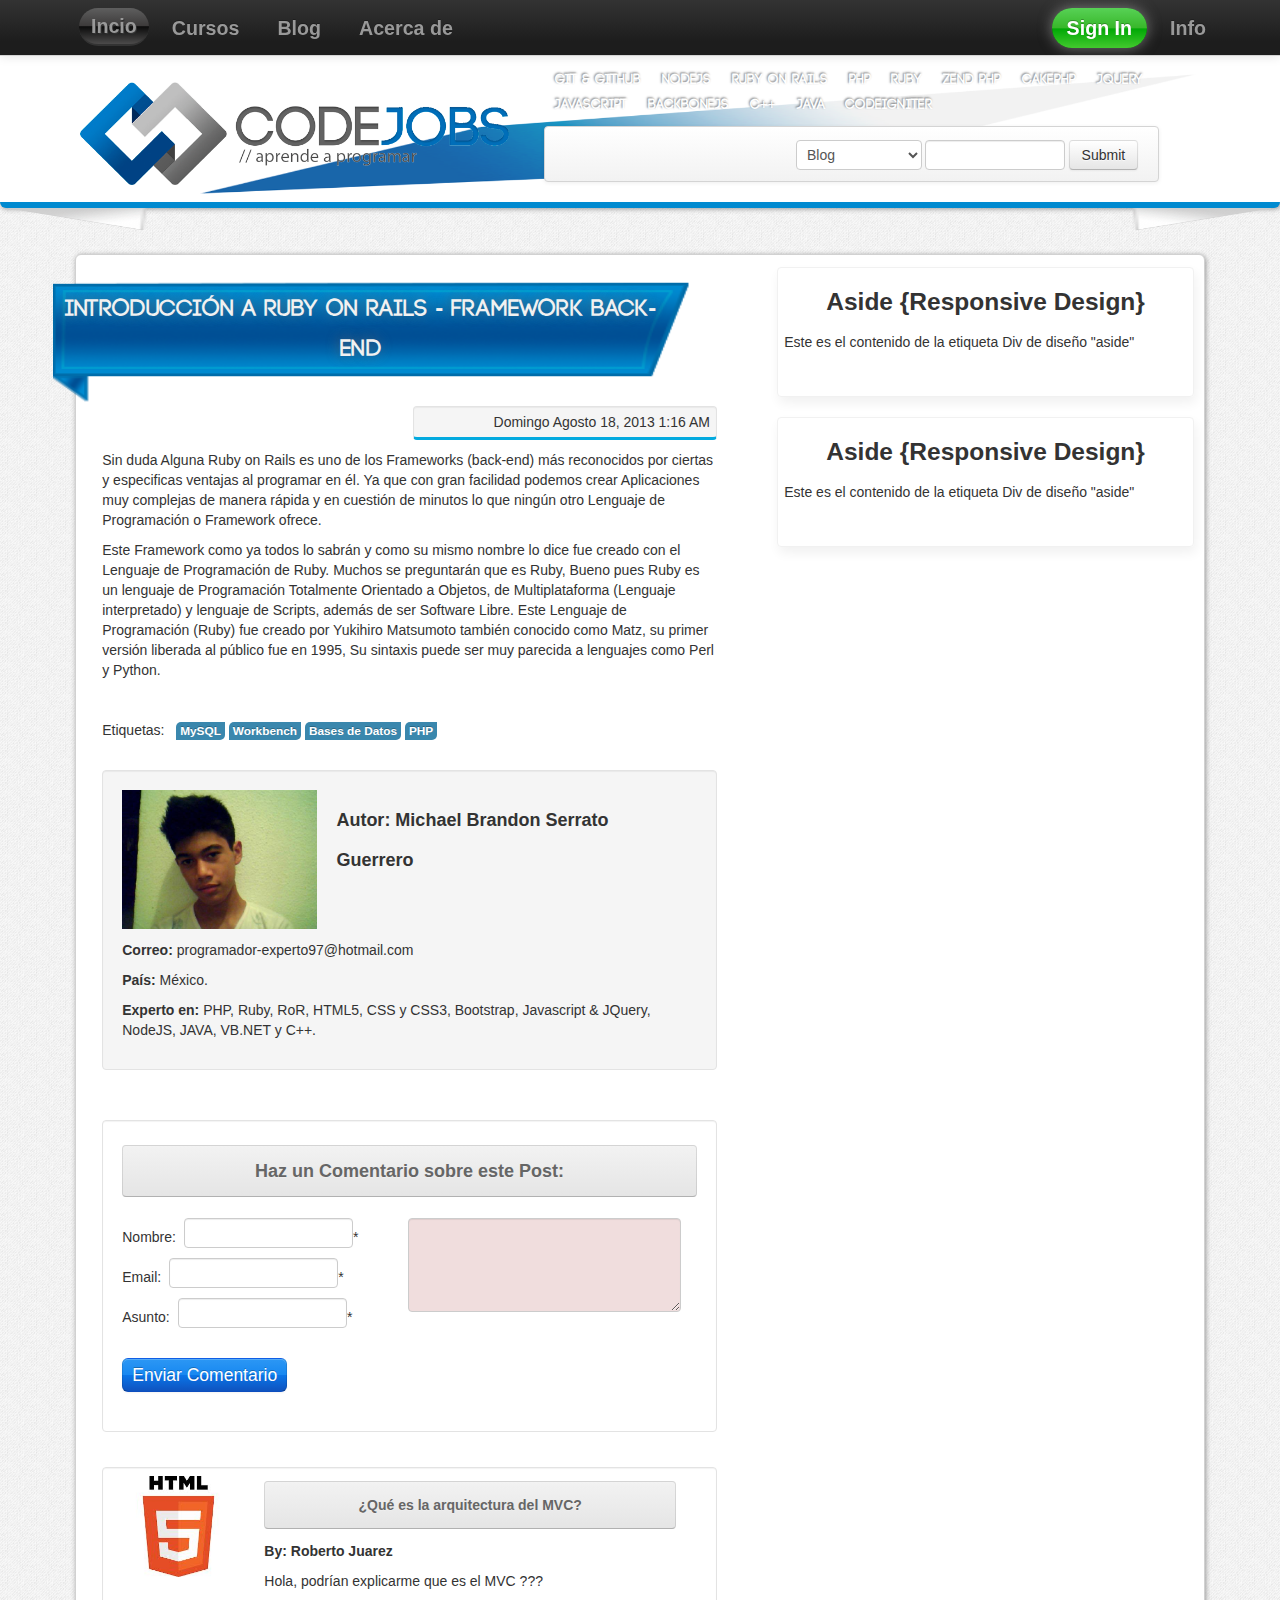
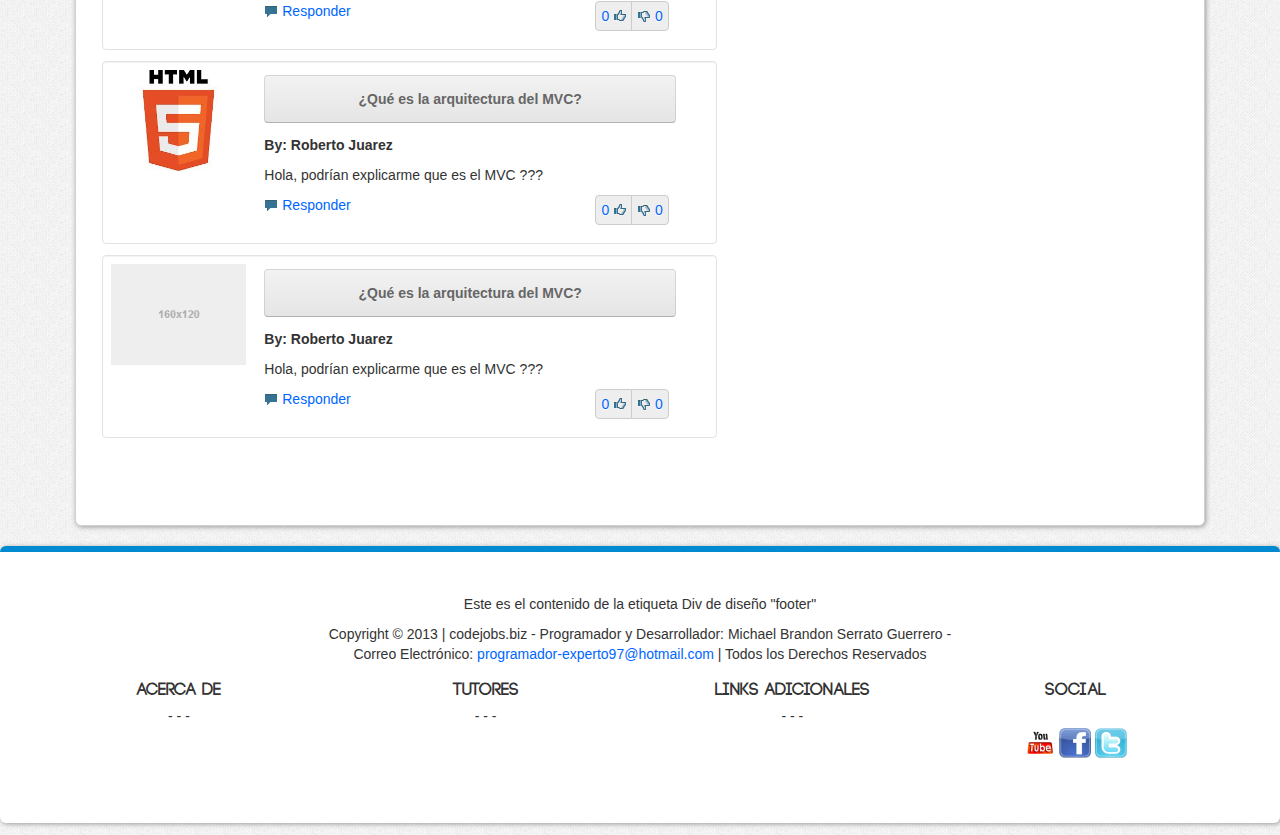
==== post.html @ 879b2415 "Commit" ====
<!doctype html>
<!--[if lt IE 7]> <html class="ie6 oldie"> <![endif]-->
<!--[if IE 7]>    <html class="ie7 oldie"> <![endif]-->
<!--[if IE 8]>    <html class="ie8 oldie"> <![endif]-->
<!--[if gt IE 8]><!-->
<html class="">
<!--<![endif]-->
<head>
<meta charset="utf-8">
<meta name="viewport" content="width=device-width, initial-scale=1">
<title> Maqueta Codejobs - By: Michael Serrato </title>
<link rel="shortcut icon" type="image/icon" href="assets/ico/favicon.ico">

<!-- [INITIALIZE] Tipo de Fuente -->
<link href="font/font-code-bold.css" rel="stylesheet" type="text/css">
<!-- [END] -->

<link href="boilerplate.css" rel="stylesheet" type="text/css">
<link href="assets/css/bootstrap.css" rel="stylesheet" type="text/css">
<link href="assets/css/bootstrap-responsive.css" rel="stylesheet">
<link href="style.css" rel="stylesheet" type="text/css">




<script src="assets/js/jquery-1.8.2.min.js"></script>



<style type="text/css">
#apDiv1 {
	position: absolute;
	width: 418px;
	height: 115px;
	z-index: 1;
	left: 32px;
	top: -2px;
}
</style>
<!--[if gte IE 9]-->
  <style type="text/css">
    .gradient {
       filter: none;
    }
  </style>
  
  <!--<script src="http://code.jquery.com/jquery-1.8.2.min.js"></script>-->
  
  
<!-- 
Para obtener más información sobre los comentarios condicionales situados alrededor de las etiquetas html en la parte superior del archivo:
paulirish.com/2008/conditional-stylesheets-vs-css-hacks-answer-neither/
  
Haga lo siguiente si usa su compilación personalizada de modernizr (http://www.modernizr.com/):
* inserte el vínculo del código js aquí
* elimine el vínculo situado debajo para html5shiv
* añada la clase "no-js" a las etiquetas html en la parte superior
* también puede eliminar el vínculo con respond.min.js si ha incluido MQ Polyfill en su compilación de modernizr 
-->
<!--[if lt IE 9]>
<script src="//html5shiv.googlecode.com/svn/trunk/html5.js"></script>
<![endif]-->

<script src="respond.min.js"></script>

</head>
<body>

<!--[ Diseño: Responsive Design ]-->
	
    <!--[NAVBAR]{HTML5}-->
    <div class="navbar navbar-inverse navbar-fixed-top">
      <div class="navbar-inner">
        <div class="container">
          <button type="button" class="btn btn-navbar" data-toggle="collapse" data-target=".nav-collapse">
            <span class="icon-bar"></span>
            <span class="icon-bar"></span>
            <span class="icon-bar"></span>
          </button>
          <a class="brand" href="#"> <img src="assets/ico/logotipo_codejobs.png" width="30px" height="21px" class="icon-small-for-navbar icon-codejobs-navbar" title="Ir al Inicio" alt="Logo - CodeJobs"> </a>
          <div class="nav-collapse collapse">
            <ul class="nav">
              	<li><a href="#" class="active-home"> Incio </a></li>
                <li><a href="#" class="hover-blue"> Cursos </a></li>
                <li><a href="#" class="hover-blue"> Blog </a></li>
                <li><a href="#" class="hover-blue"> Acerca de </a></li>
            </ul>
 			<ul class="nav pull-right">
                <li class="dropdown"><a href="#" class="dropdown-toggle active-green option-focus-white" data-toggle="dropdown"> Sign In </a>
                  <ul class="dropdown-menu">
                    <li class="nav-header"> Login with </li>
                    <li><a href="#"> Facebook </a></li>
                    <li><a href="#"> Twitter </a></li>
                  </ul>
                </li>
                <li><a href="#" class="hover-orange"> Info </a></li>  
            </ul>
          </div>
        </div>
      </div>
    </div>


	<div id="header">
    	<div class="header-init">
    		<div class="clear-space-64px clear-space-header">
			</div>
    		<div class="header-left">
        		<a href="#">
                	<img src="assets/ico/logotipo_codejobs_for_header.png" width="96%" class="logo-header-img" title="Ir al Inicio" alt="Logo - CodeJobs"></a>
        	</div>
        	<div class="header-right">
            	<nav id="content" class="content-codejobs"> 
                	<ul>
                    	<li><a href="#">Git & Github</a></li>
                        <li><a href="#">NodeJS</a></li>
                        <li><a href="#"> Ruby on Rails</a></li>
                        <li><a href="#"> PHP</a></li>
                        <li><a href="#">Ruby</a></li>
                        <li><a href="#">Zend PHP</a></li>
                        <li><a href="#">CakePHP</a></li>
                        <li><a href="#">jQuery  </a></li>
                        <li><a href="#">Javascript </a></li>
                        <li><a href="#">BackboneJS </a></li>
                        <li><a href="#">C++ </a></li>
                        <li><a href="#">Java </a></li>
                        <li><a href="#">CodeIgniter </a></li>
                     </ul>
       			 </nav>
            
       			 <div class="container-form-search">   
         			 <div id="search-content-form" class="content-wrapper">
					<!-- <form action="#" method="get" style="margin: 0 0;">
              				<select id="type-search" name="type-search" class="select-type-search inline-field">
                              <option value="blog"> Blog </option>
                              <option value="Foro"> Foro </option>
                              <option value="codigo"> Código </option>
              				</select>
              				<input type="text" id="search" name="search" class="form-control input-search" placeholder="Search">-->
              <!--			<button id="generate-search" class="btn btn-primary inline-field"><i class="icon-white icon-search"></i></button>-->
         <!--   		</form>-->
            
				        <div class="navbar">
              				<div class="navbar-inner">
                				<form class="navbar-form pull-right form-search-adaptable">
                        			<select id="type-search" name="type-search" class="select-type-search inline-field span2">
                                        <option value="blog"> Blog </option>
                                        <option value="Foro"> Foro </option>
                                        <option value="codigo"> Código </option>
              						</select>
                  					<input type="text" class="span2">
                  					<button type="submit" class="btn mobile-button-100">Submit</button>
                				</form>
              				</div>
            			</div>
                	</div>
    				<button id="open-form-search" class="hidden btn btn-primary mobile-button-100">  <i class="icon-white icon-search"></i> </button>
          		</div>
        	</div>
      	</div>
    </div> 
    <div class="style-for-header">
        <div class="block-up">
            &nbsp;
        </div>
    </div>
    <br>
	<div class="gridContainer clearfix">
    <!--<div id="LayoutDiv1">Utilice el panel Insertar para obtener etiquetas div adicionales de diseño de cuadrícula fluida. Nota: Todas las etiquetas div de diseño deben insertarse directamente dentro de la etiqueta div 'gridContainer'. Actualmente no se admiten etiquetas div de diseño anidadas. </div>-->

  		<!--[SECTION]-->
  		<div id="section">
      		<div class="content-wrapper">
            
            
    			<!--[ARTICLE]{HTML5}-->
					<article>
						<div class="heading-style">
                        	<!--[HGROUP]{HTML5}-->
                        	<hgroup>
        						<h1 class="text-align-center"><a href="#"> Introducción a Ruby on Rails - Framework Back-end </a></h1>
     						</hgroup>
    					</div>
						<p class="date">Domingo Agosto 18, 2013 1:16 AM</p>
    					
                        <p> Sin duda Alguna Ruby on Rails es uno de los Frameworks  (back-end) más reconocidos por ciertas y especificas ventajas al programar en él. Ya que con gran facilidad podemos crear Aplicaciones muy complejas de manera rápida y en cuestión de minutos lo que ningún otro Lenguaje de Programación o Framework ofrece. </p>

						<p> Este Framework como ya todos lo sabrán y como su mismo nombre lo dice fue creado con el Lenguaje de Programación de Ruby.  Muchos se preguntarán que es Ruby, Bueno pues Ruby es un lenguaje de Programación Totalmente Orientado a Objetos, de Multiplataforma (Lenguaje interpretado) y lenguaje de Scripts, además de ser Software Libre.  Este Lenguaje de Programación (Ruby) fue creado por Yukihiro Matsumoto también conocido como Matz, su primer versión liberada al público fue en 1995, Su sintaxis puede ser muy parecida a lenguajes como Perl y Python.
						</p>
                        
                        <p>&nbsp;</p>
    
                        <ul class="tags">
                          <li> Etiquetas: &nbsp; </li>
                          <li class="label label-info"> MySQL </li>
                          <li class="label label-info"> Workbench </li>
                          <li class="label label-info"> Bases de Datos </li>
                          <li class="label label-info"> PHP </li>
                        </ul>
                        
                        <p>&nbsp;</p>
    
                        
    					<div class="well">
                         	 <div class="block-type-3-8"> 
                              <img data-src="holder.js/160x120" alt="160x120" class="block-type-1" src="assets/img/foto_de_perfil.jpg">
                              </div>
                            
                          	  <div class="block-type-5-8 block-text-12px">
                              	<h3 style="color: #333 !important; font-size: 18px;"> Autor: Michael Brandon Serrato Guerrero <br></h3>
                              	<br>
                              	<p>&nbsp;  </p>
                          	</div>
                          	<br>
                            
                            <p>
                            	<b>Correo:</b> programador-experto97@hotmail.com
                            </p>
                            <p>
								<b>País:</b> México.
							</p>
                            <p>
                            	<b>Experto en:</b> PHP, Ruby, RoR, HTML5, CSS y CSS3, Bootstrap, Javascript & JQuery, NodeJS, JAVA, VB.NET y C++.
                            </p>
                        </div>
                        
                        <p>&nbsp;</p>
                        
                        <div class="notice">
                    	<h3 class="title theme-8 code-bold-font">Haz un Comentario sobre este Post: </h3>
                    	<form action="#" method="post" id="form_comments">
                        	<div class="block-type-2">
                        	<label for="name" class="inline-block">Nombre: &nbsp; </label><input type="text" name="name" id="name" class="field-adaptable-3-5" required>*<br>
                            <label for="email" class="inline-block">Email: &nbsp; </label><input type="email" name="email" id="email" class="field-adaptable-3-5" required>*<br>
                            <label for="subject" class="inline-block">Asunto: &nbsp; </label><input type="text" name="subject" id="subject" class="field-adaptable-3-5" required>*<br><br>
                            </div>
                            <div class="block-type-2">
                            <textarea name="comment" id="comment" class="field-adaptable-1" style="height: 84px;" required></textarea><br><br>
                            </div>
                            <input type="submit" class="btn btn-primary btn-block input-xxlarge btn-large input-free-size" id="submit_comment" value="Enviar Comentario">
                        </form>
                    </div>
                    
                    <div class="clear-space-20px">
                    </div>
    				
                    <div class="comment">
                    	<div class="block-type-2-8"> 
                              <img data-src="holder.js/160x120" alt="160x120"  class="block-type-1" src="assets/img/img_html5.png">
                    	</div>
                        <div class="block-type-6-8 block-text-12px">
                        	<h3 class="subject theme-8"> ¿Qué es la arquitectura del MVC? </h3>
                            <h5>By: Roberto Juarez </h5>
                            <p> Hola, podrían explicarme que es el MVC ??? </p>
                            
                            <div id="options" class="block-type-1">
                            	<a href="#" class="block-type-4-8"><b class="icon-comment"></b> Responder</a>
                                <div class="pull-right">
                                	<div class="input-prepend input-append">
  										<a class="add-on" href="#">0 <b class="icon-thumbs-up"></b></a>
  										<a class="add-on" href="#"><b class="icon-thumbs-down"></b> 0</a>
										</div>
                                </div>
                             </div>
                            
                        </div>
                    </div>
                    
                     <div class="comment">
                    	<div class="block-type-2-8"> 
                              <img data-src="holder.js/160x120" alt="160x120"  class="block-type-1" src="assets/img/img_html5.png">
                    	</div>
                        <div class="block-type-6-8 block-text-12px">
                        	<h3 class="subject theme-8"> ¿Qué es la arquitectura del MVC? </h3>
                            <h5>By: Roberto Juarez </h5>
                            <p> Hola, podrían explicarme que es el MVC ??? </p>
                            
                            <div id="options" class="block-type-1">
                            	<a href="#" class="block-type-4-8"><b class="icon-comment"></b> Responder</a>
                                <div class="pull-right">
                                	<div class="input-prepend input-append">
  										<a class="add-on" href="#">0 <b class="icon-thumbs-up"></b></a>
  										<a class="add-on" href="#"><b class="icon-thumbs-down"></b> 0</a>
										</div>
                                </div>
                             </div>
                            
                        </div>
                    </div>
                    
                     <div class="comment">
                    	<div class="block-type-2-8"> 
                              <img data-src="holder.js/160x120" alt="160x120"  class="block-type-1" src="[data-uri]">
                    	</div>
                        <div class="block-type-6-8 block-text-12px">
                        	<h3 class="subject theme-8"> ¿Qué es la arquitectura del MVC? </h3>
                            <h5>By: Roberto Juarez </h5>
                            <p> Hola, podrían explicarme que es el MVC ??? </p>
                            <div id="options" class="block-type-1">
                            	<a href="#" class="block-type-4-8"><b class="icon-comment"></b> Responder</a>
                                <div class="pull-right">
                                	<div class="input-prepend input-append">
  										<a class="add-on" href="#">0 <b class="icon-thumbs-up"></b></a>
  										<a class="add-on" href="#"><b class="icon-thumbs-down"></b> 0</a>
										</div>
                                </div>
                            </div>
                        </div>
                    </div>
    
    			</article>
                
                <div class="clear-space-64px">
                </div>    
                    
                

					
            </div>
  		</div>
        
        <!--[ASIDE]-->
  		<div id="aside">
        
          	<div class="aside-space">
              	<h3> Aside {Responsive Design} </h3>
              	<p>Este es el contenido de la etiqueta Div de diseño "aside"</p>
              	<p>&nbsp;</p>
          	</div>
    
    		<div class="clear-space-20px">
			</div>
    
            <div class="aside-space">
                <h3> Aside {Responsive Design} </h3>
                <p>Este es el contenido de la etiqueta Div de diseño "aside"</p>
                <p>&nbsp;</p>
            </div>
    	</div>
  	</div>

    <div class="clear-space-20px">
    </div>

	<!--[FOOTER]-->
	<div id="footer">
		<div class="copyright">
        <p> &nbsp; </p>
    		<p>Este es el contenido de la etiqueta Div de diseño "footer"</p>
      		<p>Copyright &copy; 2013 | codejobs.biz - Programador y Desarrollador: Michael Brandon Serrato Guerrero - <br/> Correo Electrónico: <a href="mailto:programador-experto97@hotmail.com">programador-experto97@hotmail.com</a> | Todos los Derechos Reservados</p>
      
      
            <table width="96%" class="table-data-footer">
              <tr>
                <th width="26%" height="29">Acerca de</th>
                <th width="26%">Tutores</th>
                <th width="26%">Links Adicionales</th>
                <th width="22%">Social</th>
              </tr>
              <tr>
                <td> - - - </td>
                <td> - - - </td>
                <td> - - - </td>
                <td>&nbsp;  </td>
              </tr>
              <tr>
                <td>&nbsp;</td>
                <td>&nbsp;</td>
                <td>&nbsp;</td>
                <td>
                    <a href="#"><img src="assets/img/icono2.png"></a>
                    <a href="#"><img src="assets/img/icono3.png"></a>
                    <a href="#"><img src="assets/img/icono4.png"></a>
                </td>
              </tr>
              <tr>
                <td>&nbsp;</td>
                <td>&nbsp;</td>
                <td>&nbsp;</td>
                <td>&nbsp;</td>
              </tr>
              <tr>
                <td>&nbsp;</td>
                <td>&nbsp;</td>
                <td>&nbsp;</td>
                <td>&nbsp;</td>
            </tr>
          </table>
        <div class="clear-space-20px">
        </div>
    	</div>
  	</div>


	<script src="assets/js/jquery.js"></script>
    <script src="assets/js/bootstrap-alert.js"></script>
    <script src="assets/js/bootstrap-dropdown.js"></script>
    <script src="assets/js/bootstrap-button.js"></script>
    <script src="assets/js/bootstrap-collapse.js"></script>
    <script src="application_plugin.js"></script>
    
<script type="text/javascript">

window.addEventListener("load", init);

function init(){


/*
  var style_for_header = document.getElementsByClassName("style-for-header")[0];
  var form_search = document.getElementById("search-content-form");
  var content_codejobs = document.getElementsByClassName("content-codejobs")[0];
*/


  if ( document.width <= 480 ) {

      $(".icon-codejobs-navbar").removeClass("hidden");

      $(".heading-style").each(function(){

        $(this).addClass("h-mobile");
        $(this).removeClass("heading-style");

      });

      $("div#footer").removeClass("style-for-footer");

      $(".table-data-footer").addClass("hidden");

      $(".style-for-header").css({ "display" : "none", "visibility" : "hidden" });
      $("#search-content-form").css({ "display" : "none", "visibility" : "hidden" });
      $(".content-codejobs").css({ "display" : "none", "visibility" : "hidden" });
  
      
      $("button#open-form-search").removeClass("hidden");
      $("button#open-form-search").css("margin-bottom","5px");

      $("button#open-form-search").click(function(){

          $("#search-content-form").css({ "display" : "block", "visibility" : "visible" });

          $(this).addClass("hidden");
          $(this).css("margin-bottom","0px");

      });

  }

  window.onresize = function(){

    if ( document.width <= 480 ) {

      $(".icon-codejobs-navbar").removeClass("hidden");

      $(".heading-style").each(function(){

        $(this).addClass("h-mobile");
        $(this).removeClass("heading-style");

      });
        
      $("div#footer").removeClass("style-for-footer");

      $(".table-data-footer").addClass("hidden");

      $(".style-for-header").css({ "display" : "none", "visibility" : "hidden" });
      $("#search-content-form").css({ "display" : "none", "visibility" : "hidden" });
      $(".content-codejobs").css({ "display" : "none", "visibility" : "hidden" });
      

      $("button#open-form-search").removeClass("hidden");
      $("button#open-form-search").css("margin-bottom","5px");

      $("button#open-form-search").click(function(){

          $("#search-content-form").css({ "display" : "block", "visibility" : "visible" });

          $(this).addClass("hidden");
          $(this).css("margin-bottom","0px");

      });

    }else{

      $(".icon-codejobs-navbar").addClass("hidden");

      $(".h-mobile").each(function(){

        $(this).toggleClass("h-mobile");
        $(this).addClass("heading-style");

      });

      $("div#footer").addClass("style-for-footer");

      $(".table-data-footer").removeClass("hidden");

      $(".style-for-header").css({ "display" : "block", "visibility" : "visible" });
      $("#search-content-form").css({ "display" : "block", "visibility" : "visible" });
      $(".content-codejobs").css({ "display" : "block", "visibility" : "visible" });

      $("button#open-form-search").addClass("hidden");
  
    }

  }
  

}

</script>	

  
</body>
</html>
---- font/font-code-bold.css ----
/* Generado por Michael Brandon Serrato Guerrero - @mikebsg01 - ForoexpertoWS
   Correo Electrónico: programador-experto97@hotmail.com
 */



@font-face {
    font-family: 'CODE bold';
    src: url('code-bold.otf');
    font-weight: normal;
    font-style: normal;
}

@font-face {
	font-family: 'CODE light';
	src: url('code-light.otf');
	font-weight: normal;
	font-size: normal;
}
---- boilerplate.css ----
@charset "utf-8";
/*
/* 
 * HTML5 ✰ Boilerplate
 *
 * Lo que sigue es el resultado de una intensa investigación sobre estilos válidos para múltiples navegadores. 
 * Los créditos figuran en línea; queremos expresar nuestro más sincero agradecimiento a Nicolas Gallagher, Jonathan Neal,
 * Kroc Camen y a la comunidad y el equipo de desarrollo de H5BP.
 *
 * Información detallada acerca de este CSS: h5bp.com/css
 * 
 * Modificaciones de Dreamweaver:
 * 1. Resaltado de selección convertido en comentario
 * 2. Eliminación de la sección de consultas de medios (añadimos la nuestra en un archivo independiente)
 *
 * ==|== normalizar ==========================================================
 */


/* =============================================================================
   Definiciones de pantalla de HTML5
   ========================================================================== */

article, aside, details, figcaption, figure, footer, header, hgroup, nav, section { display: block; }
audio, canvas, video { display: inline-block; *display: inline; *zoom: 1; }
audio:not([controls]) { display: none; }
[hidden] { display: none; }

/* =============================================================================
   Base
   ========================================================================== */

/*
 * 1. Corregir el texto que cambia de tamaño de forma extraña en IE6/7 cuando el tamaño de fuente del cuerpo se establece en unidades em
 * 2. Forzar la barra de desplazamiento vertical en navegadores distintos de IE
 * 3. Evitar el ajuste de tamaño de texto en iOS cuando cambia la orientación del dispositivo sin que se desactive el zoom de usuario: h5bp.com/g
 */

html { font-size: 100%; overflow-y: scroll; -webkit-text-size-adjust: 100%; -ms-text-size-adjust: 100%; }

body { margin: 0; font-size: 13px; line-height: 1.231; }

body, button, input, select, textarea { font-family: sans-serif; color: #222; }

/* 
 * Eliminar text-shadow (la sombra del texto) del resaltado de selección: h5bp.com/i
 * Estas declaraciones de selección deben ser independientes
 * También: rosa cálido. (o personalice el color de fondo para que se ajuste a su diseño)
 */

/* Dreamweaver: anule la conversión de estos en comentarios si desea personalizar el resaltado de selección
 *::-moz-selection { background: #fe57a1; color: #fff; text-shadow: none; }
 *::selection { background: #fe57a1; color: #fff; text-shadow: none; }
 */

/* =============================================================================
   Vínculos
   ========================================================================== */

a { color: #00e; }
a:visited { color: #551a8b; }
a:hover { color: #06e; }
a:focus { outline: thin dotted; }

/* Mejorar la legibilidad con foco y al pasar por encima en todos los navegadores: h5bp.com/h */
a:hover, a:active { outline: 0; }


/* =============================================================================
   Tipografía
   ========================================================================== */

abbr[title] { border-bottom: 1px dotted; }

b, strong { font-weight: bold; }

blockquote { margin: 1em 40px; }

dfn { font-style: italic; }

hr { display: block; height: 1px; border: 0; border-top: 1px solid #ccc; margin: 1em 0; padding: 0; }

ins { background: #ff9; color: #000; text-decoration: none; }

mark { background: #ff0; color: #000; font-style: italic; font-weight: bold; }

/* Repetir la declaración de la familia de fuentes monoespacio: h5bp.com/j */
pre, code, kbd, samp { font-family: monospace, monospace; _font-family: 'courier new', monospace; font-size: 1em; }

/* Mejorar la legibilidad del texto con formato preestablecido en todos los navegadores */
pre { white-space: pre; white-space: pre-wrap; word-wrap: break-word; }

q { quotes: none; }
q:before, q:after { content: ""; content: none; }

small { font-size: 85%; }

/* Colocar el contenido de subíndices y superíndices sin que se vea afectada line-height (la altura de línea): h5bp.com/k */
sub, sup { font-size: 75%; line-height: 0; position: relative; vertical-align: baseline; }
sup { top: -0.5em; }
sub { bottom: -0.25em; }


/* =============================================================================
   Listas
   ========================================================================== */

ul, ol { margin: 1em 0; padding: 0 0 0 40px; }
dd { margin: 0 0 0 40px; }
nav ul, nav ol { list-style: none; list-style-image: none; margin: 0; padding: 0; }


/* =============================================================================
   Contenido incrustado
   ========================================================================== */

/*
 * 1. Mejorar la calidad de imagen al aplicar escala en IE7: h5bp.com/d
  * 2. Eliminar el hueco entre imágenes y bordes en los contenedores de imágenes: h5bp.com/e 
 */

img { border: 0; -ms-interpolation-mode: bicubic; vertical-align: middle; }

/*
 * Corregir el desbordamiento no oculto en IE9 
 */

svg:not(:root) { overflow: hidden; }


/* =============================================================================
   Figuras
   ========================================================================== */

figure { margin: 0; }


/* =============================================================================
   Formularios
   ========================================================================== */

form { margin: 0; }
fieldset { border: 0; margin: 0; padding: 0; }

/* Indicar que 'label' desplaza el foco al elemento de formulario asociado */
label { cursor: pointer; }

/* 
 * 1. Corregir el color que no se hereda en IE6/7/8/9 
 * 2. Corregir la alineación que se muestra de manera extraña en IE6/7 
 */

legend { border: 0; *margin-left: -7px; padding: 0; }

/*
 * 1. Corregir el tamaño de fuente que no se hereda en todos los navegadores
 * 2. Eliminar márgenes en FF3/4 S5 Chrome
 * 3. Definir una visualización con alineación vertical coherente en todos los navegadores
 */

button, input, select, textarea { font-size: 100%; margin: 0; vertical-align: baseline; *vertical-align: middle; }

/*
 * 1. Definir line-height (la altura de línea) como normal para que coincida con FF3/4 (configurar mediante !important en la hoja de estilos UA)
 * 2. Corregir el espaciado interno que se muestra de manera extraña en IE6/7
 */

button, input { line-height: normal; *overflow: visible; }

/*
 * Reintroducir el espaciado interno en 'table' para evitar problemas de solapamiento y espacio en blanco en IE6/7
 */

table button, table input { *overflow: auto; }

/*
 * 1. Mostrar cursor de mano para elementos de formulario en los que se puede hacer clic
 * 2. Permitir la aplicación de estilo a los elementos de formulario en los que se puede hacer clic en iOS
 */

button, input[type="button"], input[type="reset"], input[type="submit"] { cursor: pointer; -webkit-appearance: button; }

/*
 * Tamaño y aspecto coherentes para los cuadros
 */

input[type="checkbox"], input[type="radio"] { box-sizing: border-box; }
input[type="search"] { -webkit-appearance: textfield; -moz-box-sizing: content-box; -webkit-box-sizing: content-box; box-sizing: content-box; }
input[type="search"]::-webkit-search-decoration { -webkit-appearance: none; }

/* 
 * Eliminar el relleno y el borde interno en FF3/4: h5bp.com/l 
 */

button::-moz-focus-inner, input::-moz-focus-inner { border: 0; padding: 0; }

/* 
 * 1. Eliminar la barra de desplazamiento vertical predeterminada en IE6/7/8/9 
 * 2. Permitir solo el cambio de tamaño vertical
 */

textarea { overflow: auto; vertical-align: top; resize: vertical; }

/* Colores para la validez del formulario */
input:valid, textarea:valid {  }
input:invalid, textarea:invalid { background-color: #f0dddd; }


/* =============================================================================
   Tablas
   ========================================================================== */

table { border-collapse: collapse; border-spacing: 0; }
td { vertical-align: top; }


/* ==|== estilos principales =====================================================
   Autor: Michael Serrato
   ========================================================================== */

body{
	background-color: #F1F1F1;
	background-image: url("assets/img/bg-content.png");
}

h1,h2,h3,h4,h5,h6 {
	color: #333;
}

article h1,
article h2 {
	font-family: "CODE bold", arial, sans-serif !important;	
}

.well h1,
.well h2,
.well h3,
.well h4,
.well h5 {
	color: #333333 !important;
	font-family: inherit;
	font-size: 16.5px;
	font-weight: bold;
}

.gridContainer{
	background-color: #FFFFFF;
	border: 1px solid #D1D1D1;
	border-radius: 6px 6px 6px 6px;
	box-shadow: 1px 1px 5px #999999;
	padding: auto;
}

.hidden-style {
	background-color: none;
	background-color: transparent;
	background-image: none;
	border: none;
	border-radius: none;
	box-shadow: none;
	padding: auto;
}


.code-bold-font {
	font-family: "CODE bold", inherit !important;	
}

.code-light-font {
	font-family: "CODE light", inherit !important;	
}

.icon-navbar{
	width: 124px !important;	
}


.clear-space-90px{
	height: 90px;	
}

.clear-space-80px{
	height: 80px;	
}

.clear-space-72px{
	height: 72px;	
}

.clear-space-64px{
	height: 64px;	
}

.clear-space-50px{
	height: 50px;	
}

.clear-space-32px{
	height: 32px;	
}

.clear-space-24px{
	height: 24px;	
}

.clear-space-22px{
	height: 22px;	
}

.clear-space-20px{
	height: 20px;	
}

.clear-space-18px{
	height: 18px;	
}

.clear-space-12px{
	height: 12px;	
}

.clear-space-5px{
	height: 5px;	
}

.clear-space-3px{
	height: 3px;	
}

.clear-space-2px{
	height: 2px;	
}


#navbar{
	
	width: 100%;
	display: block;
	height: 5em;
	font-weight: bold !important;
	font-size: 0.85em;
	color: #CCCCCC;
	padding: 0px 0px 0px 0px;
    background-color: #1d1d1d;
	

background: rgb(51,51,51); /* Old browsers */
/* IE9 SVG, needs conditional override of 'filter' to 'none' */
background: url([data-uri]);
background: -moz-linear-gradient(top,  rgba(51,51,51,1) 0%, rgba(29,29,29,1) 76%); /* FF3.6+ */
background: -webkit-gradient(linear, left top, left bottom, color-stop(0%,rgba(51,51,51,1)), color-stop(76%,rgba(29,29,29,1))); /* Chrome,Safari4+ */
background: -webkit-linear-gradient(top,  rgba(51,51,51,1) 0%,rgba(29,29,29,1) 76%); /* Chrome10+,Safari5.1+ */
background: -o-linear-gradient(top,  rgba(51,51,51,1) 0%,rgba(29,29,29,1) 76%); /* Opera 11.10+ */
background: -ms-linear-gradient(top,  rgba(51,51,51,1) 0%,rgba(29,29,29,1) 76%); /* IE10+ */
background: linear-gradient(to bottom,  rgba(51,51,51,1) 0%,rgba(29,29,29,1) 76%); /* W3C */
filter: progid:DXImageTransform.Microsoft.gradient( startColorstr='#333333', endColorstr='#1d1d1d',GradientType=0 ); /* IE6-8 */



}

.navbar-init{
	width: 96%;
	display: block;
	margin-top: auto;
	margin-left: auto;
	margin-right: auto;
	margin-bottom: auto;
	padding: 5px 8px;
}

/* navbar left */

.navbar-float-left nav ul{
	padding: 4px 2px;
	float: left;
}

.navbar-float-left nav li{
	padding: 6px 4px;
	font-weight: bold !important;
	font-size: 1.65em;
	list-style: none;
	float: left;
}

.navbar-float-left nav li a{
	font-weight: bold !important;
	text-decoration: none;
	color: #F1F1F1;
	padding: 5px 8px; 
	border-radius: 3em 3em 3em 3em;
}

.navbar-float-left nav li a:hover{
	transition: all 0.3s;
	
	text-decoration: none;
	color: #FFFFFF;
	border-radius: 3em 3em 3em 3em;
	background-color: #03F;
	text-shadow: 1px 1px #009;
	
}

/* navbar right */

.navbar-float-right nav ul{
	font-weight: bold !important;
	padding: 4px 2px;
	float: right;
	font-size: 0.85em;
}

.navbar-float-right nav li{
	padding: 6px 4px;
	font-weight: bold !important;
	font-size: 1.65em;
	list-style: none;
	float: right;
}

.navbar-float-right nav li a{
	font-weight: bold !important;
	text-decoration: none;
	color: #D1D1D1;
	padding: 5px 8px;
	border-radius: 3em 3em 3em 3em;
}

.navbar-float-right nav li a:hover{
	transition: all 0.3s;
	
	text-decoration: none;
	color: #F9F9F9;
	background-color: #e44e2d;
	border-radius: 3em 3em 3em 3em;
	
	
	
}




.active-home{
	
	text-decoration: none;
	color: #F9F9F9;
	padding: 8px 12px !important;
	background-color: #1D1D1D;
	border-bottom: 2px solid #333333;
	border-radius: 3em 3em 3em 3em;
	text-shadow: 1px 1px #333333 !important;
	font-weight: bold;
	
	background: rgb(94,94,94); /* Old browsers */
/* IE9 SVG, needs conditional override of 'filter' to 'none' */
background: url([data-uri]);
background: -moz-linear-gradient(top,  rgba(94,94,94,1) 1%, rgba(61,59,59,1) 49%, rgba(12,12,12,1) 52%, rgba(76,75,75,1) 100%); /* FF3.6+ */
background: -webkit-gradient(linear, left top, left bottom, color-stop(1%,rgba(94,94,94,1)), color-stop(49%,rgba(61,59,59,1)), color-stop(52%,rgba(12,12,12,1)), color-stop(100%,rgba(76,75,75,1))); /* Chrome,Safari4+ */
background: -webkit-linear-gradient(top,  rgba(94,94,94,1) 1%,rgba(61,59,59,1) 49%,rgba(12,12,12,1) 52%,rgba(76,75,75,1) 100%); /* Chrome10+,Safari5.1+ */
background: -o-linear-gradient(top,  rgba(94,94,94,1) 1%,rgba(61,59,59,1) 49%,rgba(12,12,12,1) 52%,rgba(76,75,75,1) 100%); /* Opera 11.10+ */
background: -ms-linear-gradient(top,  rgba(94,94,94,1) 1%,rgba(61,59,59,1) 49%,rgba(12,12,12,1) 52%,rgba(76,75,75,1) 100%); /* IE10+ */
background: linear-gradient(to bottom,  rgba(94,94,94,1) 1%,rgba(61,59,59,1) 49%,rgba(12,12,12,1) 52%,rgba(76,75,75,1) 100%); /* W3C */
filter: progid:DXImageTransform.Microsoft.gradient( startColorstr='#5e5e5e', endColorstr='#4c4b4b',GradientType=0 ); /* IE6-8 */

	
}

.active-home:hover{
	
	color: #595959 !important;
	text-shadow: 1px 1px #F1F1F1 !important;

background: rgb(255,255,255); /* Old browsers */
/* IE9 SVG, needs conditional override of 'filter' to 'none' */
background: url([data-uri]);
background: -moz-linear-gradient(top,  rgba(255,255,255,1) 0%, rgba(241,241,241,1) 50%, rgba(225,225,225,1) 51%, rgba(246,246,246,1) 100%); /* FF3.6+ */
background: -webkit-gradient(linear, left top, left bottom, color-stop(0%,rgba(255,255,255,1)), color-stop(50%,rgba(241,241,241,1)), color-stop(51%,rgba(225,225,225,1)), color-stop(100%,rgba(246,246,246,1))); /* Chrome,Safari4+ */
background: -webkit-linear-gradient(top,  rgba(255,255,255,1) 0%,rgba(241,241,241,1) 50%,rgba(225,225,225,1) 51%,rgba(246,246,246,1) 100%); /* Chrome10+,Safari5.1+ */
background: -o-linear-gradient(top,  rgba(255,255,255,1) 0%,rgba(241,241,241,1) 50%,rgba(225,225,225,1) 51%,rgba(246,246,246,1) 100%); /* Opera 11.10+ */
background: -ms-linear-gradient(top,  rgba(255,255,255,1) 0%,rgba(241,241,241,1) 50%,rgba(225,225,225,1) 51%,rgba(246,246,246,1) 100%); /* IE10+ */
background: linear-gradient(to bottom,  rgba(255,255,255,1) 0%,rgba(241,241,241,1) 50%,rgba(225,225,225,1) 51%,rgba(246,246,246,1) 100%); /* W3C */
filter: progid:DXImageTransform.Microsoft.gradient( startColorstr='#ffffff', endColorstr='#f6f6f6',GradientType=0 ); /* IE6-8 */


	
}

.active-home:active{
	
	color: #666666 !important;
	text-shadow: 1px 1px #F1F1F1 !important;
	
	background: rgb(255,255,255); /* Old browsers */
/* IE9 SVG, needs conditional override of 'filter' to 'none' */
background: url([data-uri]);
background: -moz-linear-gradient(top,  rgba(255,255,255,1) 0%, rgba(243,243,243,1) 50%, rgba(237,237,237,1) 51%, rgba(255,255,255,1) 100%); /* FF3.6+ */
background: -webkit-gradient(linear, left top, left bottom, color-stop(0%,rgba(255,255,255,1)), color-stop(50%,rgba(243,243,243,1)), color-stop(51%,rgba(237,237,237,1)), color-stop(100%,rgba(255,255,255,1))); /* Chrome,Safari4+ */
background: -webkit-linear-gradient(top,  rgba(255,255,255,1) 0%,rgba(243,243,243,1) 50%,rgba(237,237,237,1) 51%,rgba(255,255,255,1) 100%); /* Chrome10+,Safari5.1+ */
background: -o-linear-gradient(top,  rgba(255,255,255,1) 0%,rgba(243,243,243,1) 50%,rgba(237,237,237,1) 51%,rgba(255,255,255,1) 100%); /* Opera 11.10+ */
background: -ms-linear-gradient(top,  rgba(255,255,255,1) 0%,rgba(243,243,243,1) 50%,rgba(237,237,237,1) 51%,rgba(255,255,255,1) 100%); /* IE10+ */
background: linear-gradient(to bottom,  rgba(255,255,255,1) 0%,rgba(243,243,243,1) 50%,rgba(237,237,237,1) 51%,rgba(255,255,255,1) 100%); /* W3C */
filter: progid:DXImageTransform.Microsoft.gradient( startColorstr='#ffffff', endColorstr='#ffffff',GradientType=0 ); /* IE6-8 */

}



.hover-green:hover,
.active-green{
	color: #FFF !important;
	border-radius: 3em 3em 3em 3em;
	background-color: #0C0;
	text-shadow: 1px 1px #060;
	
	
	
background: rgb(87,209,85); /* Old browsers */
/* IE9 SVG, needs conditional override of 'filter' to 'none' */
background: url([data-uri]);
background: -moz-linear-gradient(top,  rgba(87,209,85,1) 1%, rgba(56,183,42,1) 50%, rgba(0,168,5,1) 52%, rgba(67,201,46,1) 100%); /* FF3.6+ */
background: -webkit-gradient(linear, left top, left bottom, color-stop(1%,rgba(87,209,85,1)), color-stop(50%,rgba(56,183,42,1)), color-stop(52%,rgba(0,168,5,1)), color-stop(100%,rgba(67,201,46,1))); /* Chrome,Safari4+ */
background: -webkit-linear-gradient(top,  rgba(87,209,85,1) 1%,rgba(56,183,42,1) 50%,rgba(0,168,5,1) 52%,rgba(67,201,46,1) 100%); /* Chrome10+,Safari5.1+ */
background: -o-linear-gradient(top,  rgba(87,209,85,1) 1%,rgba(56,183,42,1) 50%,rgba(0,168,5,1) 52%,rgba(67,201,46,1) 100%); /* Opera 11.10+ */
background: -ms-linear-gradient(top,  rgba(87,209,85,1) 1%,rgba(56,183,42,1) 50%,rgba(0,168,5,1) 52%,rgba(67,201,46,1) 100%); /* IE10+ */
background: linear-gradient(to bottom,  rgba(87,209,85,1) 1%,rgba(56,183,42,1) 50%,rgba(0,168,5,1) 52%,rgba(67,201,46,1) 100%); /* W3C */
filter: progid:DXImageTransform.Microsoft.gradient( startColorstr='#57d155', endColorstr='#43c92e',GradientType=0 ); /* IE6-8 */

	
	
}




.active-green:hover{



background: rgb(73,183,71); /* Old browsers */
/* IE9 SVG, needs conditional override of 'filter' to 'none' */
background: url([data-uri]);
background: -moz-linear-gradient(top,  rgba(73,183,71,1) 2%, rgba(44,150,33,1) 49%, rgba(0,135,2,1) 53%, rgba(51,170,30,1) 100%); /* FF3.6+ */
background: -webkit-gradient(linear, left top, left bottom, color-stop(2%,rgba(73,183,71,1)), color-stop(49%,rgba(44,150,33,1)), color-stop(53%,rgba(0,135,2,1)), color-stop(100%,rgba(51,170,30,1))); /* Chrome,Safari4+ */
background: -webkit-linear-gradient(top,  rgba(73,183,71,1) 2%,rgba(44,150,33,1) 49%,rgba(0,135,2,1) 53%,rgba(51,170,30,1) 100%); /* Chrome10+,Safari5.1+ */
background: -o-linear-gradient(top,  rgba(73,183,71,1) 2%,rgba(44,150,33,1) 49%,rgba(0,135,2,1) 53%,rgba(51,170,30,1) 100%); /* Opera 11.10+ */
background: -ms-linear-gradient(top,  rgba(73,183,71,1) 2%,rgba(44,150,33,1) 49%,rgba(0,135,2,1) 53%,rgba(51,170,30,1) 100%); /* IE10+ */
background: linear-gradient(to bottom,  rgba(73,183,71,1) 2%,rgba(44,150,33,1) 49%,rgba(0,135,2,1) 53%,rgba(51,170,30,1) 100%); /* W3C */
filter: progid:DXImageTransform.Microsoft.gradient( startColorstr='#49b747', endColorstr='#33aa1e',GradientType=0 ); /* IE6-8 */

	
	
}

.hover-green:active,
.active-green:active{
	background: rgb(106,237,99); /* Old browsers */
/* IE9 SVG, needs conditional override of 'filter' to 'none' */
background: url([data-uri]);
background: -moz-linear-gradient(top,  rgba(106,237,99,1) 3%, rgba(56,183,42,1) 49%, rgba(0,135,2,1) 53%, rgba(66,214,36,1) 100%); /* FF3.6+ */
background: -webkit-gradient(linear, left top, left bottom, color-stop(3%,rgba(106,237,99,1)), color-stop(49%,rgba(56,183,42,1)), color-stop(53%,rgba(0,135,2,1)), color-stop(100%,rgba(66,214,36,1))); /* Chrome,Safari4+ */
background: -webkit-linear-gradient(top,  rgba(106,237,99,1) 3%,rgba(56,183,42,1) 49%,rgba(0,135,2,1) 53%,rgba(66,214,36,1) 100%); /* Chrome10+,Safari5.1+ */
background: -o-linear-gradient(top,  rgba(106,237,99,1) 3%,rgba(56,183,42,1) 49%,rgba(0,135,2,1) 53%,rgba(66,214,36,1) 100%); /* Opera 11.10+ */
background: -ms-linear-gradient(top,  rgba(106,237,99,1) 3%,rgba(56,183,42,1) 49%,rgba(0,135,2,1) 53%,rgba(66,214,36,1) 100%); /* IE10+ */
background: linear-gradient(to bottom,  rgba(106,237,99,1) 3%,rgba(56,183,42,1) 49%,rgba(0,135,2,1) 53%,rgba(66,214,36,1) 100%); /* W3C */
filter: progid:DXImageTransform.Microsoft.gradient( startColorstr='#6aed63', endColorstr='#42d624',GradientType=0 ); /* IE6-8 */

}


.hover-blue:hover,
.active-blue {

	color: #FFF !important;
	border-radius: 3em 3em 3em 3em;
	background-color: #0C0;
	text-shadow: 1px 1px #060;


background: rgb(84,84,206); /* Old browsers */
/* IE9 SVG, needs conditional override of 'filter' to 'none' */
background: url([data-uri]);
background: -moz-linear-gradient(top,  rgba(84,84,206,1) 1%, rgba(41,57,181,1) 50%, rgba(0,19,165,1) 53%, rgba(45,86,198,1) 100%); /* FF3.6+ */
background: -webkit-gradient(linear, left top, left bottom, color-stop(1%,rgba(84,84,206,1)), color-stop(50%,rgba(41,57,181,1)), color-stop(53%,rgba(0,19,165,1)), color-stop(100%,rgba(45,86,198,1))); /* Chrome,Safari4+ */
background: -webkit-linear-gradient(top,  rgba(84,84,206,1) 1%,rgba(41,57,181,1) 50%,rgba(0,19,165,1) 53%,rgba(45,86,198,1) 100%); /* Chrome10+,Safari5.1+ */
background: -o-linear-gradient(top,  rgba(84,84,206,1) 1%,rgba(41,57,181,1) 50%,rgba(0,19,165,1) 53%,rgba(45,86,198,1) 100%); /* Opera 11.10+ */
background: -ms-linear-gradient(top,  rgba(84,84,206,1) 1%,rgba(41,57,181,1) 50%,rgba(0,19,165,1) 53%,rgba(45,86,198,1) 100%); /* IE10+ */
background: linear-gradient(to bottom,  rgba(84,84,206,1) 1%,rgba(41,57,181,1) 50%,rgba(0,19,165,1) 53%,rgba(45,86,198,1) 100%); /* W3C */
filter: progid:DXImageTransform.Microsoft.gradient( startColorstr='#5454ce', endColorstr='#2d56c6',GradientType=0 ); /* IE6-8 */


	
}


.active-blue:hover{
	background: rgb(62,62,183); /* Old browsers */
/* IE9 SVG, needs conditional override of 'filter' to 'none' */
background: url([data-uri]);
background: -moz-linear-gradient(top,  rgba(62,62,183,1) 2%, rgba(33,46,150,1) 51%, rgba(0,15,132,1) 54%, rgba(39,59,170,1) 100%); /* FF3.6+ */
background: -webkit-gradient(linear, left top, left bottom, color-stop(2%,rgba(62,62,183,1)), color-stop(51%,rgba(33,46,150,1)), color-stop(54%,rgba(0,15,132,1)), color-stop(100%,rgba(39,59,170,1))); /* Chrome,Safari4+ */
background: -webkit-linear-gradient(top,  rgba(62,62,183,1) 2%,rgba(33,46,150,1) 51%,rgba(0,15,132,1) 54%,rgba(39,59,170,1) 100%); /* Chrome10+,Safari5.1+ */
background: -o-linear-gradient(top,  rgba(62,62,183,1) 2%,rgba(33,46,150,1) 51%,rgba(0,15,132,1) 54%,rgba(39,59,170,1) 100%); /* Opera 11.10+ */
background: -ms-linear-gradient(top,  rgba(62,62,183,1) 2%,rgba(33,46,150,1) 51%,rgba(0,15,132,1) 54%,rgba(39,59,170,1) 100%); /* IE10+ */
background: linear-gradient(to bottom,  rgba(62,62,183,1) 2%,rgba(33,46,150,1) 51%,rgba(0,15,132,1) 54%,rgba(39,59,170,1) 100%); /* W3C */
filter: progid:DXImageTransform.Microsoft.gradient( startColorstr='#3e3eb7', endColorstr='#273baa',GradientType=0 ); /* IE6-8 */
	
}

.hover-blue:active,
.active-blue:active{
background: rgb(79,79,242); /* Old browsers */
/* IE9 SVG, needs conditional override of 'filter' to 'none' */
background: url([data-uri]);
background: -moz-linear-gradient(top,  rgba(79,79,242,1) 2%, rgba(43,61,198,1) 51%, rgba(0,23,204,1) 55%, rgba(45,79,229,1) 100%); /* FF3.6+ */
background: -webkit-gradient(linear, left top, left bottom, color-stop(2%,rgba(79,79,242,1)), color-stop(51%,rgba(43,61,198,1)), color-stop(55%,rgba(0,23,204,1)), color-stop(100%,rgba(45,79,229,1))); /* Chrome,Safari4+ */
background: -webkit-linear-gradient(top,  rgba(79,79,242,1) 2%,rgba(43,61,198,1) 51%,rgba(0,23,204,1) 55%,rgba(45,79,229,1) 100%); /* Chrome10+,Safari5.1+ */
background: -o-linear-gradient(top,  rgba(79,79,242,1) 2%,rgba(43,61,198,1) 51%,rgba(0,23,204,1) 55%,rgba(45,79,229,1) 100%); /* Opera 11.10+ */
background: -ms-linear-gradient(top,  rgba(79,79,242,1) 2%,rgba(43,61,198,1) 51%,rgba(0,23,204,1) 55%,rgba(45,79,229,1) 100%); /* IE10+ */
background: linear-gradient(to bottom,  rgba(79,79,242,1) 2%,rgba(43,61,198,1) 51%,rgba(0,23,204,1) 55%,rgba(45,79,229,1) 100%); /* W3C */
filter: progid:DXImageTransform.Microsoft.gradient( startColorstr='#4f4ff2', endColorstr='#2d4fe5',GradientType=0 ); /* IE6-8 */
	
	
}

.hover-orange:hover,
.active-orange{
	
	color: #FFF !important;
	border-radius: 3em 3em 3em 3em;
	background-color: #0C0;
	text-shadow: 1px 1px #060;




background: rgb(193,101,44); /* Old browsers */
/* IE9 SVG, needs conditional override of 'filter' to 'none' */
background: url([data-uri]);
background: -moz-linear-gradient(top,  rgba(193,101,44,1) 3%, rgba(183,68,33,1) 50%, rgba(191,55,1,1) 53%, rgba(209,98,43,1) 100%); /* FF3.6+ */
background: -webkit-gradient(linear, left top, left bottom, color-stop(3%,rgba(193,101,44,1)), color-stop(50%,rgba(183,68,33,1)), color-stop(53%,rgba(191,55,1,1)), color-stop(100%,rgba(209,98,43,1))); /* Chrome,Safari4+ */
background: -webkit-linear-gradient(top,  rgba(193,101,44,1) 3%,rgba(183,68,33,1) 50%,rgba(191,55,1,1) 53%,rgba(209,98,43,1) 100%); /* Chrome10+,Safari5.1+ */
background: -o-linear-gradient(top,  rgba(193,101,44,1) 3%,rgba(183,68,33,1) 50%,rgba(191,55,1,1) 53%,rgba(209,98,43,1) 100%); /* Opera 11.10+ */
background: -ms-linear-gradient(top,  rgba(193,101,44,1) 3%,rgba(183,68,33,1) 50%,rgba(191,55,1,1) 53%,rgba(209,98,43,1) 100%); /* IE10+ */
background: linear-gradient(to bottom,  rgba(193,101,44,1) 3%,rgba(183,68,33,1) 50%,rgba(191,55,1,1) 53%,rgba(209,98,43,1) 100%); /* W3C */
filter: progid:DXImageTransform.Microsoft.gradient( startColorstr='#c1652c', endColorstr='#d1622b',GradientType=0 ); /* IE6-8 */



		
}


.active-orange:hover{
	background: rgb(173,88,39); /* Old browsers */
/* IE9 SVG, needs conditional override of 'filter' to 'none' */
background: url([data-uri]);
background: -moz-linear-gradient(top,  rgba(173,88,39,1) 3%, rgba(158,56,28,1) 50%, rgba(163,46,0,1) 54%, rgba(193,90,42,1) 100%); /* FF3.6+ */
background: -webkit-gradient(linear, left top, left bottom, color-stop(3%,rgba(173,88,39,1)), color-stop(50%,rgba(158,56,28,1)), color-stop(54%,rgba(163,46,0,1)), color-stop(100%,rgba(193,90,42,1))); /* Chrome,Safari4+ */
background: -webkit-linear-gradient(top,  rgba(173,88,39,1) 3%,rgba(158,56,28,1) 50%,rgba(163,46,0,1) 54%,rgba(193,90,42,1) 100%); /* Chrome10+,Safari5.1+ */
background: -o-linear-gradient(top,  rgba(173,88,39,1) 3%,rgba(158,56,28,1) 50%,rgba(163,46,0,1) 54%,rgba(193,90,42,1) 100%); /* Opera 11.10+ */
background: -ms-linear-gradient(top,  rgba(173,88,39,1) 3%,rgba(158,56,28,1) 50%,rgba(163,46,0,1) 54%,rgba(193,90,42,1) 100%); /* IE10+ */
background: linear-gradient(to bottom,  rgba(173,88,39,1) 3%,rgba(158,56,28,1) 50%,rgba(163,46,0,1) 54%,rgba(193,90,42,1) 100%); /* W3C */
filter: progid:DXImageTransform.Microsoft.gradient( startColorstr='#ad5827', endColorstr='#c15a2a',GradientType=0 ); /* IE6-8 */

}

.hover-orange:active,
.active-orange:active{
	

background: rgb(237,143,80); /* Old browsers */
/* IE9 SVG, needs conditional override of 'filter' to 'none' */
background: url([data-uri]);
background: -moz-linear-gradient(top,  rgba(237,143,80,1) 3%, rgba(193,82,42,1) 50%, rgba(204,61,0,1) 52%, rgba(224,104,44,1) 100%); /* FF3.6+ */
background: -webkit-gradient(linear, left top, left bottom, color-stop(3%,rgba(237,143,80,1)), color-stop(50%,rgba(193,82,42,1)), color-stop(52%,rgba(204,61,0,1)), color-stop(100%,rgba(224,104,44,1))); /* Chrome,Safari4+ */
background: -webkit-linear-gradient(top,  rgba(237,143,80,1) 3%,rgba(193,82,42,1) 50%,rgba(204,61,0,1) 52%,rgba(224,104,44,1) 100%); /* Chrome10+,Safari5.1+ */
background: -o-linear-gradient(top,  rgba(237,143,80,1) 3%,rgba(193,82,42,1) 50%,rgba(204,61,0,1) 52%,rgba(224,104,44,1) 100%); /* Opera 11.10+ */
background: -ms-linear-gradient(top,  rgba(237,143,80,1) 3%,rgba(193,82,42,1) 50%,rgba(204,61,0,1) 52%,rgba(224,104,44,1) 100%); /* IE10+ */
background: linear-gradient(to bottom,  rgba(237,143,80,1) 3%,rgba(193,82,42,1) 50%,rgba(204,61,0,1) 52%,rgba(224,104,44,1) 100%); /* W3C */
filter: progid:DXImageTransform.Microsoft.gradient( startColorstr='#ed8f50', endColorstr='#e0682c',GradientType=0 ); /* IE6-8 */


	
		
}

.option-focus-white{
	
	box-shadow: 0px 0px 14px rgba(204,204,204,0.5);	

}


#navbar a {
	text-decoration: none;	
}

.logo-header-text{
	font-weight: bold;
	font-style: italic;
	color: #F1F1F1;
}

.logo-header-img{
	width: 96%;
	display: block;
	margin-top: auto;
	margin-bottom: auto;
	margin-right: auto;
	margin-left: auto;
}



.color-black{
	color: #000;
	font-style: italic;
	font-size: 1.45em;	
	text-shadow: 0px 0px 6px #fff;
}

.color-blue{
	color: #009;
	font-style: italic;
	font-size: 1.45em;
	text-shadow: 0px 0px 6px #fff;
	
}

.color-blue:hover,
.color-black:hover{
	cursor: pointer;	
}


.heading-style {
  width: 102%;
  min-height: 1.25em;
  background-color: inherit;
  background-image: url("assets/img/heading.png");
  background-size:  100% 100%;
  background-repeat:  no-repeat;
  *background-image: none;
  *background-repeat: repeat-x;
  *background-size:  100% 100%;
  padding-top: 18px;
  padding-bottom: 32px;
  padding-right: 12px;
  padding-left: 12px;
  position:  relative;
  *position: static;
  right: 49px;
  *right: 0;
  *display: block !important;
  color: #f1f1f1;
  *color: #1D1D1D !important;
  text-shadow: -1px -1px 12px rgba(105,105,105,0.7);
}

 .heading-style h1,
 .heading-style h2,
 .heading-style h3 {
  display: block;
  margin-top: 5px;
  margin-bottom: 12px;
  margin-right: 36px;
  color: #f1f1f1 !important;
  *color: #1D1D1D !important;
 }

 .heading-style a {
  text-decoration: none;
  color: #f1f1f1 !important;
  *color: #1D1D1D !important;
 }

 .heading-style a:hover {
  cursor: pointer;
  text-shadow: 0px 0px 3px rgba(215,215,215,0.9);
 }


article .date,
.date {
  display: block;
  max-width: 290px;
  margin-left: auto;
  color: #333333;
  padding: 5px 6px 5px 6px;
  margin-top: -8px;
  min-height: 20px;
  background-color: #f5f5f5;
  border: 1px solid #e3e3e3;
  -webkit-border-radius: 4px;
  -moz-border-radius: 4px;
  border-radius: 4px;
  -webkit-box-shadow: inset 0 1px 1px rgba(0, 0, 0, 0.05);
  -moz-box-shadow: inset 0 1px 1px rgba(0, 0, 0, 0.05);
  box-shadow: inset 0 1px 1px rgba(0, 0, 0, 0.05);
  text-align: right;
  border-bottom: 3px solid #03AADF;
}

.tags {
	margin: 0 !important;
}

.tags li:first-child {
	list-style: none;
	display: inline-block;
	*margin-left: 6px; 
}

.tags li {
	border-radius: 5px 0px 5px 0px !important;
	*float: left;
	*display: block;
	*margin-right: 6px;
}

.tags li:last-child {
	*margin-right: 0;
}

#aside {
	padding: 12px 0px;
}

.aside-space{
	width: 92%;
	display: block;
	margin-top: auto;
	margin-left: auto;
	margin-right: auto;
	margin-bottom: auto;
	border: 1px solid #F1F1F1;
	border-radius: 4px 4px 4px 4px;
	box-shadow: 2px 6px 12px #F1F1F1;
	padding: 4px 6px;
	
	

/*
background: rgb(246,248,249); 
background: url([data-uri]);
background: -moz-linear-gradient(top,  rgba(246,248,249,1) 0%, rgba(229,235,238,1) 50%, rgba(215,222,227,1) 51%, rgba(245,247,249,1) 100%);
background: -webkit-gradient(linear, left top, left bottom, color-stop(0%,rgba(246,248,249,1)), color-stop(50%,rgba(229,235,238,1)), color-stop(51%,rgba(215,222,227,1)), color-stop(100%,rgba(245,247,249,1))); 
background: -webkit-linear-gradient(top,  rgba(246,248,249,1) 0%,rgba(229,235,238,1) 50%,rgba(215,222,227,1) 51%,rgba(245,247,249,1) 100%); 
background: -o-linear-gradient(top,  rgba(246,248,249,1) 0%,rgba(229,235,238,1) 50%,rgba(215,222,227,1) 51%,rgba(245,247,249,1) 100%); 
background: -ms-linear-gradient(top,  rgba(246,248,249,1) 0%,rgba(229,235,238,1) 50%,rgba(215,222,227,1) 51%,rgba(245,247,249,1) 100%);
background: linear-gradient(to bottom,  rgba(246,248,249,1) 0%,rgba(229,235,238,1) 50%,rgba(215,222,227,1) 51%,rgba(245,247,249,1) 100%);
filter: progid:DXImageTransform.Microsoft.gradient( startColorstr='#f6f8f9', endColorstr='#f5f7f9',GradientType=0 ); 
*/	
	
	
		
}

.aside-space h1,
.aside-space h2,
.aside-space h3,
.aside-space h4,
.aside-space h5,
.aside-space h6{
	text-align: center;
}





.content-wrapper{
	width: 92%;
	display: block;
	margin-top: 12px;
	margin-bottom: 12px;
	margin-left: auto;
	margin-right: auto;	
}


.inline-p{
	display: inline-block;	
}

.inline-block{
	display: inline-block;	
	*float: left;
	*display: block;
}

.inline-field{
	display: inline-block;
	vertical-align: top;	
}

.btn-mobile-adaptable {
	height: 32px;
	*min-height: 32px;
	width: 98%;
	display: block;
	*float: left;
	margin-right: auto;
	margin-left: auto;
	margin-top: auto;
	margin-bottom: auto;
}


.notice {
  min-height: 20px;
  padding: 19px;
  margin-bottom: 15px;
  border: 1px solid #e3e3e3;
  -webkit-border-radius: 4px;
     -moz-border-radius: 4px;
          border-radius: 4px;
  -webkit-box-shadow: inset 0 1px 1px rgba(0, 0, 0, 0.05);
     -moz-box-shadow: inset 0 1px 1px rgba(0, 0, 0, 0.05);
          box-shadow: inset 0 1px 1px rgba(0, 0, 0, 0.05);
}

.comment {
  min-height: 11px;
  padding: 8px;
  margin-bottom: 11px;
  border: 1px solid #e3e3e3;
  -webkit-border-radius: 4px;
     -moz-border-radius: 4px;
          border-radius: 4px;
  -webkit-box-shadow: inset 0 1px 1px rgba(0, 0, 0, 0.05);
     -moz-box-shadow: inset 0 1px 1px rgba(0, 0, 0, 0.05);
          box-shadow: inset 0 1px 1px rgba(0, 0, 0, 0.05);
}


.title {
  color: #4B4B4B !important;
  padding: 5px 8px;
  text-align: center;
  margin-bottom: 21px;
  margin-top: 5px;
  background-color: rgb(245,245,245);
 background-image: linear-gradient(top, rgba(245,245,245,1), rgba(245,245,245,1), rgba(245,245,245,1), rgba(234,234,234,1) );
  background-image: -moz-linear-gradient(top, rgba(245,245,245,1), rgba(245,245,245,1), rgba(245,245,245,1), rgba(234,234,234,1) );
  background-image: -webkit-linear-gradient(top, rgba(245,245,245,1), rgba(245,245,245,1), rgba(245,245,245,1), rgba(234,234,234,1) );
  background-image: -o-linear-gradient(top, rgba(245,245,245,1), rgba(245,245,245,1), rgba(245,245,245,1), rgba(234,234,234,1) );
  border: 1px solid #B3B3B3;
  -webkit-border-radius: 4px;
     -moz-border-radius: 4px;
          border-radius: 4px;
}


.subject {
  color: #4B4B4B !important;
  padding: 3px 5px;
  font-size: 14px;
  text-align: center;
  margin-bottom: 12px;
  margin-top: 5px;
  background-color: rgb(245,245,245);
 background-image: linear-gradient(top, rgba(245,245,245,1), rgba(245,245,245,1), rgba(245,245,245,1), rgba(234,234,234,1) );
  background-image: -moz-linear-gradient(top, rgba(245,245,245,1), rgba(245,245,245,1), rgba(245,245,245,1), rgba(234,234,234,1) );
  background-image: -webkit-linear-gradient(top, rgba(245,245,245,1), rgba(245,245,245,1), rgba(245,245,245,1), rgba(234,234,234,1) );
  background-image: -o-linear-gradient(top, rgba(245,245,245,1), rgba(245,245,245,1), rgba(245,245,245,1), rgba(234,234,234,1) );
  border: 1px solid #B3B3B3;
  -webkit-border-radius: 4px;
     -moz-border-radius: 4px;
          border-radius: 4px;
}




.theme-1 {
 background-image: linear-gradient(top, rgba(245,245,245,1), rgba(245,245,245,1), rgba(245,245,245,1), rgba(234,234,234,1) );
  background-image: -moz-linear-gradient(top, rgba(245,245,245,1), rgba(245,245,245,1), rgba(245,245,245,1), rgba(234,234,234,1) );
  background-image: -webkit-linear-gradient(top, rgba(245,245,245,1), rgba(245,245,245,1), rgba(245,245,245,1), rgba(234,234,234,1) );
  background-image: -o-linear-gradient(top, rgba(245,245,245,1), rgba(245,245,245,1), rgba(245,245,245,1), rgba(234,234,234,1) );
}

.theme-2 {
background: rgb(246,248,249); /* Old browsers */
/* IE9 SVG, needs conditional override of 'filter' to 'none' */
background: url([data-uri]);
background: -moz-linear-gradient(top,  rgba(246,248,249,1) 0%, rgba(229,235,238,1) 50%, rgba(215,222,227,1) 51%, rgba(245,247,249,1) 100%); /* FF3.6+ */
background: -webkit-gradient(linear, left top, left bottom, color-stop(0%,rgba(246,248,249,1)), color-stop(50%,rgba(229,235,238,1)), color-stop(51%,rgba(215,222,227,1)), color-stop(100%,rgba(245,247,249,1))); /* Chrome,Safari4+ */
background: -webkit-linear-gradient(top,  rgba(246,248,249,1) 0%,rgba(229,235,238,1) 50%,rgba(215,222,227,1) 51%,rgba(245,247,249,1) 100%); /* Chrome10+,Safari5.1+ */
background: -o-linear-gradient(top,  rgba(246,248,249,1) 0%,rgba(229,235,238,1) 50%,rgba(215,222,227,1) 51%,rgba(245,247,249,1) 100%); /* Opera 11.10+ */
background: -ms-linear-gradient(top,  rgba(246,248,249,1) 0%,rgba(229,235,238,1) 50%,rgba(215,222,227,1) 51%,rgba(245,247,249,1) 100%); /* IE10+ */
background: linear-gradient(to bottom,  rgba(246,248,249,1) 0%,rgba(229,235,238,1) 50%,rgba(215,222,227,1) 51%,rgba(245,247,249,1) 100%); /* W3C */
filter: progid:DXImageTransform.Microsoft.gradient( startColorstr='#f6f8f9', endColorstr='#f5f7f9',GradientType=0 ); /* IE6-8 */
	
}

.theme-3 {
	background: rgb(94,94,94); /* Old browsers */
/* IE9 SVG, needs conditional override of 'filter' to 'none' */
background: url([data-uri]);
background: -moz-linear-gradient(top,  rgba(94,94,94,1) 1%, rgba(61,59,59,1) 49%, rgba(12,12,12,1) 52%, rgba(76,75,75,1) 100%); /* FF3.6+ */
background: -webkit-gradient(linear, left top, left bottom, color-stop(1%,rgba(94,94,94,1)), color-stop(49%,rgba(61,59,59,1)), color-stop(52%,rgba(12,12,12,1)), color-stop(100%,rgba(76,75,75,1))); /* Chrome,Safari4+ */
background: -webkit-linear-gradient(top,  rgba(94,94,94,1) 1%,rgba(61,59,59,1) 49%,rgba(12,12,12,1) 52%,rgba(76,75,75,1) 100%); /* Chrome10+,Safari5.1+ */
background: -o-linear-gradient(top,  rgba(94,94,94,1) 1%,rgba(61,59,59,1) 49%,rgba(12,12,12,1) 52%,rgba(76,75,75,1) 100%); /* Opera 11.10+ */
background: -ms-linear-gradient(top,  rgba(94,94,94,1) 1%,rgba(61,59,59,1) 49%,rgba(12,12,12,1) 52%,rgba(76,75,75,1) 100%); /* IE10+ */
background: linear-gradient(to bottom,  rgba(94,94,94,1) 1%,rgba(61,59,59,1) 49%,rgba(12,12,12,1) 52%,rgba(76,75,75,1) 100%); /* W3C */
filter: progid:DXImageTransform.Microsoft.gradient( startColorstr='#5e5e5e', endColorstr='#4c4b4b',GradientType=0 ); /* IE6-8 */
	
}

.theme-4 {
	
background: rgb(51,51,51); /* Old browsers */
/* IE9 SVG, needs conditional override of 'filter' to 'none' */
background: url([data-uri]);
background: -moz-linear-gradient(top,  rgba(51,51,51,1) 0%, rgba(29,29,29,1) 76%); /* FF3.6+ */
background: -webkit-gradient(linear, left top, left bottom, color-stop(0%,rgba(51,51,51,1)), color-stop(76%,rgba(29,29,29,1))); /* Chrome,Safari4+ */
background: -webkit-linear-gradient(top,  rgba(51,51,51,1) 0%,rgba(29,29,29,1) 76%); /* Chrome10+,Safari5.1+ */
background: -o-linear-gradient(top,  rgba(51,51,51,1) 0%,rgba(29,29,29,1) 76%); /* Opera 11.10+ */
background: -ms-linear-gradient(top,  rgba(51,51,51,1) 0%,rgba(29,29,29,1) 76%); /* IE10+ */
background: linear-gradient(to bottom,  rgba(51,51,51,1) 0%,rgba(29,29,29,1) 76%); /* W3C */
filter: progid:DXImageTransform.Microsoft.gradient( startColorstr='#333333', endColorstr='#1d1d1d',GradientType=0 ); /* IE6-8 */
	
}

.theme-5 {
	
background: rgb(87,209,85); /* Old browsers */
/* IE9 SVG, needs conditional override of 'filter' to 'none' */
background: url([data-uri]);
background: -moz-linear-gradient(top,  rgba(87,209,85,1) 1%, rgba(56,183,42,1) 50%, rgba(0,168,5,1) 52%, rgba(67,201,46,1) 100%); /* FF3.6+ */
background: -webkit-gradient(linear, left top, left bottom, color-stop(1%,rgba(87,209,85,1)), color-stop(50%,rgba(56,183,42,1)), color-stop(52%,rgba(0,168,5,1)), color-stop(100%,rgba(67,201,46,1))); /* Chrome,Safari4+ */
background: -webkit-linear-gradient(top,  rgba(87,209,85,1) 1%,rgba(56,183,42,1) 50%,rgba(0,168,5,1) 52%,rgba(67,201,46,1) 100%); /* Chrome10+,Safari5.1+ */
background: -o-linear-gradient(top,  rgba(87,209,85,1) 1%,rgba(56,183,42,1) 50%,rgba(0,168,5,1) 52%,rgba(67,201,46,1) 100%); /* Opera 11.10+ */
background: -ms-linear-gradient(top,  rgba(87,209,85,1) 1%,rgba(56,183,42,1) 50%,rgba(0,168,5,1) 52%,rgba(67,201,46,1) 100%); /* IE10+ */
background: linear-gradient(to bottom,  rgba(87,209,85,1) 1%,rgba(56,183,42,1) 50%,rgba(0,168,5,1) 52%,rgba(67,201,46,1) 100%); /* W3C */
filter: progid:DXImageTransform.Microsoft.gradient( startColorstr='#57d155', endColorstr='#43c92e',GradientType=0 ); /* IE6-8 */
	
}

.theme-6 {
background: rgb(79,79,242); /* Old browsers */
/* IE9 SVG, needs conditional override of 'filter' to 'none' */
background: url([data-uri]);
background: -moz-linear-gradient(top,  rgba(79,79,242,1) 2%, rgba(43,61,198,1) 51%, rgba(0,23,204,1) 55%, rgba(45,79,229,1) 100%); /* FF3.6+ */
background: -webkit-gradient(linear, left top, left bottom, color-stop(2%,rgba(79,79,242,1)), color-stop(51%,rgba(43,61,198,1)), color-stop(55%,rgba(0,23,204,1)), color-stop(100%,rgba(45,79,229,1))); /* Chrome,Safari4+ */
background: -webkit-linear-gradient(top,  rgba(79,79,242,1) 2%,rgba(43,61,198,1) 51%,rgba(0,23,204,1) 55%,rgba(45,79,229,1) 100%); /* Chrome10+,Safari5.1+ */
background: -o-linear-gradient(top,  rgba(79,79,242,1) 2%,rgba(43,61,198,1) 51%,rgba(0,23,204,1) 55%,rgba(45,79,229,1) 100%); /* Opera 11.10+ */
background: -ms-linear-gradient(top,  rgba(79,79,242,1) 2%,rgba(43,61,198,1) 51%,rgba(0,23,204,1) 55%,rgba(45,79,229,1) 100%); /* IE10+ */
background: linear-gradient(to bottom,  rgba(79,79,242,1) 2%,rgba(43,61,198,1) 51%,rgba(0,23,204,1) 55%,rgba(45,79,229,1) 100%); /* W3C */
filter: progid:DXImageTransform.Microsoft.gradient( startColorstr='#4f4ff2', endColorstr='#2d4fe5',GradientType=0 ); /* IE6-8 */
	
}

.theme-7 {

background: rgb(255,255,255); /* Old browsers */
/* IE9 SVG, needs conditional override of 'filter' to 'none' */
background: url([data-uri]);
background: -moz-linear-gradient(top,  rgba(255,255,255,1) 0%, rgba(241,241,241,1) 50%, rgba(225,225,225,1) 51%, rgba(246,246,246,1) 100%); /* FF3.6+ */
background: -webkit-gradient(linear, left top, left bottom, color-stop(0%,rgba(255,255,255,1)), color-stop(50%,rgba(241,241,241,1)), color-stop(51%,rgba(225,225,225,1)), color-stop(100%,rgba(246,246,246,1))); /* Chrome,Safari4+ */
background: -webkit-linear-gradient(top,  rgba(255,255,255,1) 0%,rgba(241,241,241,1) 50%,rgba(225,225,225,1) 51%,rgba(246,246,246,1) 100%); /* Chrome10+,Safari5.1+ */
background: -o-linear-gradient(top,  rgba(255,255,255,1) 0%,rgba(241,241,241,1) 50%,rgba(225,225,225,1) 51%,rgba(246,246,246,1) 100%); /* Opera 11.10+ */
background: -ms-linear-gradient(top,  rgba(255,255,255,1) 0%,rgba(241,241,241,1) 50%,rgba(225,225,225,1) 51%,rgba(246,246,246,1) 100%); /* IE10+ */
background: linear-gradient(to bottom,  rgba(255,255,255,1) 0%,rgba(241,241,241,1) 50%,rgba(225,225,225,1) 51%,rgba(246,246,246,1) 100%); /* W3C */
filter: progid:DXImageTransform.Microsoft.gradient( startColorstr='#ffffff', endColorstr='#f6f6f6',GradientType=0 ); /* IE6-8 */
	
	
}

.theme-8 {
  color: #666666 !important;
  text-shadow: 0 1px 0 rgba(255, 255, 255, 0.25);
  background-color: #ededed;
  *background-color: #e5e5e5;
  background-image: -moz-linear-gradient(top, #f2f2f2, #e5e5e5);
  background-image: -webkit-gradient(linear, 0 0, 0 100%, from(#f2f2f2), to(#e5e5e5));
  background-image: -webkit-linear-gradient(top, #f2f2f2, #e5e5e5);
  background-image: -o-linear-gradient(top, #f2f2f2, #e5e5e5);
  background-image: linear-gradient(to bottom, #f2f2f2, #e5e5e5);
  background-repeat: repeat-x;
  border-color: #e5e5e5 #e5e5e5 #bfbfbf;
  border-color: rgba(0, 0, 0, 0.1) rgba(0, 0, 0, 0.1) rgba(0, 0, 0, 0.25);
  filter: progid:DXImageTransform.Microsoft.gradient(startColorstr='#fff2f2f2', endColorstr='#ffe5e5e5', GradientType=0);
  filter: progid:DXImageTransform.Microsoft.gradient(enabled=false);
  -webkit-box-shadow: inset 0 1px 0 rgba(255, 255, 255, 0.1), 0 1px 0 rgba(255, 255, 255, 0.075);
     -moz-box-shadow: inset 0 1px 0 rgba(255, 255, 255, 0.1), 0 1px 0 rgba(255, 255, 255, 0.075);
          box-shadow: inset 0 1px 0 rgba(255, 255, 255, 0.1), 0 1px 0 rgba(255, 255, 255, 0.075);	
}


.color-red {
	color: #FF0000 !important;
}

.color-yellow {
	color: #FFCC00 !important;
}

.color-blue {
	color: #0033FF !important;
}

.color-white {
	color: #FFFFFF !important;
}

.color-gray {
	color: #CCCCCC !important;
}

.color-black {
	border: #333333 !important;
}




.border-red {
	border: 1px solid #FF0000;
}

.border-yellow {
	border: 1px solid #FFCC00;
}

.border-blue {
	border: 1px solid #0033FF;
}

.border-white {
	border: 1px solid #FFFFFF;
}

.border-gray {
	border: 1px solid #CCCCCC;
}

.border-black {
	border: 1px solid #333333;
}



.text-align-center {
	text-align: center;	
}

.text-align-right {
	text-align: right;	
}

.text-align-left {
	text-align: left;	
}



#footer{
	width: 100%;
	margin-top: auto;
	margin-left: auto;
	margin-right: auto;
	margin-bottom: auto;
	background-color: #FFFFFF;
	border: 1px solid #D1D1D1;
	border-radius: 6px 6px 6px 6px;
	box-shadow: 1px 1px 5px #999999;
	padding: auto;
	border-top: 6px solid #008ad0;
}

.copyright{
	width: 96%;
	display: block;
	margin-top: 12px;
	margin-bottom: 12px;
	margin-left: auto;
	margin-right: auto;	
	text-align: center;
}



.table-data-footer {
	width: 96%;
}


.table-data-footer tr th {
	font-family: "CODE bold", Helvetica, Arial, sans-serif;
	font-size: 19.5px;
	font-weight: bold;
	word-wrap: break-word;
	font-size: 1.25em;
}

.table-data-footer tr td { 
	word-wrap: break-word;
}

li { list-style: none !important; }





/* ==|== clases de aplicación auxiliar no semánticas ========================================
   Defina sus estilos antes de iniciar esta sección.
   ========================================================================== */

/* Para sustitución de imagen */
.ir { display: block; border: 0; text-indent: -999em; overflow: hidden; background-color: transparent; background-repeat: no-repeat; text-align: left; direction: ltr; }
.ir br { display: none; }

/* Ocultar a los lectores de pantalla y los navegadores: h5bp.com/u */
.hidden { display: none !important; visibility: hidden; }

/* Ocultar solo visualmente, pero mantenerlo disponible para lectores de pantalla: h5bp.com/v */
.visuallyhidden { border: 0; clip: rect(0 0 0 0); height: 1px; margin: -1px; overflow: hidden; padding: 0; position: absolute; width: 1px; }

/* Amplía la clase .visuallyhidden para permitir que se pueda situar el foco en el elemento al navegar hasta él a través del teclado: h5bp.com/p */
.visuallyhidden.focusable:active, .visuallyhidden.focusable:focus { clip: auto; height: auto; margin: 0; overflow: visible; position: static; width: auto; }

/* Ocultar visualmente y a los lectores de pantalla, pero mantener el diseño */
.invisible { visibility: hidden; }

/* Contiene cuadros flotantes: h5bp.com/q */ 
.clearfix:before, .clearfix:after { content: ""; display: table; }
.clearfix:after { clear: both; }
.clearfix { zoom: 1; }


/* ==|== estilos de impresión =======================================================
   Estilos de impresión.
   Situados en línea para evitar la conexión HTTP requerida: h5bp.com/r
   ========================================================================== */
 
 @media print {
  * { background: transparent !important; color: black !important; text-shadow: none !important; filter:none !important; -ms-filter: none !important; } /* La impresión en negro es más rápida: h5bp.com/s */
  a, a:visited { text-decoration: underline; }
  a[href]:after { content: " (" attr(href) ")"; }
  abbr[title]:after { content: " (" attr(title) ")"; }
  .ir a:after, a[href^="javascript:"]:after, a[href^="#"]:after { content: ""; }  /* No mostrar para imágenes ni para código javascript/vínculos internos */
  pre, blockquote { border: 1px solid #999; page-break-inside: avoid; }
  thead { display: table-header-group; } /* h5bp.com/t */
  tr, img { page-break-inside: avoid; }
  img { max-width: 100% !important; }
  @page { margin: 0.5cm; }
  p, h2, h3 { orphans: 3; widows: 3; }
  h2, h3 { page-break-after: avoid; }
}
---- style.css ----
@charset "utf-8";
/* Medios fluidos sencillos
   Nota: Los medios fluidos exigen la eliminación de los atributos de altura y anchura de los medios del código HTML
   http://www.alistapart.com/articles/fluid-images/ 
*/
img, object, embed, video {
	max-width: 100%;
}
/* IE 6 no admite max-width (anchura máxima), por lo que usa de manera predeterminada una anchura del 100% */
.ie6 img {
	width:100%;
}

.ie8 .heading-style {
  background-color: inherit;
  background-image: none;
  position: static;
  right: 0;
  display: block !important;
  color: #1D1D1D !important;
}

 .ie8 .heading-style h1,
 .ie8 .heading-style h2,
 .ie8 .heading-style h3 {
  display: block;
  margin-top: 5px;
  margin-bottom: 12px;
  margin-right: 36px;
  color: #1D1D1D !important;
 }

 .ie8 .heading-style a,
 .ie9 .heading-style a {
  text-decoration: none;
  color: #1D1D1D !important;
 }

  .ie8 .heading-style a:hover,
  .ie9 .heading-style a:hover {
  color: #1D1D1D !important;
  text-decoration: underline;
 }


 .ie8 #content ul li a,
 .ie9 #content ul li a {
 	background-color: #008ad0;
 }

 .ie9 .active-home {
 	border-bottom: none !important;
 }

 .ie8 .active-green,
 .ie9 .active-green {
 	box-shadow: none;
 }


 .heading-style a:hover {
  cursor: pointer;
  text-shadow: 0px 0px 3px rgba(215,215,215,0.9);
 }

/*
	Propiedades de cuadrícula fluida de Dreamweaver
	----------------------------------
	dw-num-cols-mobile:		5;
	dw-num-cols-tablet:		8;
	dw-num-cols-desktop:	10;
	dw-gutter-percentage:	25;
	
	Inspiración obtenida de "Responsive Web Design" de Ethan Marcotte 
	http://www.alistapart.com/articles/responsive-web-design
	
	y Golden Grid System de Joni Korpi
	http://goldengridsystem.com/
*/

/* Diseño móvil: 480 px e inferior. */

*{
	*padding: 0;
	*margin: 0;
	*display: block;
}

.form-search-adaptable { 
	float: none !important;
	width 98% !important;
	display: block;
	margin: auto;	
}

input,
select {
	width: 96% !important;
	display: inline-block;	
}

input,
textarea,
select {
	*display: block;
	*margin-bottom: 22px;
}

button.mobile-button-100 {
	width: 96% !important;
	display: inline-block;
}

article h1,
article h2,
article h3,
article h1 a,
article h2 a,
article h3 a {
	word-wrap: break-word !important;
	color: #333333 !important;
	font-size: 24px;
	text-decoration: none !important;	
}




.block-center,
.gridContainer {
	margin-left: auto;
	margin-right: auto;
	width: 94.36%;
	/*
	padding-left: 1.82%;
	padding-right: 1.82%;
	*/
}


#LayoutDiv1 {
	clear: both;
	float: left;
	margin-left: 0;
	width: 100%;
	display: block;
}



.field-adaptable-1 {
		width: 94% !important;
		display: inline-block !important;
		*display: block;
		*float: left;
		margin-top: auto;
		margin-left: auto;
		margin-right: auto;
		margin-bottom: auto;
		
}

.field-adaptable-2 {
		width: 94% !important;
		display: inline-block !important;
		*display: block;
		*float: left;
		margin-top: auto;
		margin-left: auto;
		margin-right: auto;
		margin-bottom: auto;
}

.field-adaptable-3 {
		width: 94% !important;
		display: inline-block !important;
		*display: block;
		*float: left;
		margin-top: auto;
		margin-left: auto;
		margin-right: auto;
		margin-bottom: auto;
}

.field-adaptable-4 {
		width: 94% !important;
		display: inline-block !important;
		*display: block;
		*float: left;
		margin-top: auto;
		margin-left: auto;
		margin-right: auto;
		margin-bottom: auto;
}

.field-adaptable-3-4 {
		width: 94% !important;
		display: inline-block !important;
		*display: block;
		*float: left;
		margin-top: auto;
		margin-left: auto;
		margin-right: auto;
		margin-bottom: auto;
		
}

.field-adaptable-2-4 {
		width: 94% !important;
		display: inline-block !important;
		*display: block;
		*float: left;
		margin-top: auto;
		margin-left: auto;
		margin-right: auto;
		margin-bottom: auto;
		
}

.field-adaptable-1-4 {
		width: 94% !important;
		display: inline-block !important;
		*display: block;
		*float: left;
		margin-top: auto;
		margin-left: auto;
		margin-right: auto;
		margin-bottom: auto;
		
}

.field-adaptable-2-3 {
		width: 94% !important;
		display: inline-block !important;
		*display: block;
		*float: left;
		margin-top: auto;
		margin-left: auto;
		margin-right: auto;
		margin-bottom: auto;
		
}

.field-adaptable-1-3 {
		width: 94% !important;
		display: inline-block !important;
		*display: block;
		*float: left;
		margin-top: auto;
		margin-left: auto;
		margin-right: auto;
		margin-bottom: auto;
		
}

.field-adaptable-4-5 {
		width: 94% !important;
		display: inline-block !important;
		*display: block;
		*float: left;
		margin-top: auto;
		margin-left: auto;
		margin-right: auto;
		margin-bottom: auto;
		
}

.field-adaptable-3-5 {
		width: 94% !important;
		display: inline-block !important;
		*display: block;
		*float: left;
		margin-top: auto;
		margin-left: auto;
		margin-right: auto;
		margin-bottom: auto;
		
}

.field-adaptable-2-5 {
		width: 94% !important;
		display: inline-block !important;
		*display: block;
		*float: left;
		margin-top: auto;
		margin-left: auto;
		margin-right: auto;
		margin-bottom: auto;
		
}

.field-adaptable-1-5 {
		width: 94% !important;
		display: inline-block !important;
		*display: block;
		*float: left;
		margin-top: auto;
		margin-left: auto;
		margin-right: auto;
		margin-bottom: auto;
		
}









.block-type-1 {
	
	*display: block;
	display: inline-block;
	width: 100%;
	margin-top: auto;
	margin-left: auto;
	margin-right: auto;
	margin-bottom: auto;
	max-height: 220px;
	*float: left;
	
}

.block-type-2 {
	
	vertical-align: top;
	*display: block;
	display: inline-block;
	width: 100%;	
	margin-top: auto;
	margin-left: auto;
	margin-right: auto;
	margin-bottom: auto;
	*float: left;
	
}

.block-type-3 {
	
	vertical-align: top;
	*display: block;
	display: inline-block;
	width: 100%;
	margin-top: auto;
	margin-left: auto;
	margin-right: auto;
	margin-bottom: auto;
	*float: left;
	
}

.block-type-4 {
	
	vertical-align: top;
	*display: block;
	display: inline-block;
	width: 100%;	
	margin-top: auto;
	margin-left: auto;
	margin-right: auto;
	margin-bottom: auto;
	*float: left;
	
}

.block-type-5 {
	
	vertical-align: top;
	*display: block;
	display: inline-block;
	width: 100%;	
	margin-top: auto;
	margin-left: auto;
	margin-right: auto;
	margin-bottom: auto;
	*float: left;
	
}

.block-type-6 {
	
	vertical-align: top;
	*display: block;
	display: inline-block;
	width: 100%;
	margin-top: auto;
	margin-left: auto;
	margin-right: auto;
	margin-bottom: auto;
	*float: left;
	
}

.block-type-7 {
	
	vertical-align: top;
	*display: block;
	display: inline-block;
	width: 100%;
	margin-top: auto;
	margin-left: auto;
	margin-right: auto;
	margin-bottom: auto;
	*float: left;
	
}

.block-type-8 {
	
	vertical-align: top;
	*display: block;
	display: inline-block;
	width: 100%;
	margin-top: auto;
	margin-left: auto;
	margin-right: auto;
	margin-bottom: auto;
	*float: left;
	
}


.block-type-8 {
	
	vertical-align: top;
	*display: block;
	display: inline-block;
	width: 100%;
	margin-top: auto;
	margin-left: auto;
	margin-right: auto;
	margin-bottom: auto;
	*float: left;
	
}


.block-type-1-8 {
	
	vertical-align: top;
	*display: block;
	display: inline-block;
	width: 100%;
	margin-top: auto;
	margin-left: auto;
	margin-right: auto;
	margin-bottom: auto;
	*float: left;
	
}

.block-type-2-8 {
	
	vertical-align: top;
	*display: block;
	display: inline-block;
	width: 100%;
	margin-top: auto;
	margin-left: auto;
	margin-right: auto;
	margin-bottom: auto;
	*float: left;
	
}

.block-type-3-8 {
	
	vertical-align: top;
	*display: block;
	display: inline-block;
	width: 100%;
	margin-top: auto;
	margin-left: auto;
	margin-right: auto;
	margin-bottom: auto;
	*float: left;
	
}

.block-type-4-8 {
	
	vertical-align: top;
	*display: block;
	display: inline-block;
	width: 100%;
	margin-top: auto;
	margin-left: auto;
	margin-right: auto;
	margin-bottom: auto;
	*float: left;
	
}

.block-type-5-8 {
	
	vertical-align: top;
	*display: block;
	display: inline-block;
	width: 100%;
	margin-top: auto;
	margin-left: auto;
	margin-right: auto;
	margin-bottom: auto;
	*float: left;
	
}

.block-type-6-8 {
	
	vertical-align: top;
	*display: block;
	display: inline-block;
	width: 100%;
	margin-top: auto;
	margin-left: auto;
	margin-right: auto;
	margin-bottom: auto;
	*float: left;
	
}

.block-type-7-8 {
	
	vertical-align: top;
	*display: block;
	display: inline-block;
	width: 100%;
	margin-top: auto;
	margin-left: auto;
	margin-right: auto;
	margin-bottom: auto;
	*float: left;
	
}






#navbar {
	clear: both;
	float: left;
	margin-left: 0;
	width: 100%;
	display: block;
}

.icon-small-for-navbar {
	width: 30px; 
	height: 21px; 
	margin: 0; 
	padding: 0;
}

#footer, #header{
	width: 94.36%;
	margin-top: auto;
	margin-left: auto;
	margin-right: auto;
	margin-bottom: auto;
	background-color: #FFFFFF;
	background-image:url("assets/img/Gradient-002.png");
	background-repeat: no-repeat;
	background-size: 88% 68%;
	background-position: right bottom;
	border: 1px solid #D1D1D1;
	border-radius: 6px 6px 6px 6px;
	box-shadow: 1px 1px 5px #999999;
	padding: auto;
}

#footer {
	border-top: none;
	border-bottom: none;
	background-image: none;
}


.header-init{
	width: 92%;
	display: block;
	margin-top: auto;
	margin-bottom: auto;
	margin-left: auto;
	margin-right: auto;
}

.header-left,
.header-right {
	display: inline-block;	
	vertical-align: top;
}


.header-left,
.header-right {
	width: 100%;
}




.logo-header-img{
	width: 98%;
	display: block;
	margin-top: 1.25em;
	margin-bottom: 1.25em;
	margin-right: auto;
	margin-left: auto;
}

.block-up {
	
	display: none;
	
}

#content {
	width: 92%;
	display: block;
	margin-top: auto;
	margin-left: auto;
	margin-right: auto;
	margin-bottom: auto;	
	*margin-bottom: 55px;
	
}

#content ul li {
	display: inline-block;
	*float: left;
	padding-left: 5px;
	list-style: none;
	margin-top: 5px; 
}

#content ul li a {
	text-decoration: none;
	/* font-family: "Russo One", Arial, sans-serif; */
	font-family: "CODE bold";
	font-weight: bold;
	font-size: 11.844px;
	font-weight: bold;
	line-height: 14px;
	color: #ffffff;
	text-shadow: 0 -1px 0 rgba(0, 0, 0, 0.25);
	background-color: #008ad0;
	padding: 2px 6px;
	border-radius: 5px 0px 5px 0px;
	text-shadow: -1px -1px 2px rgba(102,102,102,0.9);
}

#content ul li a:hover {
	 
	background-color: #008ad0;
}

#content ul li a:active {
	transition: none;
	background-color: #0066FF;
}

#content ul li a:visited {
	color: #FFFFFF;
	text-decoration: none;
}

#section {
	clear: both;
	float: left;
	margin-left: 0;
	width: 100%;
	display: block;
}


article p {
	font-size: 12px !important;
}


#aside {
	clear: both;
	float: left;
	margin-left: 0;
	width: 100%;
	display: block;
}



h1,
h2, 
h3,
h4,
h5,
h6 {
	font-family: "CODE bold", inherit !important;	
}


section h3,
article h3,
notice h3,
title h3 {
	font-size: 18px;
}




/* Diseño tableta: de 481 px a 768 px. Hereda estilos de: Diseño móvil. */

@media only screen and (min-width: 481px) {
	
.form-search-adaptable { 
	float: none !important;
	width 98% !important;
	display: block;
	margin: auto;	
}

input,
select {
	width: 96% !important;
	display: inline-block;	
}

button.mobile-button-100 {
	width: 96% !important;
	display: inline-block;
}

article h1,
article h2,
article h3,
article h1 a,
article h2 a,
article h3 a {
	word-wrap: break-word !important;
	text-decoration: none !important;	
}
	
.block-center,
.gridContainer {
	width: 90.675%;
	/*
	padding-left: 1.1625%;
	padding-right: 1.1625%;
	*/
}
#LayoutDiv1 {
	clear: both;
	float: left;
	margin-left: 0;
	width: 100%;
	display: block;
}
#navbar {
	clear: both;
	float: left;
	margin-left: 0;
	width: 100%;
	display: block;
}

.icon-small-for-navbar {
	width: 30px; 
	height: 21px; 
	margin: 0; 
	padding: 0;
}

#footer, #header {
	width: 90.675%;
	margin-left: auto;
	margin-right: auto;
	background-color: #FFFFFF;
	background-image:url("assets/img/Gradient-002.png");
	background-size: 88% 68%;
	background-position: right bottom;
	background-repeat: no-repeat;
	border: 1px solid #D1D1D1;
	border-radius: 6px 6px 6px 6px;
	box-shadow: 1px 1px 5px #999999;
}

#footer {
	bottom: 0px;
	border-top: 6px solid #008ad0;
	border-bottom: none;
	background-image: none;
}

.header-left,
.header-right {
	width: 100%;
}

#content ul li a {
	background-color: transparent;
	text-decoration: none;
	/* font-family: "Russo One", Arial, sans-serif; */
	font-size: 11.844px;
	font-weight: bold;
	line-height: 14px;
	color: #ffffff;
	text-shadow: 0 -1px 0 rgba(0, 0, 0, 0.25);
	padding: 2px 6px;
	border-radius: 5px 0px 5px 0px;
	text-shadow: -1px -1px 2px rgba(102,102,102,0.9);
}

#content ul li a:hover {
	
	background-color: #008ad0;
}

#content ul li a:active {
	transition: none;
	background-color: #0066FF;
}

#content ul li a:visited {
	color: #FFFFFF;
	text-decoration: none;
}

.logo-header-img{
	width: 98%;
	display: block;
	margin-top: 1.25em;
	margin-bottom: 1.25em;
	margin-right: auto;
	margin-left: auto;
}

.block-up {
	
	display: block;
	background-image: url("assets/img/block-up.png");
	background-repeat: no-repeat;
	background-size: 100% 100%;
	width: 89%;
	display: block;
	margin: auto;
	height: 18px;
	vertical-align: top;
	
	
}

#section {
	clear: both;
	float: left;
	margin-left: 0;
	width: 100%;
	display: block;
}

article p {
	font-size: 12px !important;
}

#aside {
	clear: both;
	float: left;
	margin-left: 0;
	width: 100%;
	display: block;
}


}

/* Diseño escritorio: de 769 px hasta un máximo de 1232 px.  Hereda estilos de: Diseño móvil y Diseño tableta. */

@media only screen and (min-width: 769px) {
	
.form-search-adaptable {
	float: right !important;
	width 98% !important;
	display: block;
	margin: auto;	
}

input,
select {
	width: 126px !important;
	display: inline-block;	
}

button.mobile-button-100 {
	width: 69px !important;
	display: inline-block;
}

.input-free-size {
	width: auto !important;
	padding: 6px 9px;
	max-width: none;
	min-width: none;	
}

article h1,
article h2,
article h3,
article h1 a,
article h2 a,
article h3 a {
	word-wrap: break-word !important;
	text-decoration: none !important;	
}
	
	
.block-center,
.gridContainer {
	width: 88.2%;
	max-width: 1232px;
	/*
	padding-left: 0.9%;
	padding-right: 0.9%;
	*/
	margin: auto;
}
#LayoutDiv1 {
	clear: both;
	float: left;
	margin-left: 0;
	width: 100%;
	display: block;
}






.field-adaptable-1 {
		width: 92% !important;
		display: inline-block !important;
		*display: block;
		*float: left;
		margin-top: auto;
		margin-left: auto;
		margin-right: auto;
		margin-bottom: auto;
		
}

.field-adaptable-2 {
		width: 46% !important;
		display: inline-block !important;
		*display: block;
		*float: left;
		margin-top: auto;
		margin-left: auto;
		margin-right: auto;
		margin-bottom: auto;
}

.field-adaptable-3 {
		width: 30.66% !important;
		display: inline-block !important;
		*display: block;
		*float: left;
		margin-top: auto;
		margin-left: auto;
		margin-right: auto;
		margin-bottom: auto;
}

.field-adaptable-4 {
		width: 23% !important;
		display: inline-block !important;
		*display: block;
		*float: left;
		margin-top: auto;
		margin-left: auto;
		margin-right: auto;
		margin-bottom: auto;
}

.field-adaptable-3-4 {
		width: 69% !important;
		display: inline-block !important;
		*display: block;
		*float: left;
		margin-top: auto;
		margin-left: auto;
		margin-right: auto;
		margin-bottom: auto;
		
}

.field-adaptable-2-4 {
		width: 46% !important;
		display: inline-block !important;
		*display: block;
		*float: left;
		margin-top: auto;
		margin-left: auto;
		margin-right: auto;
		margin-bottom: auto;
		
}

.field-adaptable-1-4 {
		width: 23% !important;
		display: inline-block !important;
		*display: block;
		*float: left;
		margin-top: auto;
		margin-left: auto;
		margin-right: auto;
		margin-bottom: auto;
		
}

.field-adaptable-2-3 {
		width: 61.33% !important;
		display: inline-block !important;
		*display: block;
		*float: left;
		margin-top: auto;
		margin-left: auto;
		margin-right: auto;
		margin-bottom: auto;
		
}

.field-adaptable-1-3 {
		width: 30.66% !important;
		display: inline-block !important;
		*display: block;
		*float: left;
		margin-top: auto;
		margin-left: auto;
		margin-right: auto;
		margin-bottom: auto;
		
}

.field-adaptable-4-5 {
		width: 73.6% !important;
		display: inline-block !important;
		*display: block;
		*float: left;
		margin-top: auto;
		margin-left: auto;
		margin-right: auto;
		margin-bottom: auto;
		
}

.field-adaptable-3-5 {
		width: 55.19% !important;
		display: inline-block !important;
		*display: block;
		*float: left;
		margin-top: auto;
		margin-left: auto;
		margin-right: auto;
		margin-bottom: auto;
		
}

.field-adaptable-2-5 {
		width: 36.8% !important;
		display: inline-block !important;
		*display: block;
		*float: left;
		margin-top: auto;
		margin-left: auto;
		margin-right: auto;
		margin-bottom: auto;
		
}

.field-adaptable-1-5 {
		width: 18.4% !important;
		display: inline-block !important;
		*display: block;
		*float: left;
		margin-top: auto;
		margin-left: auto;
		margin-right: auto;
		margin-bottom: auto;
		
}









.block-type-1 {
	
	*display: block;
	display: inline-block;
	width: 98%;	
	margin-top: auto;
	margin-left: auto;
	margin-right: auto;
	margin-bottom: auto;
	*float: left;
	
}

.block-type-2 {
	
	vertical-align: top;
	*display: block;
	display: inline-block;
	width: 49%;	
	margin-top: auto;
	margin-left: auto;
	margin-right: auto;
	margin-bottom: auto;
	*float: left;
	
}

.block-type-3 {
	
	vertical-align: top;
	*display: block;
	display: inline-block;
	width: 32.66%;	
	margin-top: auto;
	margin-left: auto;
	margin-right: auto;
	margin-bottom: auto;
	*float: left;
	
}

.block-type-4 {
	
	vertical-align: top;
	*display: block;
	display: inline-block;
	width: 24.50%;	
	margin-top: auto;
	margin-left: auto;
	margin-right: auto;
	margin-bottom: auto;
	*float: left;
	
}

.block-type-5 {
	
	vertical-align: top;
	*display: block;
	display: inline-block;
	width: 19.60%;	
	margin-top: auto;
	margin-left: auto;
	margin-right: auto;
	margin-bottom: auto;
	*float: left;
	
}

.block-type-6 {
	
	vertical-align: top;
	*display: block;
	display: inline-block;
	width: 16.33%;	
	margin-top: auto;
	margin-left: auto;
	margin-right: auto;
	margin-bottom: auto;
	*float: left;
	
}

.block-type-7 {
	
	vertical-align: top;
	*display: block;
	display: inline-block;
	width: 14%;	
	margin-top: auto;
	margin-left: auto;
	margin-right: auto;
	margin-bottom: auto;
	*float: left;
	
}

.block-type-8 {
	
	vertical-align: top;
	*display: block;
	display: inline-block;
	width: 12.25%;	
	margin-top: auto;
	margin-left: auto;
	margin-right: auto;
	margin-bottom: auto;
	*float: left;
	
}

.block-type-1-8 {
	
	vertical-align: top;
	*display: block;
	display: inline-block;
	width: 11.5%;
	margin-top: auto;
	margin-left: auto;
	margin-right: auto;
	margin-bottom: auto;
	*float: left;
	
}

.block-type-2-8 {
	
	vertical-align: top;
	*display: block;
	display: inline-block;
	width: 23%;
	margin-top: auto;
	margin-left: auto;
	margin-right: auto;
	margin-bottom: auto;
	*float: left;
	
}

.block-type-3-8 {
	
	vertical-align: top;
	*display: block;
	display: inline-block;
	width: 34.5%;
	margin-top: auto;
	margin-left: auto;
	margin-right: auto;
	margin-bottom: auto;
	*float: left;
	
}

.block-type-4-8 {
	
	vertical-align: top;
	*display: block;
	display: inline-block;
	width: 46%;
	margin-top: auto;
	margin-left: auto;
	margin-right: auto;
	margin-bottom: auto;
	*float: left;
	
}

.block-type-5-8 {
	
	vertical-align: top;
	*display: block;
	display: inline-block;
	width: 57.5%;
	margin-top: auto;
	margin-left: auto;
	margin-right: auto;
	margin-bottom: auto;
	*float: left;
	
}

.block-type-6-8 {
	
	vertical-align: top;
	*display: block;
	display: inline-block;
	width: 69%;
	margin-top: auto;
	margin-left: auto;
	margin-right: auto;
	margin-bottom: auto;
	*float: left;
	
}

.block-type-7-8 {
	
	vertical-align: top;
	*display: block;
	display: inline-block;
	width: 80.5%;
	margin-top: auto;
	margin-left: auto;
	margin-right: auto;
	margin-bottom: auto;
	*float: left;
	
}

.block-text-80px {
	margin-left: 80px;	
}

.block-text-72px {
	margin-left: 72px;	
}

.block-text-64px {
	margin-left: 64px;	
}

.block-text-48px {
	margin-left: 48px;	
}

.block-text-44px {
	margin-left: 44px;	
}

.block-text-36px {
	margin-left: 36px;	
}

.block-text-32px {
	margin-left: 32px;	
}

.block-text-28px {
	margin-left: 28px;	
}

.block-text-26px {
	margin-left: 26px;	
}

.block-text-24px {
	margin-left: 24px;	
}

.block-text-23px {
	margin-left: 23px;	
}

.block-text-22px {
	margin-left: 22px;	
}

.block-text-21px {
	margin-left: 21px;	
}

.block-text-18px {
	margin-left: 18px;	
}

.block-text-14px {
	margin-left: 14px;	
}

.block-text-12px {
	margin-left: 12px;	
}

.block-text-8px {
	margin-left: 8px;	
}

.block-text-6px {
	margin-left: 6px;	
}

.block-text-4px {
	margin-left: 4px;	
}


#navbar {
	clear: both;
	float: left;
	margin-left: 0;
	width: 100%;
	display: block;
}

.icon-small-for-navbar {
	display: none;
	visibility: hidden;
}

#footer, #header{
	width: 100%;
	background-color: #FFFFFF;
	background-image:url("assets/img/Gradient-002.png");
	background-repeat: no-repeat;
	background-size: 88% 68%;
	background-position: right bottom;
	border: none;
	border-bottom: 6px solid #008ad0;
	border-radius: 6px 6px 6px 6px;
	box-shadow: 1px 1px 5px #999999;
}

#footer {
	bottom: 0px;
	border-top: 6px solid #008ad0;
	border-bottom: none;
	background-image: none;
}

.header-init{
	width: 88.2%;
	max-width: 1232px;
	/*
	padding-left: 0.9%;
	padding-right: 0.9%;
	*/
	margin: auto;
}

.header-left,
.header-right {
	width: 38.7755%;
}

.header-right{
	
	width: 59.1836%;
	
}

#content ul li a {
	background-color: transparent;
	text-decoration: none;
	/* font-family: "Russo One", Arial, sans-serif; */
	font-size: 14px;
	font-weight: bold;
	line-height: 14px;
	color: #ffffff;
	text-shadow: 0 -1px 0 rgba(0, 0, 0, 0.25);
	padding: 2px 6px;
	border-radius: 5px 0px 5px 0px;
	text-shadow: -1px -1px 2px rgba(102,102,102,0.9);
}

#content ul li a:hover {
	 
	background-color: #008ad0;
}

#content ul li a:active {
	transition: none;
	background-color: #0066FF;
}

#content ul li a:visited {
	color: #FFFFFF;
	text-decoration: none;
}

.logo-header-img{
	width: 98%;
	display: block;
	margin-top: 1.25em;
	margin-bottom: auto;
	margin-right: auto;
	margin-left: auto;
}

.block-up {
	display: block;
	background-image: url("assets/img/block-up.png");
	background-repeat: no-repeat;
	background-size: 100% 100%;
	width: 99%;
	display: block;
	margin: auto;
	height: 26px;
	vertical-align: top;
	
}

#section {
	clear: both;
	float: left;
	margin-left: 0;
	width: 59.1836%;
	display: block;
}

article p {
	font-size: 14px !important;
}

#aside {
	clear: none;
	float: left;
	margin-left: 2.0408%;
	width: 38.7755%;
	display: block;
}


}
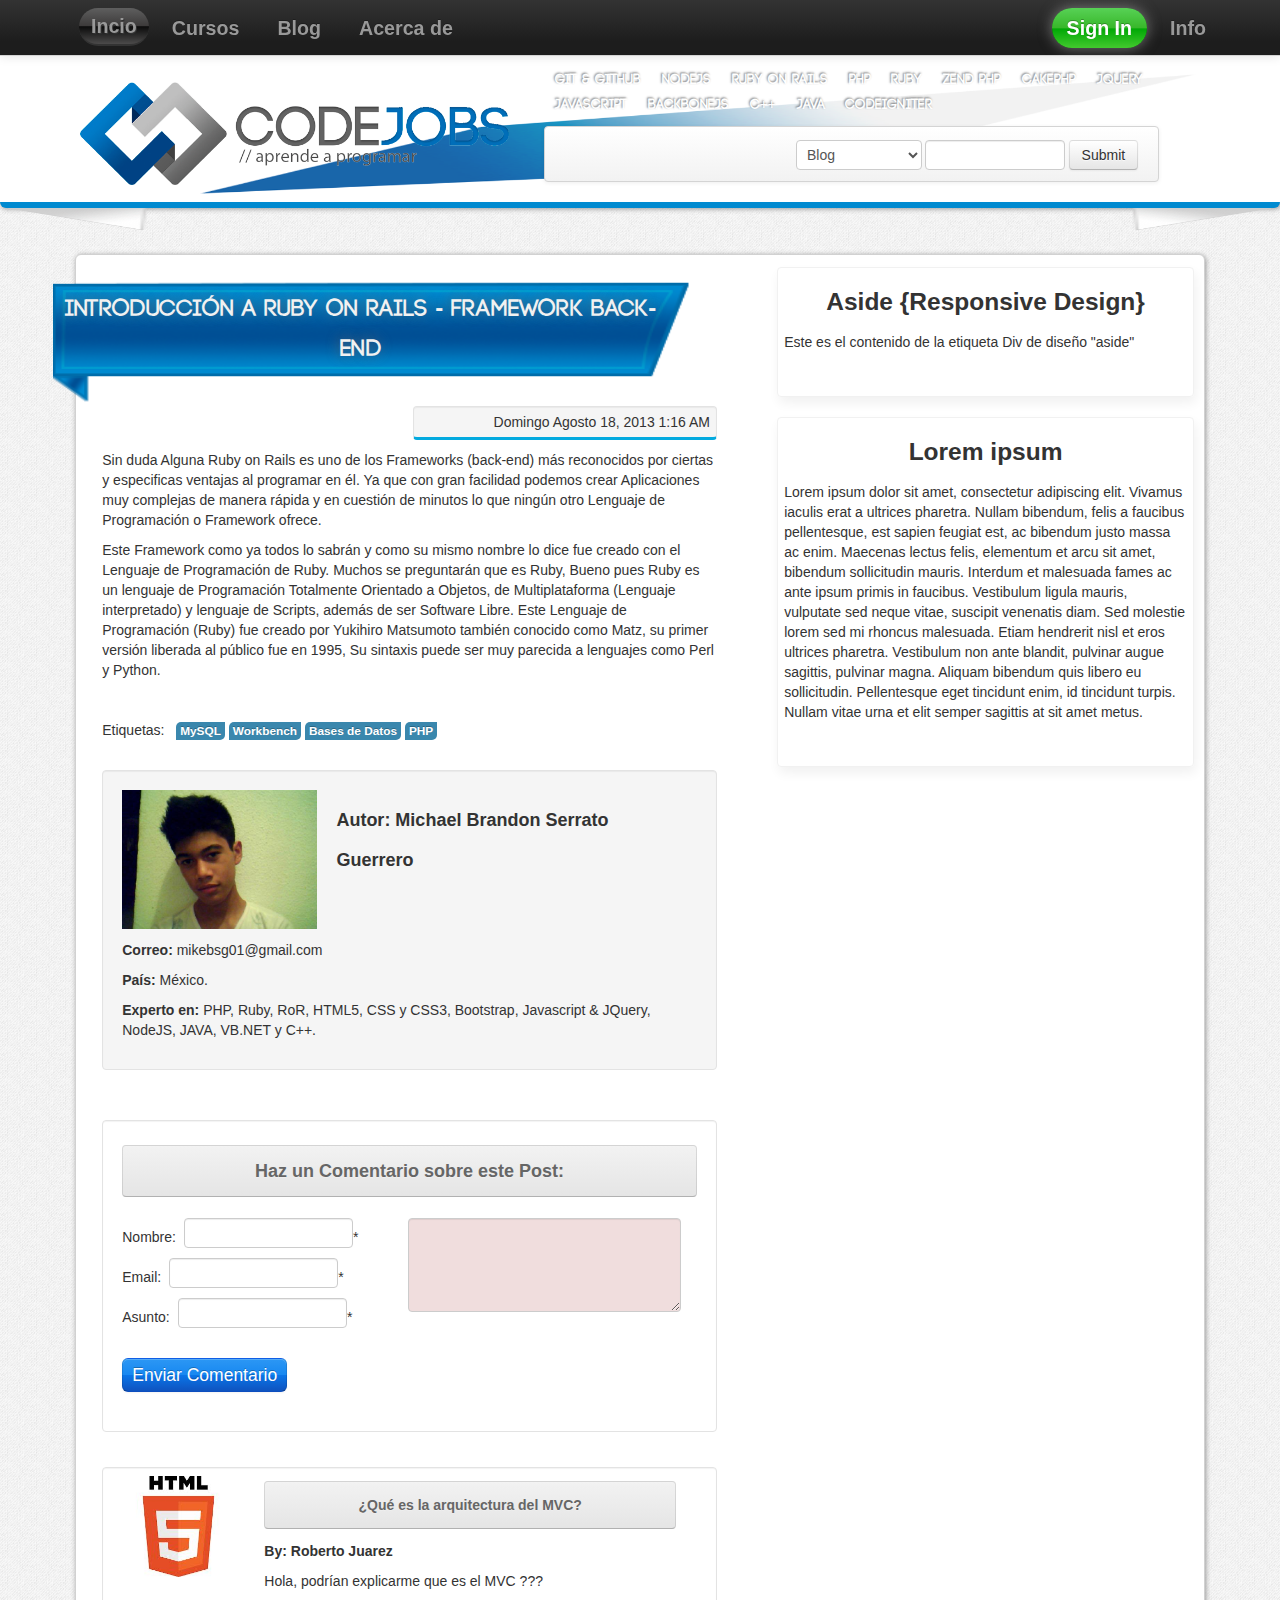
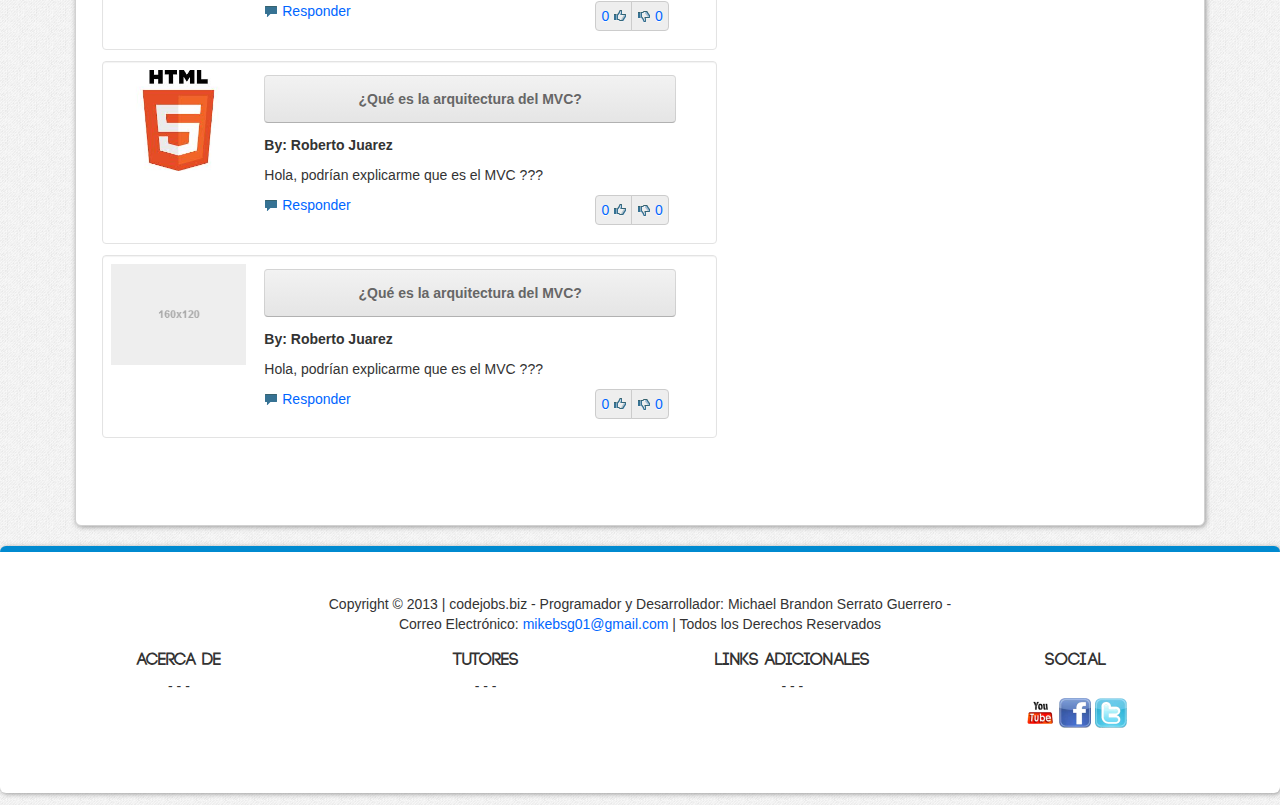
==== commit 2608e8a0: "Author: Michael Serrato" ====
--- a/post.html
+++ b/post.html
@@ -1,516 +1,397 @@
-<!doctype html>
-<!--[if lt IE 7]> <html class="ie6 oldie"> <![endif]-->
-<!--[if IE 7]>    <html class="ie7 oldie"> <![endif]-->
-<!--[if IE 8]>    <html class="ie8 oldie"> <![endif]-->
-<!--[if gt IE 8]><!-->
-<html class="">
-<!--<![endif]-->
-<head>
-<meta charset="utf-8">
-<meta name="viewport" content="width=device-width, initial-scale=1">
-<title> Maqueta Codejobs - By: Michael Serrato </title>
-<link rel="shortcut icon" type="image/icon" href="assets/ico/favicon.ico">
-
-<!-- [INITIALIZE] Tipo de Fuente -->
-<link href="font/font-code-bold.css" rel="stylesheet" type="text/css">
-<!-- [END] -->
-
-<link href="boilerplate.css" rel="stylesheet" type="text/css">
-<link href="assets/css/bootstrap.css" rel="stylesheet" type="text/css">
-<link href="assets/css/bootstrap-responsive.css" rel="stylesheet">
-<link href="style.css" rel="stylesheet" type="text/css">
-
-
-
-
-<script src="assets/js/jquery-1.8.2.min.js"></script>
-
-
-
-<style type="text/css">
-#apDiv1 {
-	position: absolute;
-	width: 418px;
-	height: 115px;
-	z-index: 1;
-	left: 32px;
-	top: -2px;
-}
-</style>
-<!--[if gte IE 9]-->
-  <style type="text/css">
-    .gradient {
-       filter: none;
-    }
-  </style>
-  
-  <!--<script src="http://code.jquery.com/jquery-1.8.2.min.js"></script>-->
-  
-  
-<!-- 
-Para obtener más información sobre los comentarios condicionales situados alrededor de las etiquetas html en la parte superior del archivo:
-paulirish.com/2008/conditional-stylesheets-vs-css-hacks-answer-neither/
-  
-Haga lo siguiente si usa su compilación personalizada de modernizr (http://www.modernizr.com/):
-* inserte el vínculo del código js aquí
-* elimine el vínculo situado debajo para html5shiv
-* añada la clase "no-js" a las etiquetas html en la parte superior
-* también puede eliminar el vínculo con respond.min.js si ha incluido MQ Polyfill en su compilación de modernizr 
--->
-<!--[if lt IE 9]>
-<script src="//html5shiv.googlecode.com/svn/trunk/html5.js"></script>
-<![endif]-->
-
-<script src="respond.min.js"></script>
-
-</head>
-<body>
-
-<!--[ Diseño: Responsive Design ]-->
-	
-    <!--[NAVBAR]{HTML5}-->
-    <div class="navbar navbar-inverse navbar-fixed-top">
-      <div class="navbar-inner">
-        <div class="container">
-          <button type="button" class="btn btn-navbar" data-toggle="collapse" data-target=".nav-collapse">
-            <span class="icon-bar"></span>
-            <span class="icon-bar"></span>
-            <span class="icon-bar"></span>
-          </button>
-          <a class="brand" href="#"> <img src="assets/ico/logotipo_codejobs.png" width="30px" height="21px" class="icon-small-for-navbar icon-codejobs-navbar" title="Ir al Inicio" alt="Logo - CodeJobs"> </a>
-          <div class="nav-collapse collapse">
-            <ul class="nav">
-              	<li><a href="#" class="active-home"> Incio </a></li>
-                <li><a href="#" class="hover-blue"> Cursos </a></li>
-                <li><a href="#" class="hover-blue"> Blog </a></li>
-                <li><a href="#" class="hover-blue"> Acerca de </a></li>
-            </ul>
- 			<ul class="nav pull-right">
-                <li class="dropdown"><a href="#" class="dropdown-toggle active-green option-focus-white" data-toggle="dropdown"> Sign In </a>
-                  <ul class="dropdown-menu">
-                    <li class="nav-header"> Login with </li>
-                    <li><a href="#"> Facebook </a></li>
-                    <li><a href="#"> Twitter </a></li>
-                  </ul>
-                </li>
-                <li><a href="#" class="hover-orange"> Info </a></li>  
-            </ul>
-          </div>
-        </div>
-      </div>
-    </div>
-
-
-	<div id="header">
-    	<div class="header-init">
-    		<div class="clear-space-64px clear-space-header">
-			</div>
-    		<div class="header-left">
-        		<a href="#">
-                	<img src="assets/ico/logotipo_codejobs_for_header.png" width="96%" class="logo-header-img" title="Ir al Inicio" alt="Logo - CodeJobs"></a>
-        	</div>
-        	<div class="header-right">
-            	<nav id="content" class="content-codejobs"> 
-                	<ul>
-                    	<li><a href="#">Git & Github</a></li>
-                        <li><a href="#">NodeJS</a></li>
-                        <li><a href="#"> Ruby on Rails</a></li>
-                        <li><a href="#"> PHP</a></li>
-                        <li><a href="#">Ruby</a></li>
-                        <li><a href="#">Zend PHP</a></li>
-                        <li><a href="#">CakePHP</a></li>
-                        <li><a href="#">jQuery  </a></li>
-                        <li><a href="#">Javascript </a></li>
-                        <li><a href="#">BackboneJS </a></li>
-                        <li><a href="#">C++ </a></li>
-                        <li><a href="#">Java </a></li>
-                        <li><a href="#">CodeIgniter </a></li>
-                     </ul>
-       			 </nav>
-            
-       			 <div class="container-form-search">   
-         			 <div id="search-content-form" class="content-wrapper">
-					<!-- <form action="#" method="get" style="margin: 0 0;">
-              				<select id="type-search" name="type-search" class="select-type-search inline-field">
-                              <option value="blog"> Blog </option>
-                              <option value="Foro"> Foro </option>
-                              <option value="codigo"> Código </option>
-              				</select>
-              				<input type="text" id="search" name="search" class="form-control input-search" placeholder="Search">-->
-              <!--			<button id="generate-search" class="btn btn-primary inline-field"><i class="icon-white icon-search"></i></button>-->
-         <!--   		</form>-->
-            
-				        <div class="navbar">
-              				<div class="navbar-inner">
-                				<form class="navbar-form pull-right form-search-adaptable">
-                        			<select id="type-search" name="type-search" class="select-type-search inline-field span2">
-                                        <option value="blog"> Blog </option>
-                                        <option value="Foro"> Foro </option>
-                                        <option value="codigo"> Código </option>
-              						</select>
-                  					<input type="text" class="span2">
-                  					<button type="submit" class="btn mobile-button-100">Submit</button>
-                				</form>
-              				</div>
-            			</div>
-                	</div>
-    				<button id="open-form-search" class="hidden btn btn-primary mobile-button-100">  <i class="icon-white icon-search"></i> </button>
-          		</div>
-        	</div>
-      	</div>
-    </div> 
-    <div class="style-for-header">
-        <div class="block-up">
-            &nbsp;
-        </div>
-    </div>
-    <br>
-	<div class="gridContainer clearfix">
-    <!--<div id="LayoutDiv1">Utilice el panel Insertar para obtener etiquetas div adicionales de diseño de cuadrícula fluida. Nota: Todas las etiquetas div de diseño deben insertarse directamente dentro de la etiqueta div 'gridContainer'. Actualmente no se admiten etiquetas div de diseño anidadas. </div>-->
-
-  		<!--[SECTION]-->
-  		<div id="section">
-      		<div class="content-wrapper">
-            
-            
-    			<!--[ARTICLE]{HTML5}-->
-					<article>
-						<div class="heading-style">
-                        	<!--[HGROUP]{HTML5}-->
-                        	<hgroup>
-        						<h1 class="text-align-center"><a href="#"> Introducción a Ruby on Rails - Framework Back-end </a></h1>
-     						</hgroup>
-    					</div>
-						<p class="date">Domingo Agosto 18, 2013 1:16 AM</p>
-    					
-                        <p> Sin duda Alguna Ruby on Rails es uno de los Frameworks  (back-end) más reconocidos por ciertas y especificas ventajas al programar en él. Ya que con gran facilidad podemos crear Aplicaciones muy complejas de manera rápida y en cuestión de minutos lo que ningún otro Lenguaje de Programación o Framework ofrece. </p>
-
-						<p> Este Framework como ya todos lo sabrán y como su mismo nombre lo dice fue creado con el Lenguaje de Programación de Ruby.  Muchos se preguntarán que es Ruby, Bueno pues Ruby es un lenguaje de Programación Totalmente Orientado a Objetos, de Multiplataforma (Lenguaje interpretado) y lenguaje de Scripts, además de ser Software Libre.  Este Lenguaje de Programación (Ruby) fue creado por Yukihiro Matsumoto también conocido como Matz, su primer versión liberada al público fue en 1995, Su sintaxis puede ser muy parecida a lenguajes como Perl y Python.
-						</p>
-                        
-                        <p>&nbsp;</p>
-    
-                        <ul class="tags">
-                          <li> Etiquetas: &nbsp; </li>
-                          <li class="label label-info"> MySQL </li>
-                          <li class="label label-info"> Workbench </li>
-                          <li class="label label-info"> Bases de Datos </li>
-                          <li class="label label-info"> PHP </li>
-                        </ul>
-                        
-                        <p>&nbsp;</p>
-    
-                        
-    					<div class="well">
-                         	 <div class="block-type-3-8"> 
-                              <img data-src="holder.js/160x120" alt="160x120" class="block-type-1" src="assets/img/foto_de_perfil.jpg">
-                              </div>
-                            
-                          	  <div class="block-type-5-8 block-text-12px">
-                              	<h3 style="color: #333 !important; font-size: 18px;"> Autor: Michael Brandon Serrato Guerrero <br></h3>
-                              	<br>
-                              	<p>&nbsp;  </p>
-                          	</div>
-                          	<br>
-                            
-                            <p>
-                            	<b>Correo:</b> programador-experto97@hotmail.com
-                            </p>
-                            <p>
-								<b>País:</b> México.
-							</p>
-                            <p>
-                            	<b>Experto en:</b> PHP, Ruby, RoR, HTML5, CSS y CSS3, Bootstrap, Javascript & JQuery, NodeJS, JAVA, VB.NET y C++.
-                            </p>
-                        </div>
-                        
-                        <p>&nbsp;</p>
-                        
-                        <div class="notice">
-                    	<h3 class="title theme-8 code-bold-font">Haz un Comentario sobre este Post: </h3>
-                    	<form action="#" method="post" id="form_comments">
-                        	<div class="block-type-2">
-                        	<label for="name" class="inline-block">Nombre: &nbsp; </label><input type="text" name="name" id="name" class="field-adaptable-3-5" required>*<br>
-                            <label for="email" class="inline-block">Email: &nbsp; </label><input type="email" name="email" id="email" class="field-adaptable-3-5" required>*<br>
-                            <label for="subject" class="inline-block">Asunto: &nbsp; </label><input type="text" name="subject" id="subject" class="field-adaptable-3-5" required>*<br><br>
-                            </div>
-                            <div class="block-type-2">
-                            <textarea name="comment" id="comment" class="field-adaptable-1" style="height: 84px;" required></textarea><br><br>
-                            </div>
-                            <input type="submit" class="btn btn-primary btn-block input-xxlarge btn-large input-free-size" id="submit_comment" value="Enviar Comentario">
-                        </form>
-                    </div>
-                    
-                    <div class="clear-space-20px">
-                    </div>
-    				
-                    <div class="comment">
-                    	<div class="block-type-2-8"> 
-                              <img data-src="holder.js/160x120" alt="160x120"  class="block-type-1" src="assets/img/img_html5.png">
-                    	</div>
-                        <div class="block-type-6-8 block-text-12px">
-                        	<h3 class="subject theme-8"> ¿Qué es la arquitectura del MVC? </h3>
-                            <h5>By: Roberto Juarez </h5>
-                            <p> Hola, podrían explicarme que es el MVC ??? </p>
-                            
-                            <div id="options" class="block-type-1">
-                            	<a href="#" class="block-type-4-8"><b class="icon-comment"></b> Responder</a>
-                                <div class="pull-right">
-                                	<div class="input-prepend input-append">
-  										<a class="add-on" href="#">0 <b class="icon-thumbs-up"></b></a>
-  										<a class="add-on" href="#"><b class="icon-thumbs-down"></b> 0</a>
-										</div>
-                                </div>
-                             </div>
-                            
-                        </div>
-                    </div>
-                    
-                     <div class="comment">
-                    	<div class="block-type-2-8"> 
-                              <img data-src="holder.js/160x120" alt="160x120"  class="block-type-1" src="assets/img/img_html5.png">
-                    	</div>
-                        <div class="block-type-6-8 block-text-12px">
-                        	<h3 class="subject theme-8"> ¿Qué es la arquitectura del MVC? </h3>
-                            <h5>By: Roberto Juarez </h5>
-                            <p> Hola, podrían explicarme que es el MVC ??? </p>
-                            
-                            <div id="options" class="block-type-1">
-                            	<a href="#" class="block-type-4-8"><b class="icon-comment"></b> Responder</a>
-                                <div class="pull-right">
-                                	<div class="input-prepend input-append">
-  										<a class="add-on" href="#">0 <b class="icon-thumbs-up"></b></a>
-  										<a class="add-on" href="#"><b class="icon-thumbs-down"></b> 0</a>
-										</div>
-                                </div>
-                             </div>
-                            
-                        </div>
-                    </div>
-                    
-                     <div class="comment">
-                    	<div class="block-type-2-8"> 
-                              <img data-src="holder.js/160x120" alt="160x120"  class="block-type-1" src="[data-uri]">
-                    	</div>
-                        <div class="block-type-6-8 block-text-12px">
-                        	<h3 class="subject theme-8"> ¿Qué es la arquitectura del MVC? </h3>
-                            <h5>By: Roberto Juarez </h5>
-                            <p> Hola, podrían explicarme que es el MVC ??? </p>
-                            <div id="options" class="block-type-1">
-                            	<a href="#" class="block-type-4-8"><b class="icon-comment"></b> Responder</a>
-                                <div class="pull-right">
-                                	<div class="input-prepend input-append">
-  										<a class="add-on" href="#">0 <b class="icon-thumbs-up"></b></a>
-  										<a class="add-on" href="#"><b class="icon-thumbs-down"></b> 0</a>
-										</div>
-                                </div>
-                            </div>
-                        </div>
-                    </div>
-    
-    			</article>
-                
-                <div class="clear-space-64px">
-                </div>    
-                    
-                
-
-					
-            </div>
-  		</div>
-        
-        <!--[ASIDE]-->
-  		<div id="aside">
-        
-          	<div class="aside-space">
-              	<h3> Aside {Responsive Design} </h3>
-              	<p>Este es el contenido de la etiqueta Div de diseño "aside"</p>
-              	<p>&nbsp;</p>
-          	</div>
-    
-    		<div class="clear-space-20px">
-			</div>
-    
-            <div class="aside-space">
-                <h3> Aside {Responsive Design} </h3>
-                <p>Este es el contenido de la etiqueta Div de diseño "aside"</p>
-                <p>&nbsp;</p>
-            </div>
-    	</div>
-  	</div>
-
-    <div class="clear-space-20px">
-    </div>
-
-	<!--[FOOTER]-->
-	<div id="footer">
-		<div class="copyright">
-        <p> &nbsp; </p>
-    		<p>Este es el contenido de la etiqueta Div de diseño "footer"</p>
-      		<p>Copyright &copy; 2013 | codejobs.biz - Programador y Desarrollador: Michael Brandon Serrato Guerrero - <br/> Correo Electrónico: <a href="mailto:programador-experto97@hotmail.com">programador-experto97@hotmail.com</a> | Todos los Derechos Reservados</p>
-      
-      
-            <table width="96%" class="table-data-footer">
-              <tr>
-                <th width="26%" height="29">Acerca de</th>
-                <th width="26%">Tutores</th>
-                <th width="26%">Links Adicionales</th>
-                <th width="22%">Social</th>
-              </tr>
-              <tr>
-                <td> - - - </td>
-                <td> - - - </td>
-                <td> - - - </td>
-                <td>&nbsp;  </td>
-              </tr>
-              <tr>
-                <td>&nbsp;</td>
-                <td>&nbsp;</td>
-                <td>&nbsp;</td>
-                <td>
-                    <a href="#"><img src="assets/img/icono2.png"></a>
-                    <a href="#"><img src="assets/img/icono3.png"></a>
-                    <a href="#"><img src="assets/img/icono4.png"></a>
-                </td>
-              </tr>
-              <tr>
-                <td>&nbsp;</td>
-                <td>&nbsp;</td>
-                <td>&nbsp;</td>
-                <td>&nbsp;</td>
-              </tr>
-              <tr>
-                <td>&nbsp;</td>
-                <td>&nbsp;</td>
-                <td>&nbsp;</td>
-                <td>&nbsp;</td>
-            </tr>
-          </table>
-        <div class="clear-space-20px">
-        </div>
-    	</div>
-  	</div>
-
-
-	<script src="assets/js/jquery.js"></script>
-    <script src="assets/js/bootstrap-alert.js"></script>
-    <script src="assets/js/bootstrap-dropdown.js"></script>
-    <script src="assets/js/bootstrap-button.js"></script>
-    <script src="assets/js/bootstrap-collapse.js"></script>
-    <script src="application_plugin.js"></script>
-    
-<script type="text/javascript">
-
-window.addEventListener("load", init);
-
-function init(){
-
-
-/*
-  var style_for_header = document.getElementsByClassName("style-for-header")[0];
-  var form_search = document.getElementById("search-content-form");
-  var content_codejobs = document.getElementsByClassName("content-codejobs")[0];
-*/
-
-
-  if ( document.width <= 480 ) {
-
-      $(".icon-codejobs-navbar").removeClass("hidden");
-
-      $(".heading-style").each(function(){
-
-        $(this).addClass("h-mobile");
-        $(this).removeClass("heading-style");
-
-      });
-
-      $("div#footer").removeClass("style-for-footer");
-
-      $(".table-data-footer").addClass("hidden");
-
-      $(".style-for-header").css({ "display" : "none", "visibility" : "hidden" });
-      $("#search-content-form").css({ "display" : "none", "visibility" : "hidden" });
-      $(".content-codejobs").css({ "display" : "none", "visibility" : "hidden" });
-  
-      
-      $("button#open-form-search").removeClass("hidden");
-      $("button#open-form-search").css("margin-bottom","5px");
-
-      $("button#open-form-search").click(function(){
-
-          $("#search-content-form").css({ "display" : "block", "visibility" : "visible" });
-
-          $(this).addClass("hidden");
-          $(this).css("margin-bottom","0px");
-
-      });
-
-  }
-
-  window.onresize = function(){
-
-    if ( document.width <= 480 ) {
-
-      $(".icon-codejobs-navbar").removeClass("hidden");
-
-      $(".heading-style").each(function(){
-
-        $(this).addClass("h-mobile");
-        $(this).removeClass("heading-style");
-
-      });
-        
-      $("div#footer").removeClass("style-for-footer");
-
-      $(".table-data-footer").addClass("hidden");
-
-      $(".style-for-header").css({ "display" : "none", "visibility" : "hidden" });
-      $("#search-content-form").css({ "display" : "none", "visibility" : "hidden" });
-      $(".content-codejobs").css({ "display" : "none", "visibility" : "hidden" });
-      
-
-      $("button#open-form-search").removeClass("hidden");
-      $("button#open-form-search").css("margin-bottom","5px");
-
-      $("button#open-form-search").click(function(){
-
-          $("#search-content-form").css({ "display" : "block", "visibility" : "visible" });
-
-          $(this).addClass("hidden");
-          $(this).css("margin-bottom","0px");
-
-      });
-
-    }else{
-
-      $(".icon-codejobs-navbar").addClass("hidden");
-
-      $(".h-mobile").each(function(){
-
-        $(this).toggleClass("h-mobile");
-        $(this).addClass("heading-style");
-
-      });
-
-      $("div#footer").addClass("style-for-footer");
-
-      $(".table-data-footer").removeClass("hidden");
-
-      $(".style-for-header").css({ "display" : "block", "visibility" : "visible" });
-      $("#search-content-form").css({ "display" : "block", "visibility" : "visible" });
-      $(".content-codejobs").css({ "display" : "block", "visibility" : "visible" });
-
-      $("button#open-form-search").addClass("hidden");
-  
-    }
-
-  }
-  
-
-}
-
-</script>	
-
-  
-</body>
-</html>
+<!--
+-
+-
+- 
+- Autor: Michael Serrato
+- Correo Electrónico: mikebsg01@gmail.com
+- Twitter: @mikebsg01
+-
+-
+-->
+<!DOCTYPE html>
+<!--[if lt IE 7]> <html class="ie6 oldie"> <![endif]-->
+<!--[if IE 7]>    <html class="ie7 oldie"> <![endif]-->
+<!--[if IE 8]>    <html class="ie8 oldie"> <![endif]-->
+<!--[if gt IE 8]><!-->
+<html class="">
+<!--<![endif]-->
+<head>
+<meta charset="utf-8">
+<meta name="viewport" content="width=device-width, initial-scale=1">
+<title> Rediseño de Codejobs - By: Michael Serrato </title>
+<meta name="description" content="Propuesta para el Rediseño de CodeJobs">
+<meta name="author" content="Michael Serrato">
+
+    <!-- Le HTML5 shim, for IE6-8 support of HTML5 elements -->
+    <!--[if lt IE 9]>
+      <script src="assets/js/html5shiv.js"></script>
+    <![endif]-->
+
+    <!-- Le fav and touch icons -->
+    <link rel="apple-touch-icon-precomposed" sizes="32x32" href="assets/ico/apple-touch-icon-32x32.png">
+    <link rel="apple-touch-icon-precomposed" sizes="64x64" href="assets/ico/apple-touch-icon-64x64.png">
+      <link rel="apple-touch-icon-precomposed" sizes="128x128" href="assets/ico/apple-touch-icon-128x128.png">
+                    <link rel="apple-touch-icon-precomposed" href="assets/ico/apple-touch-icon-64x64.png">
+                    <link rel="shortcut icon" href="assets/ico/favicon.png">
+                    
+    <link rel="shortcut icon" type="image/icon" href="assets/ico/favicon.ico">
+
+<!-- [INITIALIZE] Tipo de Fuente -->
+<link href="font/font-code-bold.css" rel="stylesheet" type="text/css">
+<!-- [END] -->
+
+<link href="boilerplate.css" rel="stylesheet" type="text/css">
+<link href="assets/css/bootstrap.css" rel="stylesheet" type="text/css">
+<link href="assets/css/bootstrap-responsive.css" rel="stylesheet">
+<link href="style.css" rel="stylesheet" type="text/css">
+<script src="assets/js/jquery-1.8.2.min.js"></script>
+
+<style type="text/css">
+#apDiv1 {
+	position: absolute;
+	width: 418px;
+	height: 115px;
+	z-index: 1;
+	left: 32px;
+	top: -2px;
+}
+</style>
+<!--[if gte IE 9]-->
+  <style type="text/css">
+    .gradient {
+       filter: none;
+    }
+  </style>
+
+<!--[if lt IE 9]>
+<script src="//html5shiv.googlecode.com/svn/trunk/html5.js"></script>
+<![endif]-->
+
+<script src="respond.min.js"></script>
+
+</head>
+<body>
+
+<!--[ Diseño: Responsive Design ]-->
+	
+    <!--[NAVBAR]{HTML5}-->
+    <div class="navbar navbar-inverse navbar-fixed-top">
+      <div class="navbar-inner">
+        <div class="container">
+          <button type="button" class="btn btn-navbar" data-toggle="collapse" data-target=".nav-collapse">
+            <span class="icon-bar"></span>
+            <span class="icon-bar"></span>
+            <span class="icon-bar"></span>
+          </button>
+          <a class="brand" href="#"> <img src="assets/ico/logotipo_codejobs.png" width="30px" height="21px" class="icon-small-for-navbar icon-codejobs-navbar" title="Ir al Inicio" alt="Logo - CodeJobs"> </a>
+          <div class="nav-collapse collapse">
+            <ul class="nav">
+              	<li><a href="#" class="active-home"> Incio </a></li>
+                <li><a href="#" class="hover-blue"> Cursos </a></li>
+                <li><a href="#" class="hover-blue"> Blog </a></li>
+                <li><a href="#" class="hover-blue"> Acerca de </a></li>
+            </ul>
+ 			<ul class="nav pull-right">
+                <li class="dropdown"><a href="#" class="dropdown-toggle active-green option-focus-white" data-toggle="dropdown"> Sign In </a>
+                  <ul class="dropdown-menu">
+                    <li class="nav-header"> Login with </li>
+                    <li><a href="#"> Facebook </a></li>
+                    <li><a href="#"> Twitter </a></li>
+                  </ul>
+                </li>
+                <li><a href="#" class="hover-orange"> Info </a></li>  
+            </ul>
+          </div>
+        </div>
+      </div>
+    </div>
+
+
+	<div id="header">
+    	<div class="header-init">
+    		<div class="clear-space-64px clear-space-header">
+			</div>
+    		<div class="header-left">
+        		<a href="#">
+                	<img src="assets/ico/logotipo_codejobs_for_header.png" width="96%" class="logo-header-img" title="Ir al Inicio" alt="Logo - CodeJobs"></a>
+        	</div>
+        	<div class="header-right">
+            	<nav id="content" class="content-codejobs"> 
+                	<ul>
+                    	<li><a href="#">Git & Github</a></li>
+                        <li><a href="#">NodeJS</a></li>
+                        <li><a href="#"> Ruby on Rails</a></li>
+                        <li><a href="#"> PHP</a></li>
+                        <li><a href="#">Ruby</a></li>
+                        <li><a href="#">Zend PHP</a></li>
+                        <li><a href="#">CakePHP</a></li>
+                        <li><a href="#">jQuery  </a></li>
+                        <li><a href="#">Javascript </a></li>
+                        <li><a href="#">BackboneJS </a></li>
+                        <li><a href="#">C++ </a></li>
+                        <li><a href="#">Java </a></li>
+                        <li><a href="#">CodeIgniter </a></li>
+                     </ul>
+       			 </nav>
+            
+       			 <div class="container-form-search">   
+         			 <div id="search-content-form" class="content-wrapper">
+				        <div class="navbar">
+              				<div class="navbar-inner">
+                				<form class="navbar-form pull-right form-search-adaptable">
+                        			<select id="type-search" name="type-search" class="select-type-search inline-field span2">
+                                        <option value="blog"> Blog </option>
+                                        <option value="Foro"> Foro </option>
+                                        <option value="codigo"> Código </option>
+              						</select>
+                  					<input type="text" class="span2">
+                  					<button type="submit" class="btn mobile-button-100">Submit</button>
+                				</form>
+              				</div>
+            			</div>
+                	</div>
+    				<button id="open-form-search" class="hidden btn btn-primary mobile-button-100">  <i class="icon-white icon-search"></i> </button>
+          		</div>
+        	</div>
+      	</div>
+    </div> 
+    <div class="style-for-header">
+        <div class="block-up">
+            &nbsp;
+        </div>
+    </div>
+    <br>
+	<div class="gridContainer clearfix">
+
+  		<!--[SECTION]-->
+  		<div id="section">
+      		<div class="content-wrapper">
+            
+            
+    			<!--[ARTICLE]{HTML5}-->
+					<article>
+						<div class="heading-style">
+                        	<!--[HGROUP]{HTML5}-->
+                        	<hgroup>
+        						<h1 class="text-align-center"><a href="#"> Introducción a Ruby on Rails - Framework Back-end </a></h1>
+     						</hgroup>
+    					</div>
+						<p class="date">Domingo Agosto 18, 2013 1:16 AM</p>
+    					
+                        <p> Sin duda Alguna Ruby on Rails es uno de los Frameworks  (back-end) más reconocidos por ciertas y especificas ventajas al programar en él. Ya que con gran facilidad podemos crear Aplicaciones muy complejas de manera rápida y en cuestión de minutos lo que ningún otro Lenguaje de Programación o Framework ofrece. </p>
+
+						<p> Este Framework como ya todos lo sabrán y como su mismo nombre lo dice fue creado con el Lenguaje de Programación de Ruby.  Muchos se preguntarán que es Ruby, Bueno pues Ruby es un lenguaje de Programación Totalmente Orientado a Objetos, de Multiplataforma (Lenguaje interpretado) y lenguaje de Scripts, además de ser Software Libre.  Este Lenguaje de Programación (Ruby) fue creado por Yukihiro Matsumoto también conocido como Matz, su primer versión liberada al público fue en 1995, Su sintaxis puede ser muy parecida a lenguajes como Perl y Python.
+						</p>
+                        
+                        <p>&nbsp;</p>
+    
+                        <ul class="tags">
+                          <li> Etiquetas: &nbsp; </li>
+                          <li class="label label-info"> MySQL </li>
+                          <li class="label label-info"> Workbench </li>
+                          <li class="label label-info"> Bases de Datos </li>
+                          <li class="label label-info"> PHP </li>
+                        </ul>
+                        
+                        <p>&nbsp;</p>
+    
+                        
+    					<div class="well">
+                         	 <div class="block-type-3-8"> 
+                              <img data-src="holder.js/160x120" alt="160x120" class="block-type-1" src="assets/img/foto_de_perfil.jpg">
+                              </div>
+                            
+                          	  <div class="block-type-5-8 block-text-12px">
+                              	<h3 style="color: #333 !important; font-size: 18px;"> Autor: Michael Brandon Serrato Guerrero <br></h3>
+                              	<br>
+                              	<p>&nbsp;  </p>
+                          	</div>
+                          	<br>
+                            
+                            <p>
+                            	<b>Correo:</b> mikebsg01@gmail.com
+                            </p>
+                            <p>
+								<b>País:</b> México.
+							</p>
+                            <p>
+                            	<b>Experto en:</b> PHP, Ruby, RoR, HTML5, CSS y CSS3, Bootstrap, Javascript & JQuery, NodeJS, JAVA, VB.NET y C++.
+                            </p>
+                        </div>
+                        
+                        <p>&nbsp;</p>
+                        
+                        <div class="notice">
+                    	<h3 class="title theme-8 code-bold-font">Haz un Comentario sobre este Post: </h3>
+                    	<form action="#" method="post" id="form_comments">
+                        	<div class="block-type-2">
+                        	<label for="name" class="inline-block">Nombre: &nbsp; </label><input type="text" name="name" id="name" class="field-adaptable-3-5" required>*<br>
+                            <label for="email" class="inline-block">Email: &nbsp; </label><input type="email" name="email" id="email" class="field-adaptable-3-5" required>*<br>
+                            <label for="subject" class="inline-block">Asunto: &nbsp; </label><input type="text" name="subject" id="subject" class="field-adaptable-3-5" required>*<br><br>
+                            </div>
+                            <div class="block-type-2">
+                            <textarea name="comment" id="comment" class="field-adaptable-1" style="height: 84px;" required></textarea><br><br>
+                            </div>
+                            <input type="submit" class="btn btn-primary btn-block input-xxlarge btn-large input-free-size" id="submit_comment" value="Enviar Comentario">
+                        </form>
+                    </div>
+                    
+                    <div class="clear-space-20px">
+                    </div>
+    				
+                    <div class="comment">
+                    	<div class="block-type-2-8"> 
+                              <img data-src="holder.js/160x120" alt="160x120"  class="block-type-1" src="assets/img/img_html5.png">
+                    	</div>
+                        <div class="block-type-6-8 block-text-12px">
+                        	<h3 class="subject theme-8"> ¿Qué es la arquitectura del MVC? </h3>
+                            <h5>By: Roberto Juarez </h5>
+                            <p> Hola, podrían explicarme que es el MVC ??? </p>
+                            
+                            <div id="options" class="block-type-1">
+                            	<a href="#" class="block-type-4-8"><b class="icon-comment"></b> Responder</a>
+                                <div class="pull-right">
+                                	<div class="input-prepend input-append">
+  										<a class="add-on" href="#">0 <b class="icon-thumbs-up"></b></a>
+  										<a class="add-on" href="#"><b class="icon-thumbs-down"></b> 0</a>
+										</div>
+                                </div>
+                             </div>
+                            
+                        </div>
+                    </div>
+                    
+                     <div class="comment">
+                    	<div class="block-type-2-8"> 
+                              <img data-src="holder.js/160x120" alt="160x120"  class="block-type-1" src="assets/img/img_html5.png">
+                    	</div>
+                        <div class="block-type-6-8 block-text-12px">
+                        	<h3 class="subject theme-8"> ¿Qué es la arquitectura del MVC? </h3>
+                            <h5>By: Roberto Juarez </h5>
+                            <p> Hola, podrían explicarme que es el MVC ??? </p>
+                            
+                            <div id="options" class="block-type-1">
+                            	<a href="#" class="block-type-4-8"><b class="icon-comment"></b> Responder</a>
+                                <div class="pull-right">
+                                	<div class="input-prepend input-append">
+  										<a class="add-on" href="#">0 <b class="icon-thumbs-up"></b></a>
+  										<a class="add-on" href="#"><b class="icon-thumbs-down"></b> 0</a>
+										</div>
+                                </div>
+                             </div>
+                            
+                        </div>
+                    </div>
+                    
+                     <div class="comment">
+                    	<div class="block-type-2-8"> 
+                              <img data-src="holder.js/160x120" alt="160x120"  class="block-type-1" src="[data-uri]">
+                    	</div>
+                        <div class="block-type-6-8 block-text-12px">
+                        	<h3 class="subject theme-8"> ¿Qué es la arquitectura del MVC? </h3>
+                            <h5>By: Roberto Juarez </h5>
+                            <p> Hola, podrían explicarme que es el MVC ??? </p>
+                            <div id="options" class="block-type-1">
+                            	<a href="#" class="block-type-4-8"><b class="icon-comment"></b> Responder</a>
+                                <div class="pull-right">
+                                	<div class="input-prepend input-append">
+  										<a class="add-on" href="#">0 <b class="icon-thumbs-up"></b></a>
+  										<a class="add-on" href="#"><b class="icon-thumbs-down"></b> 0</a>
+										</div>
+                                </div>
+                            </div>
+                        </div>
+                    </div>
+    
+    			</article>
+                
+                <div class="clear-space-64px">
+                </div>    
+                    
+                
+
+					
+            </div>
+  		</div>
+        
+        <!--[ASIDE]-->
+  		<div id="aside">
+        
+          	<div class="aside-space">
+              	<h3> Aside {Responsive Design} </h3>
+              	<p>Este es el contenido de la etiqueta Div de diseño "aside"</p>
+              	<p>&nbsp;</p>
+          	</div>
+    
+    		<div class="clear-space-20px">
+			</div>
+    
+            <div class="aside-space">
+                <h3> Lorem ipsum </h3>
+                <p>Lorem ipsum dolor sit amet, consectetur adipiscing elit. Vivamus iaculis erat a ultrices pharetra. Nullam bibendum, felis a faucibus pellentesque, est sapien feugiat est, ac bibendum justo massa ac enim. Maecenas lectus felis, elementum et arcu sit amet, bibendum sollicitudin mauris. Interdum et malesuada fames ac ante ipsum primis in faucibus. Vestibulum ligula mauris, vulputate sed neque vitae, suscipit venenatis diam. Sed molestie lorem sed mi rhoncus malesuada. Etiam hendrerit nisl et eros ultrices pharetra. Vestibulum non ante blandit, pulvinar augue sagittis, pulvinar magna. Aliquam bibendum quis libero eu sollicitudin. Pellentesque eget tincidunt enim, id tincidunt turpis. Nullam vitae urna et elit semper sagittis at sit amet metus. </p>
+                <p>&nbsp;</p>
+            </div>
+    	</div>
+  	</div>
+
+    <div class="clear-space-20px">
+    </div>
+
+	<!--[FOOTER]-->
+	<div id="footer">
+		<div class="copyright">
+        <p> &nbsp; </p>
+      		<p>Copyright &copy; 2013 | codejobs.biz - Programador y Desarrollador: Michael Brandon Serrato Guerrero - <br/> Correo Electrónico: <a href="mailto:mikebsg01@gmail.com">mikebsg01@gmail.com</a> | Todos los Derechos Reservados</p>
+      
+      
+            <table width="96%" class="table-data-footer">
+              <tr>
+                <th width="26%" height="29">Acerca de</th>
+                <th width="26%">Tutores</th>
+                <th width="26%">Links Adicionales</th>
+                <th width="22%">Social</th>
+              </tr>
+              <tr>
+                <td> - - - </td>
+                <td> - - - </td>
+                <td> - - - </td>
+                <td>&nbsp;  </td>
+              </tr>
+              <tr>
+                <td>&nbsp;</td>
+                <td>&nbsp;</td>
+                <td>&nbsp;</td>
+                <td>
+                    <a href="#"><img src="assets/img/icono2.png"></a>
+                    <a href="#"><img src="assets/img/icono3.png"></a>
+                    <a href="#"><img src="assets/img/icono4.png"></a>
+                </td>
+              </tr>
+              <tr>
+                <td>&nbsp;</td>
+                <td>&nbsp;</td>
+                <td>&nbsp;</td>
+                <td>&nbsp;</td>
+              </tr>
+              <tr>
+                <td>&nbsp;</td>
+                <td>&nbsp;</td>
+                <td>&nbsp;</td>
+                <td>&nbsp;</td>
+            </tr>
+          </table>
+        <div class="clear-space-20px">
+        </div>
+    	</div>
+  	</div>
+
+
+	<script src="assets/js/jquery.js"></script>
+    <script src="assets/js/bootstrap-alert.js"></script>
+    <script src="assets/js/bootstrap-dropdown.js"></script>
+    <script src="assets/js/bootstrap-button.js"></script>
+    <script src="assets/js/bootstrap-collapse.js"></script>
+    <script src="redimensionar.js"></script>
+  
+</body>
+</html>
--- a/font/font-code-bold.css
+++ b/font/font-code-bold.css
@@ -1,19 +1,19 @@
-/* Generado por Michael Brandon Serrato Guerrero - @mikebsg01 - ForoexpertoWS
-   Correo Electrónico: programador-experto97@hotmail.com
- */
-
-
-
-@font-face {
-    font-family: 'CODE bold';
-    src: url('code-bold.otf');
-    font-weight: normal;
-    font-style: normal;
-}
-
-@font-face {
-	font-family: 'CODE light';
-	src: url('code-light.otf');
-	font-weight: normal;
-	font-size: normal;
+/* Generado por Michael Brandon Serrato Guerrero - @mikebsg01 - ForoexpertoWS
+   Correo Electrónico: programador-experto97@hotmail.com
+ */
+
+
+
+@font-face {
+    font-family: 'CODE bold';
+    src: url('code-bold.otf');
+    font-weight: normal;
+    font-style: normal;
+}
+
+@font-face {
+	font-family: 'CODE light';
+	src: url('code-light.otf');
+	font-weight: normal;
+	font-size: normal;
 }--- a/boilerplate.css
+++ b/boilerplate.css
@@ -1,1255 +1,1245 @@
-@charset "utf-8";
-/*
-/* 
- * HTML5 ✰ Boilerplate
- *
- * Lo que sigue es el resultado de una intensa investigación sobre estilos válidos para múltiples navegadores. 
- * Los créditos figuran en línea; queremos expresar nuestro más sincero agradecimiento a Nicolas Gallagher, Jonathan Neal,
- * Kroc Camen y a la comunidad y el equipo de desarrollo de H5BP.
- *
- * Información detallada acerca de este CSS: h5bp.com/css
- * 
- * Modificaciones de Dreamweaver:
- * 1. Resaltado de selección convertido en comentario
- * 2. Eliminación de la sección de consultas de medios (añadimos la nuestra en un archivo independiente)
- *
- * ==|== normalizar ==========================================================
- */
-
-
-/* =============================================================================
-   Definiciones de pantalla de HTML5
-   ========================================================================== */
-
-article, aside, details, figcaption, figure, footer, header, hgroup, nav, section { display: block; }
-audio, canvas, video { display: inline-block; *display: inline; *zoom: 1; }
-audio:not([controls]) { display: none; }
-[hidden] { display: none; }
-
-/* =============================================================================
-   Base
-   ========================================================================== */
-
-/*
- * 1. Corregir el texto que cambia de tamaño de forma extraña en IE6/7 cuando el tamaño de fuente del cuerpo se establece en unidades em
- * 2. Forzar la barra de desplazamiento vertical en navegadores distintos de IE
- * 3. Evitar el ajuste de tamaño de texto en iOS cuando cambia la orientación del dispositivo sin que se desactive el zoom de usuario: h5bp.com/g
- */
-
-html { font-size: 100%; overflow-y: scroll; -webkit-text-size-adjust: 100%; -ms-text-size-adjust: 100%; }
-
-body { margin: 0; font-size: 13px; line-height: 1.231; }
-
-body, button, input, select, textarea { font-family: sans-serif; color: #222; }
-
-/* 
- * Eliminar text-shadow (la sombra del texto) del resaltado de selección: h5bp.com/i
- * Estas declaraciones de selección deben ser independientes
- * También: rosa cálido. (o personalice el color de fondo para que se ajuste a su diseño)
- */
-
-/* Dreamweaver: anule la conversión de estos en comentarios si desea personalizar el resaltado de selección
- *::-moz-selection { background: #fe57a1; color: #fff; text-shadow: none; }
- *::selection { background: #fe57a1; color: #fff; text-shadow: none; }
- */
-
-/* =============================================================================
-   Vínculos
-   ========================================================================== */
-
-a { color: #00e; }
-a:visited { color: #551a8b; }
-a:hover { color: #06e; }
-a:focus { outline: thin dotted; }
-
-/* Mejorar la legibilidad con foco y al pasar por encima en todos los navegadores: h5bp.com/h */
-a:hover, a:active { outline: 0; }
-
-
-/* =============================================================================
-   Tipografía
-   ========================================================================== */
-
-abbr[title] { border-bottom: 1px dotted; }
-
-b, strong { font-weight: bold; }
-
-blockquote { margin: 1em 40px; }
-
-dfn { font-style: italic; }
-
-hr { display: block; height: 1px; border: 0; border-top: 1px solid #ccc; margin: 1em 0; padding: 0; }
-
-ins { background: #ff9; color: #000; text-decoration: none; }
-
-mark { background: #ff0; color: #000; font-style: italic; font-weight: bold; }
-
-/* Repetir la declaración de la familia de fuentes monoespacio: h5bp.com/j */
-pre, code, kbd, samp { font-family: monospace, monospace; _font-family: 'courier new', monospace; font-size: 1em; }
-
-/* Mejorar la legibilidad del texto con formato preestablecido en todos los navegadores */
-pre { white-space: pre; white-space: pre-wrap; word-wrap: break-word; }
-
-q { quotes: none; }
-q:before, q:after { content: ""; content: none; }
-
-small { font-size: 85%; }
-
-/* Colocar el contenido de subíndices y superíndices sin que se vea afectada line-height (la altura de línea): h5bp.com/k */
-sub, sup { font-size: 75%; line-height: 0; position: relative; vertical-align: baseline; }
-sup { top: -0.5em; }
-sub { bottom: -0.25em; }
-
-
-/* =============================================================================
-   Listas
-   ========================================================================== */
-
-ul, ol { margin: 1em 0; padding: 0 0 0 40px; }
-dd { margin: 0 0 0 40px; }
-nav ul, nav ol { list-style: none; list-style-image: none; margin: 0; padding: 0; }
-
-
-/* =============================================================================
-   Contenido incrustado
-   ========================================================================== */
-
-/*
- * 1. Mejorar la calidad de imagen al aplicar escala en IE7: h5bp.com/d
-  * 2. Eliminar el hueco entre imágenes y bordes en los contenedores de imágenes: h5bp.com/e 
- */
-
-img { border: 0; -ms-interpolation-mode: bicubic; vertical-align: middle; }
-
-/*
- * Corregir el desbordamiento no oculto en IE9 
- */
-
-svg:not(:root) { overflow: hidden; }
-
-
-/* =============================================================================
-   Figuras
-   ========================================================================== */
-
-figure { margin: 0; }
-
-
-/* =============================================================================
-   Formularios
-   ========================================================================== */
-
-form { margin: 0; }
-fieldset { border: 0; margin: 0; padding: 0; }
-
-/* Indicar que 'label' desplaza el foco al elemento de formulario asociado */
-label { cursor: pointer; }
-
-/* 
- * 1. Corregir el color que no se hereda en IE6/7/8/9 
- * 2. Corregir la alineación que se muestra de manera extraña en IE6/7 
- */
-
-legend { border: 0; *margin-left: -7px; padding: 0; }
-
-/*
- * 1. Corregir el tamaño de fuente que no se hereda en todos los navegadores
- * 2. Eliminar márgenes en FF3/4 S5 Chrome
- * 3. Definir una visualización con alineación vertical coherente en todos los navegadores
- */
-
-button, input, select, textarea { font-size: 100%; margin: 0; vertical-align: baseline; *vertical-align: middle; }
-
-/*
- * 1. Definir line-height (la altura de línea) como normal para que coincida con FF3/4 (configurar mediante !important en la hoja de estilos UA)
- * 2. Corregir el espaciado interno que se muestra de manera extraña en IE6/7
- */
-
-button, input { line-height: normal; *overflow: visible; }
-
-/*
- * Reintroducir el espaciado interno en 'table' para evitar problemas de solapamiento y espacio en blanco en IE6/7
- */
-
-table button, table input { *overflow: auto; }
-
-/*
- * 1. Mostrar cursor de mano para elementos de formulario en los que se puede hacer clic
- * 2. Permitir la aplicación de estilo a los elementos de formulario en los que se puede hacer clic en iOS
- */
-
-button, input[type="button"], input[type="reset"], input[type="submit"] { cursor: pointer; -webkit-appearance: button; }
-
-/*
- * Tamaño y aspecto coherentes para los cuadros
- */
-
-input[type="checkbox"], input[type="radio"] { box-sizing: border-box; }
-input[type="search"] { -webkit-appearance: textfield; -moz-box-sizing: content-box; -webkit-box-sizing: content-box; box-sizing: content-box; }
-input[type="search"]::-webkit-search-decoration { -webkit-appearance: none; }
-
-/* 
- * Eliminar el relleno y el borde interno en FF3/4: h5bp.com/l 
- */
-
-button::-moz-focus-inner, input::-moz-focus-inner { border: 0; padding: 0; }
-
-/* 
- * 1. Eliminar la barra de desplazamiento vertical predeterminada en IE6/7/8/9 
- * 2. Permitir solo el cambio de tamaño vertical
- */
-
-textarea { overflow: auto; vertical-align: top; resize: vertical; }
-
-/* Colores para la validez del formulario */
-input:valid, textarea:valid {  }
-input:invalid, textarea:invalid { background-color: #f0dddd; }
-
-
-/* =============================================================================
-   Tablas
-   ========================================================================== */
-
-table { border-collapse: collapse; border-spacing: 0; }
-td { vertical-align: top; }
-
-
-/* ==|== estilos principales =====================================================
-   Autor: Michael Serrato
-   ========================================================================== */
-
-body{
-	background-color: #F1F1F1;
-	background-image: url("assets/img/bg-content.png");
-}
-
-h1,h2,h3,h4,h5,h6 {
-	color: #333;
-}
-
-article h1,
-article h2 {
-	font-family: "CODE bold", arial, sans-serif !important;	
-}
-
-.well h1,
-.well h2,
-.well h3,
-.well h4,
-.well h5 {
-	color: #333333 !important;
-	font-family: inherit;
-	font-size: 16.5px;
-	font-weight: bold;
-}
-
-.gridContainer{
-	background-color: #FFFFFF;
-	border: 1px solid #D1D1D1;
-	border-radius: 6px 6px 6px 6px;
-	box-shadow: 1px 1px 5px #999999;
-	padding: auto;
-}
-
-.hidden-style {
-	background-color: none;
-	background-color: transparent;
-	background-image: none;
-	border: none;
-	border-radius: none;
-	box-shadow: none;
-	padding: auto;
-}
-
-
-.code-bold-font {
-	font-family: "CODE bold", inherit !important;	
-}
-
-.code-light-font {
-	font-family: "CODE light", inherit !important;	
-}
-
-.icon-navbar{
-	width: 124px !important;	
-}
-
-
-.clear-space-90px{
-	height: 90px;	
-}
-
-.clear-space-80px{
-	height: 80px;	
-}
-
-.clear-space-72px{
-	height: 72px;	
-}
-
-.clear-space-64px{
-	height: 64px;	
-}
-
-.clear-space-50px{
-	height: 50px;	
-}
-
-.clear-space-32px{
-	height: 32px;	
-}
-
-.clear-space-24px{
-	height: 24px;	
-}
-
-.clear-space-22px{
-	height: 22px;	
-}
-
-.clear-space-20px{
-	height: 20px;	
-}
-
-.clear-space-18px{
-	height: 18px;	
-}
-
-.clear-space-12px{
-	height: 12px;	
-}
-
-.clear-space-5px{
-	height: 5px;	
-}
-
-.clear-space-3px{
-	height: 3px;	
-}
-
-.clear-space-2px{
-	height: 2px;	
-}
-
-
-#navbar{
-	
-	width: 100%;
-	display: block;
-	height: 5em;
-	font-weight: bold !important;
-	font-size: 0.85em;
-	color: #CCCCCC;
-	padding: 0px 0px 0px 0px;
-    background-color: #1d1d1d;
-	
-
-background: rgb(51,51,51); /* Old browsers */
-/* IE9 SVG, needs conditional override of 'filter' to 'none' */
-background: url([data-uri]);
-background: -moz-linear-gradient(top,  rgba(51,51,51,1) 0%, rgba(29,29,29,1) 76%); /* FF3.6+ */
-background: -webkit-gradient(linear, left top, left bottom, color-stop(0%,rgba(51,51,51,1)), color-stop(76%,rgba(29,29,29,1))); /* Chrome,Safari4+ */
-background: -webkit-linear-gradient(top,  rgba(51,51,51,1) 0%,rgba(29,29,29,1) 76%); /* Chrome10+,Safari5.1+ */
-background: -o-linear-gradient(top,  rgba(51,51,51,1) 0%,rgba(29,29,29,1) 76%); /* Opera 11.10+ */
-background: -ms-linear-gradient(top,  rgba(51,51,51,1) 0%,rgba(29,29,29,1) 76%); /* IE10+ */
-background: linear-gradient(to bottom,  rgba(51,51,51,1) 0%,rgba(29,29,29,1) 76%); /* W3C */
-filter: progid:DXImageTransform.Microsoft.gradient( startColorstr='#333333', endColorstr='#1d1d1d',GradientType=0 ); /* IE6-8 */
-
-
-
-}
-
-.navbar-init{
-	width: 96%;
-	display: block;
-	margin-top: auto;
-	margin-left: auto;
-	margin-right: auto;
-	margin-bottom: auto;
-	padding: 5px 8px;
-}
-
-/* navbar left */
-
-.navbar-float-left nav ul{
-	padding: 4px 2px;
-	float: left;
-}
-
-.navbar-float-left nav li{
-	padding: 6px 4px;
-	font-weight: bold !important;
-	font-size: 1.65em;
-	list-style: none;
-	float: left;
-}
-
-.navbar-float-left nav li a{
-	font-weight: bold !important;
-	text-decoration: none;
-	color: #F1F1F1;
-	padding: 5px 8px; 
-	border-radius: 3em 3em 3em 3em;
-}
-
-.navbar-float-left nav li a:hover{
-	transition: all 0.3s;
-	
-	text-decoration: none;
-	color: #FFFFFF;
-	border-radius: 3em 3em 3em 3em;
-	background-color: #03F;
-	text-shadow: 1px 1px #009;
-	
-}
-
-/* navbar right */
-
-.navbar-float-right nav ul{
-	font-weight: bold !important;
-	padding: 4px 2px;
-	float: right;
-	font-size: 0.85em;
-}
-
-.navbar-float-right nav li{
-	padding: 6px 4px;
-	font-weight: bold !important;
-	font-size: 1.65em;
-	list-style: none;
-	float: right;
-}
-
-.navbar-float-right nav li a{
-	font-weight: bold !important;
-	text-decoration: none;
-	color: #D1D1D1;
-	padding: 5px 8px;
-	border-radius: 3em 3em 3em 3em;
-}
-
-.navbar-float-right nav li a:hover{
-	transition: all 0.3s;
-	
-	text-decoration: none;
-	color: #F9F9F9;
-	background-color: #e44e2d;
-	border-radius: 3em 3em 3em 3em;
-	
-	
-	
-}
-
-
-
-
-.active-home{
-	
-	text-decoration: none;
-	color: #F9F9F9;
-	padding: 8px 12px !important;
-	background-color: #1D1D1D;
-	border-bottom: 2px solid #333333;
-	border-radius: 3em 3em 3em 3em;
-	text-shadow: 1px 1px #333333 !important;
-	font-weight: bold;
-	
-	background: rgb(94,94,94); /* Old browsers */
-/* IE9 SVG, needs conditional override of 'filter' to 'none' */
-background: url([data-uri]);
-background: -moz-linear-gradient(top,  rgba(94,94,94,1) 1%, rgba(61,59,59,1) 49%, rgba(12,12,12,1) 52%, rgba(76,75,75,1) 100%); /* FF3.6+ */
-background: -webkit-gradient(linear, left top, left bottom, color-stop(1%,rgba(94,94,94,1)), color-stop(49%,rgba(61,59,59,1)), color-stop(52%,rgba(12,12,12,1)), color-stop(100%,rgba(76,75,75,1))); /* Chrome,Safari4+ */
-background: -webkit-linear-gradient(top,  rgba(94,94,94,1) 1%,rgba(61,59,59,1) 49%,rgba(12,12,12,1) 52%,rgba(76,75,75,1) 100%); /* Chrome10+,Safari5.1+ */
-background: -o-linear-gradient(top,  rgba(94,94,94,1) 1%,rgba(61,59,59,1) 49%,rgba(12,12,12,1) 52%,rgba(76,75,75,1) 100%); /* Opera 11.10+ */
-background: -ms-linear-gradient(top,  rgba(94,94,94,1) 1%,rgba(61,59,59,1) 49%,rgba(12,12,12,1) 52%,rgba(76,75,75,1) 100%); /* IE10+ */
-background: linear-gradient(to bottom,  rgba(94,94,94,1) 1%,rgba(61,59,59,1) 49%,rgba(12,12,12,1) 52%,rgba(76,75,75,1) 100%); /* W3C */
-filter: progid:DXImageTransform.Microsoft.gradient( startColorstr='#5e5e5e', endColorstr='#4c4b4b',GradientType=0 ); /* IE6-8 */
-
-	
-}
-
-.active-home:hover{
-	
-	color: #595959 !important;
-	text-shadow: 1px 1px #F1F1F1 !important;
-
-background: rgb(255,255,255); /* Old browsers */
-/* IE9 SVG, needs conditional override of 'filter' to 'none' */
-background: url([data-uri]);
-background: -moz-linear-gradient(top,  rgba(255,255,255,1) 0%, rgba(241,241,241,1) 50%, rgba(225,225,225,1) 51%, rgba(246,246,246,1) 100%); /* FF3.6+ */
-background: -webkit-gradient(linear, left top, left bottom, color-stop(0%,rgba(255,255,255,1)), color-stop(50%,rgba(241,241,241,1)), color-stop(51%,rgba(225,225,225,1)), color-stop(100%,rgba(246,246,246,1))); /* Chrome,Safari4+ */
-background: -webkit-linear-gradient(top,  rgba(255,255,255,1) 0%,rgba(241,241,241,1) 50%,rgba(225,225,225,1) 51%,rgba(246,246,246,1) 100%); /* Chrome10+,Safari5.1+ */
-background: -o-linear-gradient(top,  rgba(255,255,255,1) 0%,rgba(241,241,241,1) 50%,rgba(225,225,225,1) 51%,rgba(246,246,246,1) 100%); /* Opera 11.10+ */
-background: -ms-linear-gradient(top,  rgba(255,255,255,1) 0%,rgba(241,241,241,1) 50%,rgba(225,225,225,1) 51%,rgba(246,246,246,1) 100%); /* IE10+ */
-background: linear-gradient(to bottom,  rgba(255,255,255,1) 0%,rgba(241,241,241,1) 50%,rgba(225,225,225,1) 51%,rgba(246,246,246,1) 100%); /* W3C */
-filter: progid:DXImageTransform.Microsoft.gradient( startColorstr='#ffffff', endColorstr='#f6f6f6',GradientType=0 ); /* IE6-8 */
-
-
-	
-}
-
-.active-home:active{
-	
-	color: #666666 !important;
-	text-shadow: 1px 1px #F1F1F1 !important;
-	
-	background: rgb(255,255,255); /* Old browsers */
-/* IE9 SVG, needs conditional override of 'filter' to 'none' */
-background: url([data-uri]);
-background: -moz-linear-gradient(top,  rgba(255,255,255,1) 0%, rgba(243,243,243,1) 50%, rgba(237,237,237,1) 51%, rgba(255,255,255,1) 100%); /* FF3.6+ */
-background: -webkit-gradient(linear, left top, left bottom, color-stop(0%,rgba(255,255,255,1)), color-stop(50%,rgba(243,243,243,1)), color-stop(51%,rgba(237,237,237,1)), color-stop(100%,rgba(255,255,255,1))); /* Chrome,Safari4+ */
-background: -webkit-linear-gradient(top,  rgba(255,255,255,1) 0%,rgba(243,243,243,1) 50%,rgba(237,237,237,1) 51%,rgba(255,255,255,1) 100%); /* Chrome10+,Safari5.1+ */
-background: -o-linear-gradient(top,  rgba(255,255,255,1) 0%,rgba(243,243,243,1) 50%,rgba(237,237,237,1) 51%,rgba(255,255,255,1) 100%); /* Opera 11.10+ */
-background: -ms-linear-gradient(top,  rgba(255,255,255,1) 0%,rgba(243,243,243,1) 50%,rgba(237,237,237,1) 51%,rgba(255,255,255,1) 100%); /* IE10+ */
-background: linear-gradient(to bottom,  rgba(255,255,255,1) 0%,rgba(243,243,243,1) 50%,rgba(237,237,237,1) 51%,rgba(255,255,255,1) 100%); /* W3C */
-filter: progid:DXImageTransform.Microsoft.gradient( startColorstr='#ffffff', endColorstr='#ffffff',GradientType=0 ); /* IE6-8 */
-
-}
-
-
-
-.hover-green:hover,
-.active-green{
-	color: #FFF !important;
-	border-radius: 3em 3em 3em 3em;
-	background-color: #0C0;
-	text-shadow: 1px 1px #060;
-	
-	
-	
-background: rgb(87,209,85); /* Old browsers */
-/* IE9 SVG, needs conditional override of 'filter' to 'none' */
-background: url([data-uri]);
-background: -moz-linear-gradient(top,  rgba(87,209,85,1) 1%, rgba(56,183,42,1) 50%, rgba(0,168,5,1) 52%, rgba(67,201,46,1) 100%); /* FF3.6+ */
-background: -webkit-gradient(linear, left top, left bottom, color-stop(1%,rgba(87,209,85,1)), color-stop(50%,rgba(56,183,42,1)), color-stop(52%,rgba(0,168,5,1)), color-stop(100%,rgba(67,201,46,1))); /* Chrome,Safari4+ */
-background: -webkit-linear-gradient(top,  rgba(87,209,85,1) 1%,rgba(56,183,42,1) 50%,rgba(0,168,5,1) 52%,rgba(67,201,46,1) 100%); /* Chrome10+,Safari5.1+ */
-background: -o-linear-gradient(top,  rgba(87,209,85,1) 1%,rgba(56,183,42,1) 50%,rgba(0,168,5,1) 52%,rgba(67,201,46,1) 100%); /* Opera 11.10+ */
-background: -ms-linear-gradient(top,  rgba(87,209,85,1) 1%,rgba(56,183,42,1) 50%,rgba(0,168,5,1) 52%,rgba(67,201,46,1) 100%); /* IE10+ */
-background: linear-gradient(to bottom,  rgba(87,209,85,1) 1%,rgba(56,183,42,1) 50%,rgba(0,168,5,1) 52%,rgba(67,201,46,1) 100%); /* W3C */
-filter: progid:DXImageTransform.Microsoft.gradient( startColorstr='#57d155', endColorstr='#43c92e',GradientType=0 ); /* IE6-8 */
-
-	
-	
-}
-
-
-
-
-.active-green:hover{
-
-
-
-background: rgb(73,183,71); /* Old browsers */
-/* IE9 SVG, needs conditional override of 'filter' to 'none' */
-background: url([data-uri]);
-background: -moz-linear-gradient(top,  rgba(73,183,71,1) 2%, rgba(44,150,33,1) 49%, rgba(0,135,2,1) 53%, rgba(51,170,30,1) 100%); /* FF3.6+ */
-background: -webkit-gradient(linear, left top, left bottom, color-stop(2%,rgba(73,183,71,1)), color-stop(49%,rgba(44,150,33,1)), color-stop(53%,rgba(0,135,2,1)), color-stop(100%,rgba(51,170,30,1))); /* Chrome,Safari4+ */
-background: -webkit-linear-gradient(top,  rgba(73,183,71,1) 2%,rgba(44,150,33,1) 49%,rgba(0,135,2,1) 53%,rgba(51,170,30,1) 100%); /* Chrome10+,Safari5.1+ */
-background: -o-linear-gradient(top,  rgba(73,183,71,1) 2%,rgba(44,150,33,1) 49%,rgba(0,135,2,1) 53%,rgba(51,170,30,1) 100%); /* Opera 11.10+ */
-background: -ms-linear-gradient(top,  rgba(73,183,71,1) 2%,rgba(44,150,33,1) 49%,rgba(0,135,2,1) 53%,rgba(51,170,30,1) 100%); /* IE10+ */
-background: linear-gradient(to bottom,  rgba(73,183,71,1) 2%,rgba(44,150,33,1) 49%,rgba(0,135,2,1) 53%,rgba(51,170,30,1) 100%); /* W3C */
-filter: progid:DXImageTransform.Microsoft.gradient( startColorstr='#49b747', endColorstr='#33aa1e',GradientType=0 ); /* IE6-8 */
-
-	
-	
-}
-
-.hover-green:active,
-.active-green:active{
-	background: rgb(106,237,99); /* Old browsers */
-/* IE9 SVG, needs conditional override of 'filter' to 'none' */
-background: url([data-uri]);
-background: -moz-linear-gradient(top,  rgba(106,237,99,1) 3%, rgba(56,183,42,1) 49%, rgba(0,135,2,1) 53%, rgba(66,214,36,1) 100%); /* FF3.6+ */
-background: -webkit-gradient(linear, left top, left bottom, color-stop(3%,rgba(106,237,99,1)), color-stop(49%,rgba(56,183,42,1)), color-stop(53%,rgba(0,135,2,1)), color-stop(100%,rgba(66,214,36,1))); /* Chrome,Safari4+ */
-background: -webkit-linear-gradient(top,  rgba(106,237,99,1) 3%,rgba(56,183,42,1) 49%,rgba(0,135,2,1) 53%,rgba(66,214,36,1) 100%); /* Chrome10+,Safari5.1+ */
-background: -o-linear-gradient(top,  rgba(106,237,99,1) 3%,rgba(56,183,42,1) 49%,rgba(0,135,2,1) 53%,rgba(66,214,36,1) 100%); /* Opera 11.10+ */
-background: -ms-linear-gradient(top,  rgba(106,237,99,1) 3%,rgba(56,183,42,1) 49%,rgba(0,135,2,1) 53%,rgba(66,214,36,1) 100%); /* IE10+ */
-background: linear-gradient(to bottom,  rgba(106,237,99,1) 3%,rgba(56,183,42,1) 49%,rgba(0,135,2,1) 53%,rgba(66,214,36,1) 100%); /* W3C */
-filter: progid:DXImageTransform.Microsoft.gradient( startColorstr='#6aed63', endColorstr='#42d624',GradientType=0 ); /* IE6-8 */
-
-}
-
-
-.hover-blue:hover,
-.active-blue {
-
-	color: #FFF !important;
-	border-radius: 3em 3em 3em 3em;
-	background-color: #0C0;
-	text-shadow: 1px 1px #060;
-
-
-background: rgb(84,84,206); /* Old browsers */
-/* IE9 SVG, needs conditional override of 'filter' to 'none' */
-background: url([data-uri]);
-background: -moz-linear-gradient(top,  rgba(84,84,206,1) 1%, rgba(41,57,181,1) 50%, rgba(0,19,165,1) 53%, rgba(45,86,198,1) 100%); /* FF3.6+ */
-background: -webkit-gradient(linear, left top, left bottom, color-stop(1%,rgba(84,84,206,1)), color-stop(50%,rgba(41,57,181,1)), color-stop(53%,rgba(0,19,165,1)), color-stop(100%,rgba(45,86,198,1))); /* Chrome,Safari4+ */
-background: -webkit-linear-gradient(top,  rgba(84,84,206,1) 1%,rgba(41,57,181,1) 50%,rgba(0,19,165,1) 53%,rgba(45,86,198,1) 100%); /* Chrome10+,Safari5.1+ */
-background: -o-linear-gradient(top,  rgba(84,84,206,1) 1%,rgba(41,57,181,1) 50%,rgba(0,19,165,1) 53%,rgba(45,86,198,1) 100%); /* Opera 11.10+ */
-background: -ms-linear-gradient(top,  rgba(84,84,206,1) 1%,rgba(41,57,181,1) 50%,rgba(0,19,165,1) 53%,rgba(45,86,198,1) 100%); /* IE10+ */
-background: linear-gradient(to bottom,  rgba(84,84,206,1) 1%,rgba(41,57,181,1) 50%,rgba(0,19,165,1) 53%,rgba(45,86,198,1) 100%); /* W3C */
-filter: progid:DXImageTransform.Microsoft.gradient( startColorstr='#5454ce', endColorstr='#2d56c6',GradientType=0 ); /* IE6-8 */
-
-
-	
-}
-
-
-.active-blue:hover{
-	background: rgb(62,62,183); /* Old browsers */
-/* IE9 SVG, needs conditional override of 'filter' to 'none' */
-background: url([data-uri]);
-background: -moz-linear-gradient(top,  rgba(62,62,183,1) 2%, rgba(33,46,150,1) 51%, rgba(0,15,132,1) 54%, rgba(39,59,170,1) 100%); /* FF3.6+ */
-background: -webkit-gradient(linear, left top, left bottom, color-stop(2%,rgba(62,62,183,1)), color-stop(51%,rgba(33,46,150,1)), color-stop(54%,rgba(0,15,132,1)), color-stop(100%,rgba(39,59,170,1))); /* Chrome,Safari4+ */
-background: -webkit-linear-gradient(top,  rgba(62,62,183,1) 2%,rgba(33,46,150,1) 51%,rgba(0,15,132,1) 54%,rgba(39,59,170,1) 100%); /* Chrome10+,Safari5.1+ */
-background: -o-linear-gradient(top,  rgba(62,62,183,1) 2%,rgba(33,46,150,1) 51%,rgba(0,15,132,1) 54%,rgba(39,59,170,1) 100%); /* Opera 11.10+ */
-background: -ms-linear-gradient(top,  rgba(62,62,183,1) 2%,rgba(33,46,150,1) 51%,rgba(0,15,132,1) 54%,rgba(39,59,170,1) 100%); /* IE10+ */
-background: linear-gradient(to bottom,  rgba(62,62,183,1) 2%,rgba(33,46,150,1) 51%,rgba(0,15,132,1) 54%,rgba(39,59,170,1) 100%); /* W3C */
-filter: progid:DXImageTransform.Microsoft.gradient( startColorstr='#3e3eb7', endColorstr='#273baa',GradientType=0 ); /* IE6-8 */
-	
-}
-
-.hover-blue:active,
-.active-blue:active{
-background: rgb(79,79,242); /* Old browsers */
-/* IE9 SVG, needs conditional override of 'filter' to 'none' */
-background: url([data-uri]);
-background: -moz-linear-gradient(top,  rgba(79,79,242,1) 2%, rgba(43,61,198,1) 51%, rgba(0,23,204,1) 55%, rgba(45,79,229,1) 100%); /* FF3.6+ */
-background: -webkit-gradient(linear, left top, left bottom, color-stop(2%,rgba(79,79,242,1)), color-stop(51%,rgba(43,61,198,1)), color-stop(55%,rgba(0,23,204,1)), color-stop(100%,rgba(45,79,229,1))); /* Chrome,Safari4+ */
-background: -webkit-linear-gradient(top,  rgba(79,79,242,1) 2%,rgba(43,61,198,1) 51%,rgba(0,23,204,1) 55%,rgba(45,79,229,1) 100%); /* Chrome10+,Safari5.1+ */
-background: -o-linear-gradient(top,  rgba(79,79,242,1) 2%,rgba(43,61,198,1) 51%,rgba(0,23,204,1) 55%,rgba(45,79,229,1) 100%); /* Opera 11.10+ */
-background: -ms-linear-gradient(top,  rgba(79,79,242,1) 2%,rgba(43,61,198,1) 51%,rgba(0,23,204,1) 55%,rgba(45,79,229,1) 100%); /* IE10+ */
-background: linear-gradient(to bottom,  rgba(79,79,242,1) 2%,rgba(43,61,198,1) 51%,rgba(0,23,204,1) 55%,rgba(45,79,229,1) 100%); /* W3C */
-filter: progid:DXImageTransform.Microsoft.gradient( startColorstr='#4f4ff2', endColorstr='#2d4fe5',GradientType=0 ); /* IE6-8 */
-	
-	
-}
-
-.hover-orange:hover,
-.active-orange{
-	
-	color: #FFF !important;
-	border-radius: 3em 3em 3em 3em;
-	background-color: #0C0;
-	text-shadow: 1px 1px #060;
-
-
-
-
-background: rgb(193,101,44); /* Old browsers */
-/* IE9 SVG, needs conditional override of 'filter' to 'none' */
-background: url([data-uri]);
-background: -moz-linear-gradient(top,  rgba(193,101,44,1) 3%, rgba(183,68,33,1) 50%, rgba(191,55,1,1) 53%, rgba(209,98,43,1) 100%); /* FF3.6+ */
-background: -webkit-gradient(linear, left top, left bottom, color-stop(3%,rgba(193,101,44,1)), color-stop(50%,rgba(183,68,33,1)), color-stop(53%,rgba(191,55,1,1)), color-stop(100%,rgba(209,98,43,1))); /* Chrome,Safari4+ */
-background: -webkit-linear-gradient(top,  rgba(193,101,44,1) 3%,rgba(183,68,33,1) 50%,rgba(191,55,1,1) 53%,rgba(209,98,43,1) 100%); /* Chrome10+,Safari5.1+ */
-background: -o-linear-gradient(top,  rgba(193,101,44,1) 3%,rgba(183,68,33,1) 50%,rgba(191,55,1,1) 53%,rgba(209,98,43,1) 100%); /* Opera 11.10+ */
-background: -ms-linear-gradient(top,  rgba(193,101,44,1) 3%,rgba(183,68,33,1) 50%,rgba(191,55,1,1) 53%,rgba(209,98,43,1) 100%); /* IE10+ */
-background: linear-gradient(to bottom,  rgba(193,101,44,1) 3%,rgba(183,68,33,1) 50%,rgba(191,55,1,1) 53%,rgba(209,98,43,1) 100%); /* W3C */
-filter: progid:DXImageTransform.Microsoft.gradient( startColorstr='#c1652c', endColorstr='#d1622b',GradientType=0 ); /* IE6-8 */
-
-
-
-		
-}
-
-
-.active-orange:hover{
-	background: rgb(173,88,39); /* Old browsers */
-/* IE9 SVG, needs conditional override of 'filter' to 'none' */
-background: url([data-uri]);
-background: -moz-linear-gradient(top,  rgba(173,88,39,1) 3%, rgba(158,56,28,1) 50%, rgba(163,46,0,1) 54%, rgba(193,90,42,1) 100%); /* FF3.6+ */
-background: -webkit-gradient(linear, left top, left bottom, color-stop(3%,rgba(173,88,39,1)), color-stop(50%,rgba(158,56,28,1)), color-stop(54%,rgba(163,46,0,1)), color-stop(100%,rgba(193,90,42,1))); /* Chrome,Safari4+ */
-background: -webkit-linear-gradient(top,  rgba(173,88,39,1) 3%,rgba(158,56,28,1) 50%,rgba(163,46,0,1) 54%,rgba(193,90,42,1) 100%); /* Chrome10+,Safari5.1+ */
-background: -o-linear-gradient(top,  rgba(173,88,39,1) 3%,rgba(158,56,28,1) 50%,rgba(163,46,0,1) 54%,rgba(193,90,42,1) 100%); /* Opera 11.10+ */
-background: -ms-linear-gradient(top,  rgba(173,88,39,1) 3%,rgba(158,56,28,1) 50%,rgba(163,46,0,1) 54%,rgba(193,90,42,1) 100%); /* IE10+ */
-background: linear-gradient(to bottom,  rgba(173,88,39,1) 3%,rgba(158,56,28,1) 50%,rgba(163,46,0,1) 54%,rgba(193,90,42,1) 100%); /* W3C */
-filter: progid:DXImageTransform.Microsoft.gradient( startColorstr='#ad5827', endColorstr='#c15a2a',GradientType=0 ); /* IE6-8 */
-
-}
-
-.hover-orange:active,
-.active-orange:active{
-	
-
-background: rgb(237,143,80); /* Old browsers */
-/* IE9 SVG, needs conditional override of 'filter' to 'none' */
-background: url([data-uri]);
-background: -moz-linear-gradient(top,  rgba(237,143,80,1) 3%, rgba(193,82,42,1) 50%, rgba(204,61,0,1) 52%, rgba(224,104,44,1) 100%); /* FF3.6+ */
-background: -webkit-gradient(linear, left top, left bottom, color-stop(3%,rgba(237,143,80,1)), color-stop(50%,rgba(193,82,42,1)), color-stop(52%,rgba(204,61,0,1)), color-stop(100%,rgba(224,104,44,1))); /* Chrome,Safari4+ */
-background: -webkit-linear-gradient(top,  rgba(237,143,80,1) 3%,rgba(193,82,42,1) 50%,rgba(204,61,0,1) 52%,rgba(224,104,44,1) 100%); /* Chrome10+,Safari5.1+ */
-background: -o-linear-gradient(top,  rgba(237,143,80,1) 3%,rgba(193,82,42,1) 50%,rgba(204,61,0,1) 52%,rgba(224,104,44,1) 100%); /* Opera 11.10+ */
-background: -ms-linear-gradient(top,  rgba(237,143,80,1) 3%,rgba(193,82,42,1) 50%,rgba(204,61,0,1) 52%,rgba(224,104,44,1) 100%); /* IE10+ */
-background: linear-gradient(to bottom,  rgba(237,143,80,1) 3%,rgba(193,82,42,1) 50%,rgba(204,61,0,1) 52%,rgba(224,104,44,1) 100%); /* W3C */
-filter: progid:DXImageTransform.Microsoft.gradient( startColorstr='#ed8f50', endColorstr='#e0682c',GradientType=0 ); /* IE6-8 */
-
-
-	
-		
-}
-
-.option-focus-white{
-	
-	box-shadow: 0px 0px 14px rgba(204,204,204,0.5);	
-
-}
-
-
-#navbar a {
-	text-decoration: none;	
-}
-
-.logo-header-text{
-	font-weight: bold;
-	font-style: italic;
-	color: #F1F1F1;
-}
-
-.logo-header-img{
-	width: 96%;
-	display: block;
-	margin-top: auto;
-	margin-bottom: auto;
-	margin-right: auto;
-	margin-left: auto;
-}
-
-
-
-.color-black{
-	color: #000;
-	font-style: italic;
-	font-size: 1.45em;	
-	text-shadow: 0px 0px 6px #fff;
-}
-
-.color-blue{
-	color: #009;
-	font-style: italic;
-	font-size: 1.45em;
-	text-shadow: 0px 0px 6px #fff;
-	
-}
-
-.color-blue:hover,
-.color-black:hover{
-	cursor: pointer;	
-}
-
-
-.heading-style {
-  width: 102%;
-  min-height: 1.25em;
-  background-color: inherit;
-  background-image: url("assets/img/heading.png");
-  background-size:  100% 100%;
-  background-repeat:  no-repeat;
-  *background-image: none;
-  *background-repeat: repeat-x;
-  *background-size:  100% 100%;
-  padding-top: 18px;
-  padding-bottom: 32px;
-  padding-right: 12px;
-  padding-left: 12px;
-  position:  relative;
-  *position: static;
-  right: 49px;
-  *right: 0;
-  *display: block !important;
-  color: #f1f1f1;
-  *color: #1D1D1D !important;
-  text-shadow: -1px -1px 12px rgba(105,105,105,0.7);
-}
-
- .heading-style h1,
- .heading-style h2,
- .heading-style h3 {
-  display: block;
-  margin-top: 5px;
-  margin-bottom: 12px;
-  margin-right: 36px;
-  color: #f1f1f1 !important;
-  *color: #1D1D1D !important;
- }
-
- .heading-style a {
-  text-decoration: none;
-  color: #f1f1f1 !important;
-  *color: #1D1D1D !important;
- }
-
- .heading-style a:hover {
-  cursor: pointer;
-  text-shadow: 0px 0px 3px rgba(215,215,215,0.9);
- }
-
-
-article .date,
-.date {
-  display: block;
-  max-width: 290px;
-  margin-left: auto;
-  color: #333333;
-  padding: 5px 6px 5px 6px;
-  margin-top: -8px;
-  min-height: 20px;
-  background-color: #f5f5f5;
-  border: 1px solid #e3e3e3;
-  -webkit-border-radius: 4px;
-  -moz-border-radius: 4px;
-  border-radius: 4px;
-  -webkit-box-shadow: inset 0 1px 1px rgba(0, 0, 0, 0.05);
-  -moz-box-shadow: inset 0 1px 1px rgba(0, 0, 0, 0.05);
-  box-shadow: inset 0 1px 1px rgba(0, 0, 0, 0.05);
-  text-align: right;
-  border-bottom: 3px solid #03AADF;
-}
-
-.tags {
-	margin: 0 !important;
-}
-
-.tags li:first-child {
-	list-style: none;
-	display: inline-block;
-	*margin-left: 6px; 
-}
-
-.tags li {
-	border-radius: 5px 0px 5px 0px !important;
-	*float: left;
-	*display: block;
-	*margin-right: 6px;
-}
-
-.tags li:last-child {
-	*margin-right: 0;
-}
-
-#aside {
-	padding: 12px 0px;
-}
-
-.aside-space{
-	width: 92%;
-	display: block;
-	margin-top: auto;
-	margin-left: auto;
-	margin-right: auto;
-	margin-bottom: auto;
-	border: 1px solid #F1F1F1;
-	border-radius: 4px 4px 4px 4px;
-	box-shadow: 2px 6px 12px #F1F1F1;
-	padding: 4px 6px;
-	
-	
-
-/*
-background: rgb(246,248,249); 
-background: url([data-uri]);
-background: -moz-linear-gradient(top,  rgba(246,248,249,1) 0%, rgba(229,235,238,1) 50%, rgba(215,222,227,1) 51%, rgba(245,247,249,1) 100%);
-background: -webkit-gradient(linear, left top, left bottom, color-stop(0%,rgba(246,248,249,1)), color-stop(50%,rgba(229,235,238,1)), color-stop(51%,rgba(215,222,227,1)), color-stop(100%,rgba(245,247,249,1))); 
-background: -webkit-linear-gradient(top,  rgba(246,248,249,1) 0%,rgba(229,235,238,1) 50%,rgba(215,222,227,1) 51%,rgba(245,247,249,1) 100%); 
-background: -o-linear-gradient(top,  rgba(246,248,249,1) 0%,rgba(229,235,238,1) 50%,rgba(215,222,227,1) 51%,rgba(245,247,249,1) 100%); 
-background: -ms-linear-gradient(top,  rgba(246,248,249,1) 0%,rgba(229,235,238,1) 50%,rgba(215,222,227,1) 51%,rgba(245,247,249,1) 100%);
-background: linear-gradient(to bottom,  rgba(246,248,249,1) 0%,rgba(229,235,238,1) 50%,rgba(215,222,227,1) 51%,rgba(245,247,249,1) 100%);
-filter: progid:DXImageTransform.Microsoft.gradient( startColorstr='#f6f8f9', endColorstr='#f5f7f9',GradientType=0 ); 
-*/	
-	
-	
-		
-}
-
-.aside-space h1,
-.aside-space h2,
-.aside-space h3,
-.aside-space h4,
-.aside-space h5,
-.aside-space h6{
-	text-align: center;
-}
-
-
-
-
-
-.content-wrapper{
-	width: 92%;
-	display: block;
-	margin-top: 12px;
-	margin-bottom: 12px;
-	margin-left: auto;
-	margin-right: auto;	
-}
-
-
-.inline-p{
-	display: inline-block;	
-}
-
-.inline-block{
-	display: inline-block;	
-	*float: left;
-	*display: block;
-}
-
-.inline-field{
-	display: inline-block;
-	vertical-align: top;	
-}
-
-.btn-mobile-adaptable {
-	height: 32px;
-	*min-height: 32px;
-	width: 98%;
-	display: block;
-	*float: left;
-	margin-right: auto;
-	margin-left: auto;
-	margin-top: auto;
-	margin-bottom: auto;
-}
-
-
-.notice {
-  min-height: 20px;
-  padding: 19px;
-  margin-bottom: 15px;
-  border: 1px solid #e3e3e3;
-  -webkit-border-radius: 4px;
-     -moz-border-radius: 4px;
-          border-radius: 4px;
-  -webkit-box-shadow: inset 0 1px 1px rgba(0, 0, 0, 0.05);
-     -moz-box-shadow: inset 0 1px 1px rgba(0, 0, 0, 0.05);
-          box-shadow: inset 0 1px 1px rgba(0, 0, 0, 0.05);
-}
-
-.comment {
-  min-height: 11px;
-  padding: 8px;
-  margin-bottom: 11px;
-  border: 1px solid #e3e3e3;
-  -webkit-border-radius: 4px;
-     -moz-border-radius: 4px;
-          border-radius: 4px;
-  -webkit-box-shadow: inset 0 1px 1px rgba(0, 0, 0, 0.05);
-     -moz-box-shadow: inset 0 1px 1px rgba(0, 0, 0, 0.05);
-          box-shadow: inset 0 1px 1px rgba(0, 0, 0, 0.05);
-}
-
-
-.title {
-  color: #4B4B4B !important;
-  padding: 5px 8px;
-  text-align: center;
-  margin-bottom: 21px;
-  margin-top: 5px;
-  background-color: rgb(245,245,245);
- background-image: linear-gradient(top, rgba(245,245,245,1), rgba(245,245,245,1), rgba(245,245,245,1), rgba(234,234,234,1) );
-  background-image: -moz-linear-gradient(top, rgba(245,245,245,1), rgba(245,245,245,1), rgba(245,245,245,1), rgba(234,234,234,1) );
-  background-image: -webkit-linear-gradient(top, rgba(245,245,245,1), rgba(245,245,245,1), rgba(245,245,245,1), rgba(234,234,234,1) );
-  background-image: -o-linear-gradient(top, rgba(245,245,245,1), rgba(245,245,245,1), rgba(245,245,245,1), rgba(234,234,234,1) );
-  border: 1px solid #B3B3B3;
-  -webkit-border-radius: 4px;
-     -moz-border-radius: 4px;
-          border-radius: 4px;
-}
-
-
-.subject {
-  color: #4B4B4B !important;
-  padding: 3px 5px;
-  font-size: 14px;
-  text-align: center;
-  margin-bottom: 12px;
-  margin-top: 5px;
-  background-color: rgb(245,245,245);
- background-image: linear-gradient(top, rgba(245,245,245,1), rgba(245,245,245,1), rgba(245,245,245,1), rgba(234,234,234,1) );
-  background-image: -moz-linear-gradient(top, rgba(245,245,245,1), rgba(245,245,245,1), rgba(245,245,245,1), rgba(234,234,234,1) );
-  background-image: -webkit-linear-gradient(top, rgba(245,245,245,1), rgba(245,245,245,1), rgba(245,245,245,1), rgba(234,234,234,1) );
-  background-image: -o-linear-gradient(top, rgba(245,245,245,1), rgba(245,245,245,1), rgba(245,245,245,1), rgba(234,234,234,1) );
-  border: 1px solid #B3B3B3;
-  -webkit-border-radius: 4px;
-     -moz-border-radius: 4px;
-          border-radius: 4px;
-}
-
-
-
-
-.theme-1 {
- background-image: linear-gradient(top, rgba(245,245,245,1), rgba(245,245,245,1), rgba(245,245,245,1), rgba(234,234,234,1) );
-  background-image: -moz-linear-gradient(top, rgba(245,245,245,1), rgba(245,245,245,1), rgba(245,245,245,1), rgba(234,234,234,1) );
-  background-image: -webkit-linear-gradient(top, rgba(245,245,245,1), rgba(245,245,245,1), rgba(245,245,245,1), rgba(234,234,234,1) );
-  background-image: -o-linear-gradient(top, rgba(245,245,245,1), rgba(245,245,245,1), rgba(245,245,245,1), rgba(234,234,234,1) );
-}
-
-.theme-2 {
-background: rgb(246,248,249); /* Old browsers */
-/* IE9 SVG, needs conditional override of 'filter' to 'none' */
-background: url([data-uri]);
-background: -moz-linear-gradient(top,  rgba(246,248,249,1) 0%, rgba(229,235,238,1) 50%, rgba(215,222,227,1) 51%, rgba(245,247,249,1) 100%); /* FF3.6+ */
-background: -webkit-gradient(linear, left top, left bottom, color-stop(0%,rgba(246,248,249,1)), color-stop(50%,rgba(229,235,238,1)), color-stop(51%,rgba(215,222,227,1)), color-stop(100%,rgba(245,247,249,1))); /* Chrome,Safari4+ */
-background: -webkit-linear-gradient(top,  rgba(246,248,249,1) 0%,rgba(229,235,238,1) 50%,rgba(215,222,227,1) 51%,rgba(245,247,249,1) 100%); /* Chrome10+,Safari5.1+ */
-background: -o-linear-gradient(top,  rgba(246,248,249,1) 0%,rgba(229,235,238,1) 50%,rgba(215,222,227,1) 51%,rgba(245,247,249,1) 100%); /* Opera 11.10+ */
-background: -ms-linear-gradient(top,  rgba(246,248,249,1) 0%,rgba(229,235,238,1) 50%,rgba(215,222,227,1) 51%,rgba(245,247,249,1) 100%); /* IE10+ */
-background: linear-gradient(to bottom,  rgba(246,248,249,1) 0%,rgba(229,235,238,1) 50%,rgba(215,222,227,1) 51%,rgba(245,247,249,1) 100%); /* W3C */
-filter: progid:DXImageTransform.Microsoft.gradient( startColorstr='#f6f8f9', endColorstr='#f5f7f9',GradientType=0 ); /* IE6-8 */
-	
-}
-
-.theme-3 {
-	background: rgb(94,94,94); /* Old browsers */
-/* IE9 SVG, needs conditional override of 'filter' to 'none' */
-background: url([data-uri]);
-background: -moz-linear-gradient(top,  rgba(94,94,94,1) 1%, rgba(61,59,59,1) 49%, rgba(12,12,12,1) 52%, rgba(76,75,75,1) 100%); /* FF3.6+ */
-background: -webkit-gradient(linear, left top, left bottom, color-stop(1%,rgba(94,94,94,1)), color-stop(49%,rgba(61,59,59,1)), color-stop(52%,rgba(12,12,12,1)), color-stop(100%,rgba(76,75,75,1))); /* Chrome,Safari4+ */
-background: -webkit-linear-gradient(top,  rgba(94,94,94,1) 1%,rgba(61,59,59,1) 49%,rgba(12,12,12,1) 52%,rgba(76,75,75,1) 100%); /* Chrome10+,Safari5.1+ */
-background: -o-linear-gradient(top,  rgba(94,94,94,1) 1%,rgba(61,59,59,1) 49%,rgba(12,12,12,1) 52%,rgba(76,75,75,1) 100%); /* Opera 11.10+ */
-background: -ms-linear-gradient(top,  rgba(94,94,94,1) 1%,rgba(61,59,59,1) 49%,rgba(12,12,12,1) 52%,rgba(76,75,75,1) 100%); /* IE10+ */
-background: linear-gradient(to bottom,  rgba(94,94,94,1) 1%,rgba(61,59,59,1) 49%,rgba(12,12,12,1) 52%,rgba(76,75,75,1) 100%); /* W3C */
-filter: progid:DXImageTransform.Microsoft.gradient( startColorstr='#5e5e5e', endColorstr='#4c4b4b',GradientType=0 ); /* IE6-8 */
-	
-}
-
-.theme-4 {
-	
-background: rgb(51,51,51); /* Old browsers */
-/* IE9 SVG, needs conditional override of 'filter' to 'none' */
-background: url([data-uri]);
-background: -moz-linear-gradient(top,  rgba(51,51,51,1) 0%, rgba(29,29,29,1) 76%); /* FF3.6+ */
-background: -webkit-gradient(linear, left top, left bottom, color-stop(0%,rgba(51,51,51,1)), color-stop(76%,rgba(29,29,29,1))); /* Chrome,Safari4+ */
-background: -webkit-linear-gradient(top,  rgba(51,51,51,1) 0%,rgba(29,29,29,1) 76%); /* Chrome10+,Safari5.1+ */
-background: -o-linear-gradient(top,  rgba(51,51,51,1) 0%,rgba(29,29,29,1) 76%); /* Opera 11.10+ */
-background: -ms-linear-gradient(top,  rgba(51,51,51,1) 0%,rgba(29,29,29,1) 76%); /* IE10+ */
-background: linear-gradient(to bottom,  rgba(51,51,51,1) 0%,rgba(29,29,29,1) 76%); /* W3C */
-filter: progid:DXImageTransform.Microsoft.gradient( startColorstr='#333333', endColorstr='#1d1d1d',GradientType=0 ); /* IE6-8 */
-	
-}
-
-.theme-5 {
-	
-background: rgb(87,209,85); /* Old browsers */
-/* IE9 SVG, needs conditional override of 'filter' to 'none' */
-background: url([data-uri]);
-background: -moz-linear-gradient(top,  rgba(87,209,85,1) 1%, rgba(56,183,42,1) 50%, rgba(0,168,5,1) 52%, rgba(67,201,46,1) 100%); /* FF3.6+ */
-background: -webkit-gradient(linear, left top, left bottom, color-stop(1%,rgba(87,209,85,1)), color-stop(50%,rgba(56,183,42,1)), color-stop(52%,rgba(0,168,5,1)), color-stop(100%,rgba(67,201,46,1))); /* Chrome,Safari4+ */
-background: -webkit-linear-gradient(top,  rgba(87,209,85,1) 1%,rgba(56,183,42,1) 50%,rgba(0,168,5,1) 52%,rgba(67,201,46,1) 100%); /* Chrome10+,Safari5.1+ */
-background: -o-linear-gradient(top,  rgba(87,209,85,1) 1%,rgba(56,183,42,1) 50%,rgba(0,168,5,1) 52%,rgba(67,201,46,1) 100%); /* Opera 11.10+ */
-background: -ms-linear-gradient(top,  rgba(87,209,85,1) 1%,rgba(56,183,42,1) 50%,rgba(0,168,5,1) 52%,rgba(67,201,46,1) 100%); /* IE10+ */
-background: linear-gradient(to bottom,  rgba(87,209,85,1) 1%,rgba(56,183,42,1) 50%,rgba(0,168,5,1) 52%,rgba(67,201,46,1) 100%); /* W3C */
-filter: progid:DXImageTransform.Microsoft.gradient( startColorstr='#57d155', endColorstr='#43c92e',GradientType=0 ); /* IE6-8 */
-	
-}
-
-.theme-6 {
-background: rgb(79,79,242); /* Old browsers */
-/* IE9 SVG, needs conditional override of 'filter' to 'none' */
-background: url([data-uri]);
-background: -moz-linear-gradient(top,  rgba(79,79,242,1) 2%, rgba(43,61,198,1) 51%, rgba(0,23,204,1) 55%, rgba(45,79,229,1) 100%); /* FF3.6+ */
-background: -webkit-gradient(linear, left top, left bottom, color-stop(2%,rgba(79,79,242,1)), color-stop(51%,rgba(43,61,198,1)), color-stop(55%,rgba(0,23,204,1)), color-stop(100%,rgba(45,79,229,1))); /* Chrome,Safari4+ */
-background: -webkit-linear-gradient(top,  rgba(79,79,242,1) 2%,rgba(43,61,198,1) 51%,rgba(0,23,204,1) 55%,rgba(45,79,229,1) 100%); /* Chrome10+,Safari5.1+ */
-background: -o-linear-gradient(top,  rgba(79,79,242,1) 2%,rgba(43,61,198,1) 51%,rgba(0,23,204,1) 55%,rgba(45,79,229,1) 100%); /* Opera 11.10+ */
-background: -ms-linear-gradient(top,  rgba(79,79,242,1) 2%,rgba(43,61,198,1) 51%,rgba(0,23,204,1) 55%,rgba(45,79,229,1) 100%); /* IE10+ */
-background: linear-gradient(to bottom,  rgba(79,79,242,1) 2%,rgba(43,61,198,1) 51%,rgba(0,23,204,1) 55%,rgba(45,79,229,1) 100%); /* W3C */
-filter: progid:DXImageTransform.Microsoft.gradient( startColorstr='#4f4ff2', endColorstr='#2d4fe5',GradientType=0 ); /* IE6-8 */
-	
-}
-
-.theme-7 {
-
-background: rgb(255,255,255); /* Old browsers */
-/* IE9 SVG, needs conditional override of 'filter' to 'none' */
-background: url([data-uri]);
-background: -moz-linear-gradient(top,  rgba(255,255,255,1) 0%, rgba(241,241,241,1) 50%, rgba(225,225,225,1) 51%, rgba(246,246,246,1) 100%); /* FF3.6+ */
-background: -webkit-gradient(linear, left top, left bottom, color-stop(0%,rgba(255,255,255,1)), color-stop(50%,rgba(241,241,241,1)), color-stop(51%,rgba(225,225,225,1)), color-stop(100%,rgba(246,246,246,1))); /* Chrome,Safari4+ */
-background: -webkit-linear-gradient(top,  rgba(255,255,255,1) 0%,rgba(241,241,241,1) 50%,rgba(225,225,225,1) 51%,rgba(246,246,246,1) 100%); /* Chrome10+,Safari5.1+ */
-background: -o-linear-gradient(top,  rgba(255,255,255,1) 0%,rgba(241,241,241,1) 50%,rgba(225,225,225,1) 51%,rgba(246,246,246,1) 100%); /* Opera 11.10+ */
-background: -ms-linear-gradient(top,  rgba(255,255,255,1) 0%,rgba(241,241,241,1) 50%,rgba(225,225,225,1) 51%,rgba(246,246,246,1) 100%); /* IE10+ */
-background: linear-gradient(to bottom,  rgba(255,255,255,1) 0%,rgba(241,241,241,1) 50%,rgba(225,225,225,1) 51%,rgba(246,246,246,1) 100%); /* W3C */
-filter: progid:DXImageTransform.Microsoft.gradient( startColorstr='#ffffff', endColorstr='#f6f6f6',GradientType=0 ); /* IE6-8 */
-	
-	
-}
-
-.theme-8 {
-  color: #666666 !important;
-  text-shadow: 0 1px 0 rgba(255, 255, 255, 0.25);
-  background-color: #ededed;
-  *background-color: #e5e5e5;
-  background-image: -moz-linear-gradient(top, #f2f2f2, #e5e5e5);
-  background-image: -webkit-gradient(linear, 0 0, 0 100%, from(#f2f2f2), to(#e5e5e5));
-  background-image: -webkit-linear-gradient(top, #f2f2f2, #e5e5e5);
-  background-image: -o-linear-gradient(top, #f2f2f2, #e5e5e5);
-  background-image: linear-gradient(to bottom, #f2f2f2, #e5e5e5);
-  background-repeat: repeat-x;
-  border-color: #e5e5e5 #e5e5e5 #bfbfbf;
-  border-color: rgba(0, 0, 0, 0.1) rgba(0, 0, 0, 0.1) rgba(0, 0, 0, 0.25);
-  filter: progid:DXImageTransform.Microsoft.gradient(startColorstr='#fff2f2f2', endColorstr='#ffe5e5e5', GradientType=0);
-  filter: progid:DXImageTransform.Microsoft.gradient(enabled=false);
-  -webkit-box-shadow: inset 0 1px 0 rgba(255, 255, 255, 0.1), 0 1px 0 rgba(255, 255, 255, 0.075);
-     -moz-box-shadow: inset 0 1px 0 rgba(255, 255, 255, 0.1), 0 1px 0 rgba(255, 255, 255, 0.075);
-          box-shadow: inset 0 1px 0 rgba(255, 255, 255, 0.1), 0 1px 0 rgba(255, 255, 255, 0.075);	
-}
-
-
-.color-red {
-	color: #FF0000 !important;
-}
-
-.color-yellow {
-	color: #FFCC00 !important;
-}
-
-.color-blue {
-	color: #0033FF !important;
-}
-
-.color-white {
-	color: #FFFFFF !important;
-}
-
-.color-gray {
-	color: #CCCCCC !important;
-}
-
-.color-black {
-	border: #333333 !important;
-}
-
-
-
-
-.border-red {
-	border: 1px solid #FF0000;
-}
-
-.border-yellow {
-	border: 1px solid #FFCC00;
-}
-
-.border-blue {
-	border: 1px solid #0033FF;
-}
-
-.border-white {
-	border: 1px solid #FFFFFF;
-}
-
-.border-gray {
-	border: 1px solid #CCCCCC;
-}
-
-.border-black {
-	border: 1px solid #333333;
-}
-
-
-
-.text-align-center {
-	text-align: center;	
-}
-
-.text-align-right {
-	text-align: right;	
-}
-
-.text-align-left {
-	text-align: left;	
-}
-
-
-
-#footer{
-	width: 100%;
-	margin-top: auto;
-	margin-left: auto;
-	margin-right: auto;
-	margin-bottom: auto;
-	background-color: #FFFFFF;
-	border: 1px solid #D1D1D1;
-	border-radius: 6px 6px 6px 6px;
-	box-shadow: 1px 1px 5px #999999;
-	padding: auto;
-	border-top: 6px solid #008ad0;
-}
-
-.copyright{
-	width: 96%;
-	display: block;
-	margin-top: 12px;
-	margin-bottom: 12px;
-	margin-left: auto;
-	margin-right: auto;	
-	text-align: center;
-}
-
-
-
-.table-data-footer {
-	width: 96%;
-}
-
-
-.table-data-footer tr th {
-	font-family: "CODE bold", Helvetica, Arial, sans-serif;
-	font-size: 19.5px;
-	font-weight: bold;
-	word-wrap: break-word;
-	font-size: 1.25em;
-}
-
-.table-data-footer tr td { 
-	word-wrap: break-word;
-}
-
-li { list-style: none !important; }
-
-
-
-
-
-/* ==|== clases de aplicación auxiliar no semánticas ========================================
-   Defina sus estilos antes de iniciar esta sección.
-   ========================================================================== */
-
-/* Para sustitución de imagen */
-.ir { display: block; border: 0; text-indent: -999em; overflow: hidden; background-color: transparent; background-repeat: no-repeat; text-align: left; direction: ltr; }
-.ir br { display: none; }
-
-/* Ocultar a los lectores de pantalla y los navegadores: h5bp.com/u */
-.hidden { display: none !important; visibility: hidden; }
-
-/* Ocultar solo visualmente, pero mantenerlo disponible para lectores de pantalla: h5bp.com/v */
-.visuallyhidden { border: 0; clip: rect(0 0 0 0); height: 1px; margin: -1px; overflow: hidden; padding: 0; position: absolute; width: 1px; }
-
-/* Amplía la clase .visuallyhidden para permitir que se pueda situar el foco en el elemento al navegar hasta él a través del teclado: h5bp.com/p */
-.visuallyhidden.focusable:active, .visuallyhidden.focusable:focus { clip: auto; height: auto; margin: 0; overflow: visible; position: static; width: auto; }
-
-/* Ocultar visualmente y a los lectores de pantalla, pero mantener el diseño */
-.invisible { visibility: hidden; }
-
-/* Contiene cuadros flotantes: h5bp.com/q */ 
-.clearfix:before, .clearfix:after { content: ""; display: table; }
-.clearfix:after { clear: both; }
-.clearfix { zoom: 1; }
-
-
-/* ==|== estilos de impresión =======================================================
-   Estilos de impresión.
-   Situados en línea para evitar la conexión HTTP requerida: h5bp.com/r
-   ========================================================================== */
- 
- @media print {
-  * { background: transparent !important; color: black !important; text-shadow: none !important; filter:none !important; -ms-filter: none !important; } /* La impresión en negro es más rápida: h5bp.com/s */
-  a, a:visited { text-decoration: underline; }
-  a[href]:after { content: " (" attr(href) ")"; }
-  abbr[title]:after { content: " (" attr(title) ")"; }
-  .ir a:after, a[href^="javascript:"]:after, a[href^="#"]:after { content: ""; }  /* No mostrar para imágenes ni para código javascript/vínculos internos */
-  pre, blockquote { border: 1px solid #999; page-break-inside: avoid; }
-  thead { display: table-header-group; } /* h5bp.com/t */
-  tr, img { page-break-inside: avoid; }
-  img { max-width: 100% !important; }
-  @page { margin: 0.5cm; }
-  p, h2, h3 { orphans: 3; widows: 3; }
-  h2, h3 { page-break-after: avoid; }
-}
+@charset "utf-8";
+/*
+/* 
+ * HTML5 ✰ Boilerplate
+ *
+ */
+
+
+/* =============================================================================
+   Definiciones de pantalla de HTML5
+   ========================================================================== */
+
+article, aside, details, figcaption, figure, footer, header, hgroup, nav, section { display: block; }
+audio, canvas, video { display: inline-block; *display: inline; *zoom: 1; }
+audio:not([controls]) { display: none; }
+[hidden] { display: none; }
+
+/* =============================================================================
+   Base
+   ========================================================================== */
+
+/*
+ * 1. Corregir el texto que cambia de tamaño de forma extraña en IE6/7 cuando el tamaño de fuente del cuerpo se establece en unidades em
+ * 2. Forzar la barra de desplazamiento vertical en navegadores distintos de IE
+ * 3. Evitar el ajuste de tamaño de texto en iOS cuando cambia la orientación del dispositivo sin que se desactive el zoom de usuario: h5bp.com/g
+ */
+
+html { font-size: 100%; overflow-y: scroll; -webkit-text-size-adjust: 100%; -ms-text-size-adjust: 100%; }
+
+body { margin: 0; font-size: 13px; line-height: 1.231; }
+
+body, button, input, select, textarea { font-family: sans-serif; color: #222; }
+
+/* 
+ * Eliminar text-shadow (la sombra del texto) del resaltado de selección: h5bp.com/i
+ * Estas declaraciones de selección deben ser independientes
+ * También: rosa cálido. (o personalice el color de fondo para que se ajuste a su diseño)
+ */
+
+/* Dreamweaver: anule la conversión de estos en comentarios si desea personalizar el resaltado de selección
+ *::-moz-selection { background: #fe57a1; color: #fff; text-shadow: none; }
+ *::selection { background: #fe57a1; color: #fff; text-shadow: none; }
+ */
+
+/* =============================================================================
+   Vínculos
+   ========================================================================== */
+
+a { color: #00e; }
+a:visited { color: #551a8b; }
+a:hover { color: #06e; }
+a:focus { outline: thin dotted; }
+
+/* Mejorar la legibilidad con foco y al pasar por encima en todos los navegadores: h5bp.com/h */
+a:hover, a:active { outline: 0; }
+
+
+/* =============================================================================
+   Tipografía
+   ========================================================================== */
+
+abbr[title] { border-bottom: 1px dotted; }
+
+b, strong { font-weight: bold; }
+
+blockquote { margin: 1em 40px; }
+
+dfn { font-style: italic; }
+
+hr { display: block; height: 1px; border: 0; border-top: 1px solid #ccc; margin: 1em 0; padding: 0; }
+
+ins { background: #ff9; color: #000; text-decoration: none; }
+
+mark { background: #ff0; color: #000; font-style: italic; font-weight: bold; }
+
+/* Repetir la declaración de la familia de fuentes monoespacio: h5bp.com/j */
+pre, code, kbd, samp { font-family: monospace, monospace; _font-family: 'courier new', monospace; font-size: 1em; }
+
+/* Mejorar la legibilidad del texto con formato preestablecido en todos los navegadores */
+pre { white-space: pre; white-space: pre-wrap; word-wrap: break-word; }
+
+q { quotes: none; }
+q:before, q:after { content: ""; content: none; }
+
+small { font-size: 85%; }
+
+/* Colocar el contenido de subíndices y superíndices sin que se vea afectada line-height (la altura de línea): h5bp.com/k */
+sub, sup { font-size: 75%; line-height: 0; position: relative; vertical-align: baseline; }
+sup { top: -0.5em; }
+sub { bottom: -0.25em; }
+
+
+/* =============================================================================
+   Listas
+   ========================================================================== */
+
+ul, ol { margin: 1em 0; padding: 0 0 0 40px; }
+dd { margin: 0 0 0 40px; }
+nav ul, nav ol { list-style: none; list-style-image: none; margin: 0; padding: 0; }
+
+
+/* =============================================================================
+   Contenido incrustado
+   ========================================================================== */
+
+/*
+ * 1. Mejorar la calidad de imagen al aplicar escala en IE7: h5bp.com/d
+  * 2. Eliminar el hueco entre imágenes y bordes en los contenedores de imágenes: h5bp.com/e 
+ */
+
+img { border: 0; -ms-interpolation-mode: bicubic; vertical-align: middle; }
+
+/*
+ * Corregir el desbordamiento no oculto en IE9 
+ */
+
+svg:not(:root) { overflow: hidden; }
+
+
+/* =============================================================================
+   Figuras
+   ========================================================================== */
+
+figure { margin: 0; }
+
+
+/* =============================================================================
+   Formularios
+   ========================================================================== */
+
+form { margin: 0; }
+fieldset { border: 0; margin: 0; padding: 0; }
+
+/* Indicar que 'label' desplaza el foco al elemento de formulario asociado */
+label { cursor: pointer; }
+
+/* 
+ * 1. Corregir el color que no se hereda en IE6/7/8/9 
+ * 2. Corregir la alineación que se muestra de manera extraña en IE6/7 
+ */
+
+legend { border: 0; *margin-left: -7px; padding: 0; }
+
+/*
+ * 1. Corregir el tamaño de fuente que no se hereda en todos los navegadores
+ * 2. Eliminar márgenes en FF3/4 S5 Chrome
+ * 3. Definir una visualización con alineación vertical coherente en todos los navegadores
+ */
+
+button, input, select, textarea { font-size: 100%; margin: 0; vertical-align: baseline; *vertical-align: middle; }
+
+/*
+ * 1. Definir line-height (la altura de línea) como normal para que coincida con FF3/4 (configurar mediante !important en la hoja de estilos UA)
+ * 2. Corregir el espaciado interno que se muestra de manera extraña en IE6/7
+ */
+
+button, input { line-height: normal; *overflow: visible; }
+
+/*
+ * Reintroducir el espaciado interno en 'table' para evitar problemas de solapamiento y espacio en blanco en IE6/7
+ */
+
+table button, table input { *overflow: auto; }
+
+/*
+ * 1. Mostrar cursor de mano para elementos de formulario en los que se puede hacer clic
+ * 2. Permitir la aplicación de estilo a los elementos de formulario en los que se puede hacer clic en iOS
+ */
+
+button, input[type="button"], input[type="reset"], input[type="submit"] { cursor: pointer; -webkit-appearance: button; }
+
+/*
+ * Tamaño y aspecto coherentes para los cuadros
+ */
+
+input[type="checkbox"], input[type="radio"] { box-sizing: border-box; }
+input[type="search"] { -webkit-appearance: textfield; -moz-box-sizing: content-box; -webkit-box-sizing: content-box; box-sizing: content-box; }
+input[type="search"]::-webkit-search-decoration { -webkit-appearance: none; }
+
+/* 
+ * Eliminar el relleno y el borde interno en FF3/4: h5bp.com/l 
+ */
+
+button::-moz-focus-inner, input::-moz-focus-inner { border: 0; padding: 0; }
+
+/* 
+ * 1. Eliminar la barra de desplazamiento vertical predeterminada en IE6/7/8/9 
+ * 2. Permitir solo el cambio de tamaño vertical
+ */
+
+textarea { overflow: auto; vertical-align: top; resize: vertical; }
+
+/* Colores para la validez del formulario */
+input:valid, textarea:valid {  }
+input:invalid, textarea:invalid { background-color: #f0dddd; }
+
+
+/* =============================================================================
+   Tablas
+   ========================================================================== */
+
+table { border-collapse: collapse; border-spacing: 0; }
+td { vertical-align: top; }
+
+
+/* ==|== estilos principales =====================================================
+   Autor: Michael Serrato
+   Email: mikebsg01@gmail.com
+   ========================================================================== */
+
+body{
+	background-color: #F1F1F1;
+	background-image: url("assets/img/bg-content.png");
+}
+
+h1,h2,h3,h4,h5,h6 {
+	color: #333;
+}
+
+article h1,
+article h2 {
+	font-family: "CODE bold", arial, sans-serif !important;	
+}
+
+.well h1,
+.well h2,
+.well h3,
+.well h4,
+.well h5 {
+	color: #333333 !important;
+	font-family: inherit;
+	font-size: 16.5px;
+	font-weight: bold;
+}
+
+.gridContainer{
+	background-color: #FFFFFF;
+	border: 1px solid #D1D1D1;
+	border-radius: 6px 6px 6px 6px;
+	box-shadow: 1px 1px 5px #999999;
+	padding: auto;
+}
+
+.hidden-style {
+	background-color: none;
+	background-color: transparent;
+	background-image: none;
+	border: none;
+	border-radius: none;
+	box-shadow: none;
+	padding: auto;
+}
+
+
+.code-bold-font {
+	font-family: "CODE bold", inherit !important;	
+}
+
+.code-light-font {
+	font-family: "CODE light", inherit !important;	
+}
+
+.icon-navbar{
+	width: 124px !important;	
+}
+
+
+.clear-space-90px{
+	height: 90px;	
+}
+
+.clear-space-80px{
+	height: 80px;	
+}
+
+.clear-space-72px{
+	height: 72px;	
+}
+
+.clear-space-64px{
+	height: 64px;	
+}
+
+.clear-space-50px{
+	height: 50px;	
+}
+
+.clear-space-32px{
+	height: 32px;	
+}
+
+.clear-space-24px{
+	height: 24px;	
+}
+
+.clear-space-22px{
+	height: 22px;	
+}
+
+.clear-space-20px{
+	height: 20px;	
+}
+
+.clear-space-18px{
+	height: 18px;	
+}
+
+.clear-space-12px{
+	height: 12px;	
+}
+
+.clear-space-5px{
+	height: 5px;	
+}
+
+.clear-space-3px{
+	height: 3px;	
+}
+
+.clear-space-2px{
+	height: 2px;	
+}
+
+
+#navbar{
+	
+	width: 100%;
+	display: block;
+	height: 5em;
+	font-weight: bold !important;
+	font-size: 0.85em;
+	color: #CCCCCC;
+	padding: 0px 0px 0px 0px;
+    background-color: #1d1d1d;
+	
+
+background: rgb(51,51,51); /* Old browsers */
+/* IE9 SVG, needs conditional override of 'filter' to 'none' */
+background: url([data-uri]);
+background: -moz-linear-gradient(top,  rgba(51,51,51,1) 0%, rgba(29,29,29,1) 76%); /* FF3.6+ */
+background: -webkit-gradient(linear, left top, left bottom, color-stop(0%,rgba(51,51,51,1)), color-stop(76%,rgba(29,29,29,1))); /* Chrome,Safari4+ */
+background: -webkit-linear-gradient(top,  rgba(51,51,51,1) 0%,rgba(29,29,29,1) 76%); /* Chrome10+,Safari5.1+ */
+background: -o-linear-gradient(top,  rgba(51,51,51,1) 0%,rgba(29,29,29,1) 76%); /* Opera 11.10+ */
+background: -ms-linear-gradient(top,  rgba(51,51,51,1) 0%,rgba(29,29,29,1) 76%); /* IE10+ */
+background: linear-gradient(to bottom,  rgba(51,51,51,1) 0%,rgba(29,29,29,1) 76%); /* W3C */
+filter: progid:DXImageTransform.Microsoft.gradient( startColorstr='#333333', endColorstr='#1d1d1d',GradientType=0 ); /* IE6-8 */
+
+
+
+}
+
+.navbar-init{
+	width: 96%;
+	display: block;
+	margin-top: auto;
+	margin-left: auto;
+	margin-right: auto;
+	margin-bottom: auto;
+	padding: 5px 8px;
+}
+
+/* navbar left */
+
+.navbar-float-left nav ul{
+	padding: 4px 2px;
+	float: left;
+}
+
+.navbar-float-left nav li{
+	padding: 6px 4px;
+	font-weight: bold !important;
+	font-size: 1.65em;
+	list-style: none;
+	float: left;
+}
+
+.navbar-float-left nav li a{
+	font-weight: bold !important;
+	text-decoration: none;
+	color: #F1F1F1;
+	padding: 5px 8px; 
+	border-radius: 3em 3em 3em 3em;
+}
+
+.navbar-float-left nav li a:hover{
+	transition: all 0.3s;
+	
+	text-decoration: none;
+	color: #FFFFFF;
+	border-radius: 3em 3em 3em 3em;
+	background-color: #03F;
+	text-shadow: 1px 1px #009;
+	
+}
+
+/* navbar right */
+
+.navbar-float-right nav ul{
+	font-weight: bold !important;
+	padding: 4px 2px;
+	float: right;
+	font-size: 0.85em;
+}
+
+.navbar-float-right nav li{
+	padding: 6px 4px;
+	font-weight: bold !important;
+	font-size: 1.65em;
+	list-style: none;
+	float: right;
+}
+
+.navbar-float-right nav li a{
+	font-weight: bold !important;
+	text-decoration: none;
+	color: #D1D1D1;
+	padding: 5px 8px;
+	border-radius: 3em 3em 3em 3em;
+}
+
+.navbar-float-right nav li a:hover{
+	transition: all 0.3s;
+	
+	text-decoration: none;
+	color: #F9F9F9;
+	background-color: #e44e2d;
+	border-radius: 3em 3em 3em 3em;
+	
+	
+	
+}
+
+
+
+
+.active-home{
+	
+	text-decoration: none;
+	color: #F9F9F9;
+	padding: 8px 12px !important;
+	background-color: #1D1D1D;
+	border-bottom: 2px solid #333333;
+	border-radius: 3em 3em 3em 3em;
+	text-shadow: 1px 1px #333333 !important;
+	font-weight: bold;
+	
+	background: rgb(94,94,94); /* Old browsers */
+/* IE9 SVG, needs conditional override of 'filter' to 'none' */
+background: url([data-uri]);
+background: -moz-linear-gradient(top,  rgba(94,94,94,1) 1%, rgba(61,59,59,1) 49%, rgba(12,12,12,1) 52%, rgba(76,75,75,1) 100%); /* FF3.6+ */
+background: -webkit-gradient(linear, left top, left bottom, color-stop(1%,rgba(94,94,94,1)), color-stop(49%,rgba(61,59,59,1)), color-stop(52%,rgba(12,12,12,1)), color-stop(100%,rgba(76,75,75,1))); /* Chrome,Safari4+ */
+background: -webkit-linear-gradient(top,  rgba(94,94,94,1) 1%,rgba(61,59,59,1) 49%,rgba(12,12,12,1) 52%,rgba(76,75,75,1) 100%); /* Chrome10+,Safari5.1+ */
+background: -o-linear-gradient(top,  rgba(94,94,94,1) 1%,rgba(61,59,59,1) 49%,rgba(12,12,12,1) 52%,rgba(76,75,75,1) 100%); /* Opera 11.10+ */
+background: -ms-linear-gradient(top,  rgba(94,94,94,1) 1%,rgba(61,59,59,1) 49%,rgba(12,12,12,1) 52%,rgba(76,75,75,1) 100%); /* IE10+ */
+background: linear-gradient(to bottom,  rgba(94,94,94,1) 1%,rgba(61,59,59,1) 49%,rgba(12,12,12,1) 52%,rgba(76,75,75,1) 100%); /* W3C */
+filter: progid:DXImageTransform.Microsoft.gradient( startColorstr='#5e5e5e', endColorstr='#4c4b4b',GradientType=0 ); /* IE6-8 */
+
+	
+}
+
+.active-home:hover{
+	
+	color: #595959 !important;
+	text-shadow: 1px 1px #F1F1F1 !important;
+
+background: rgb(255,255,255); /* Old browsers */
+/* IE9 SVG, needs conditional override of 'filter' to 'none' */
+background: url([data-uri]);
+background: -moz-linear-gradient(top,  rgba(255,255,255,1) 0%, rgba(241,241,241,1) 50%, rgba(225,225,225,1) 51%, rgba(246,246,246,1) 100%); /* FF3.6+ */
+background: -webkit-gradient(linear, left top, left bottom, color-stop(0%,rgba(255,255,255,1)), color-stop(50%,rgba(241,241,241,1)), color-stop(51%,rgba(225,225,225,1)), color-stop(100%,rgba(246,246,246,1))); /* Chrome,Safari4+ */
+background: -webkit-linear-gradient(top,  rgba(255,255,255,1) 0%,rgba(241,241,241,1) 50%,rgba(225,225,225,1) 51%,rgba(246,246,246,1) 100%); /* Chrome10+,Safari5.1+ */
+background: -o-linear-gradient(top,  rgba(255,255,255,1) 0%,rgba(241,241,241,1) 50%,rgba(225,225,225,1) 51%,rgba(246,246,246,1) 100%); /* Opera 11.10+ */
+background: -ms-linear-gradient(top,  rgba(255,255,255,1) 0%,rgba(241,241,241,1) 50%,rgba(225,225,225,1) 51%,rgba(246,246,246,1) 100%); /* IE10+ */
+background: linear-gradient(to bottom,  rgba(255,255,255,1) 0%,rgba(241,241,241,1) 50%,rgba(225,225,225,1) 51%,rgba(246,246,246,1) 100%); /* W3C */
+filter: progid:DXImageTransform.Microsoft.gradient( startColorstr='#ffffff', endColorstr='#f6f6f6',GradientType=0 ); /* IE6-8 */
+
+
+	
+}
+
+.active-home:active{
+	
+	color: #666666 !important;
+	text-shadow: 1px 1px #F1F1F1 !important;
+	
+	background: rgb(255,255,255); /* Old browsers */
+/* IE9 SVG, needs conditional override of 'filter' to 'none' */
+background: url([data-uri]);
+background: -moz-linear-gradient(top,  rgba(255,255,255,1) 0%, rgba(243,243,243,1) 50%, rgba(237,237,237,1) 51%, rgba(255,255,255,1) 100%); /* FF3.6+ */
+background: -webkit-gradient(linear, left top, left bottom, color-stop(0%,rgba(255,255,255,1)), color-stop(50%,rgba(243,243,243,1)), color-stop(51%,rgba(237,237,237,1)), color-stop(100%,rgba(255,255,255,1))); /* Chrome,Safari4+ */
+background: -webkit-linear-gradient(top,  rgba(255,255,255,1) 0%,rgba(243,243,243,1) 50%,rgba(237,237,237,1) 51%,rgba(255,255,255,1) 100%); /* Chrome10+,Safari5.1+ */
+background: -o-linear-gradient(top,  rgba(255,255,255,1) 0%,rgba(243,243,243,1) 50%,rgba(237,237,237,1) 51%,rgba(255,255,255,1) 100%); /* Opera 11.10+ */
+background: -ms-linear-gradient(top,  rgba(255,255,255,1) 0%,rgba(243,243,243,1) 50%,rgba(237,237,237,1) 51%,rgba(255,255,255,1) 100%); /* IE10+ */
+background: linear-gradient(to bottom,  rgba(255,255,255,1) 0%,rgba(243,243,243,1) 50%,rgba(237,237,237,1) 51%,rgba(255,255,255,1) 100%); /* W3C */
+filter: progid:DXImageTransform.Microsoft.gradient( startColorstr='#ffffff', endColorstr='#ffffff',GradientType=0 ); /* IE6-8 */
+
+}
+
+
+
+.hover-green:hover,
+.active-green{
+	color: #FFF !important;
+	border-radius: 3em 3em 3em 3em;
+	background-color: #0C0;
+	text-shadow: 1px 1px #060;
+	
+	
+	
+background: rgb(87,209,85); /* Old browsers */
+/* IE9 SVG, needs conditional override of 'filter' to 'none' */
+background: url([data-uri]);
+background: -moz-linear-gradient(top,  rgba(87,209,85,1) 1%, rgba(56,183,42,1) 50%, rgba(0,168,5,1) 52%, rgba(67,201,46,1) 100%); /* FF3.6+ */
+background: -webkit-gradient(linear, left top, left bottom, color-stop(1%,rgba(87,209,85,1)), color-stop(50%,rgba(56,183,42,1)), color-stop(52%,rgba(0,168,5,1)), color-stop(100%,rgba(67,201,46,1))); /* Chrome,Safari4+ */
+background: -webkit-linear-gradient(top,  rgba(87,209,85,1) 1%,rgba(56,183,42,1) 50%,rgba(0,168,5,1) 52%,rgba(67,201,46,1) 100%); /* Chrome10+,Safari5.1+ */
+background: -o-linear-gradient(top,  rgba(87,209,85,1) 1%,rgba(56,183,42,1) 50%,rgba(0,168,5,1) 52%,rgba(67,201,46,1) 100%); /* Opera 11.10+ */
+background: -ms-linear-gradient(top,  rgba(87,209,85,1) 1%,rgba(56,183,42,1) 50%,rgba(0,168,5,1) 52%,rgba(67,201,46,1) 100%); /* IE10+ */
+background: linear-gradient(to bottom,  rgba(87,209,85,1) 1%,rgba(56,183,42,1) 50%,rgba(0,168,5,1) 52%,rgba(67,201,46,1) 100%); /* W3C */
+filter: progid:DXImageTransform.Microsoft.gradient( startColorstr='#57d155', endColorstr='#43c92e',GradientType=0 ); /* IE6-8 */
+
+	
+	
+}
+
+
+
+
+.active-green:hover{
+
+
+
+background: rgb(73,183,71); /* Old browsers */
+/* IE9 SVG, needs conditional override of 'filter' to 'none' */
+background: url([data-uri]);
+background: -moz-linear-gradient(top,  rgba(73,183,71,1) 2%, rgba(44,150,33,1) 49%, rgba(0,135,2,1) 53%, rgba(51,170,30,1) 100%); /* FF3.6+ */
+background: -webkit-gradient(linear, left top, left bottom, color-stop(2%,rgba(73,183,71,1)), color-stop(49%,rgba(44,150,33,1)), color-stop(53%,rgba(0,135,2,1)), color-stop(100%,rgba(51,170,30,1))); /* Chrome,Safari4+ */
+background: -webkit-linear-gradient(top,  rgba(73,183,71,1) 2%,rgba(44,150,33,1) 49%,rgba(0,135,2,1) 53%,rgba(51,170,30,1) 100%); /* Chrome10+,Safari5.1+ */
+background: -o-linear-gradient(top,  rgba(73,183,71,1) 2%,rgba(44,150,33,1) 49%,rgba(0,135,2,1) 53%,rgba(51,170,30,1) 100%); /* Opera 11.10+ */
+background: -ms-linear-gradient(top,  rgba(73,183,71,1) 2%,rgba(44,150,33,1) 49%,rgba(0,135,2,1) 53%,rgba(51,170,30,1) 100%); /* IE10+ */
+background: linear-gradient(to bottom,  rgba(73,183,71,1) 2%,rgba(44,150,33,1) 49%,rgba(0,135,2,1) 53%,rgba(51,170,30,1) 100%); /* W3C */
+filter: progid:DXImageTransform.Microsoft.gradient( startColorstr='#49b747', endColorstr='#33aa1e',GradientType=0 ); /* IE6-8 */
+
+	
+	
+}
+
+.hover-green:active,
+.active-green:active{
+	background: rgb(106,237,99); /* Old browsers */
+/* IE9 SVG, needs conditional override of 'filter' to 'none' */
+background: url([data-uri]);
+background: -moz-linear-gradient(top,  rgba(106,237,99,1) 3%, rgba(56,183,42,1) 49%, rgba(0,135,2,1) 53%, rgba(66,214,36,1) 100%); /* FF3.6+ */
+background: -webkit-gradient(linear, left top, left bottom, color-stop(3%,rgba(106,237,99,1)), color-stop(49%,rgba(56,183,42,1)), color-stop(53%,rgba(0,135,2,1)), color-stop(100%,rgba(66,214,36,1))); /* Chrome,Safari4+ */
+background: -webkit-linear-gradient(top,  rgba(106,237,99,1) 3%,rgba(56,183,42,1) 49%,rgba(0,135,2,1) 53%,rgba(66,214,36,1) 100%); /* Chrome10+,Safari5.1+ */
+background: -o-linear-gradient(top,  rgba(106,237,99,1) 3%,rgba(56,183,42,1) 49%,rgba(0,135,2,1) 53%,rgba(66,214,36,1) 100%); /* Opera 11.10+ */
+background: -ms-linear-gradient(top,  rgba(106,237,99,1) 3%,rgba(56,183,42,1) 49%,rgba(0,135,2,1) 53%,rgba(66,214,36,1) 100%); /* IE10+ */
+background: linear-gradient(to bottom,  rgba(106,237,99,1) 3%,rgba(56,183,42,1) 49%,rgba(0,135,2,1) 53%,rgba(66,214,36,1) 100%); /* W3C */
+filter: progid:DXImageTransform.Microsoft.gradient( startColorstr='#6aed63', endColorstr='#42d624',GradientType=0 ); /* IE6-8 */
+
+}
+
+
+.hover-blue:hover,
+.active-blue {
+
+	color: #FFF !important;
+	border-radius: 3em 3em 3em 3em;
+	background-color: #0C0;
+	text-shadow: 1px 1px #060;
+
+
+background: rgb(84,84,206); /* Old browsers */
+/* IE9 SVG, needs conditional override of 'filter' to 'none' */
+background: url([data-uri]);
+background: -moz-linear-gradient(top,  rgba(84,84,206,1) 1%, rgba(41,57,181,1) 50%, rgba(0,19,165,1) 53%, rgba(45,86,198,1) 100%); /* FF3.6+ */
+background: -webkit-gradient(linear, left top, left bottom, color-stop(1%,rgba(84,84,206,1)), color-stop(50%,rgba(41,57,181,1)), color-stop(53%,rgba(0,19,165,1)), color-stop(100%,rgba(45,86,198,1))); /* Chrome,Safari4+ */
+background: -webkit-linear-gradient(top,  rgba(84,84,206,1) 1%,rgba(41,57,181,1) 50%,rgba(0,19,165,1) 53%,rgba(45,86,198,1) 100%); /* Chrome10+,Safari5.1+ */
+background: -o-linear-gradient(top,  rgba(84,84,206,1) 1%,rgba(41,57,181,1) 50%,rgba(0,19,165,1) 53%,rgba(45,86,198,1) 100%); /* Opera 11.10+ */
+background: -ms-linear-gradient(top,  rgba(84,84,206,1) 1%,rgba(41,57,181,1) 50%,rgba(0,19,165,1) 53%,rgba(45,86,198,1) 100%); /* IE10+ */
+background: linear-gradient(to bottom,  rgba(84,84,206,1) 1%,rgba(41,57,181,1) 50%,rgba(0,19,165,1) 53%,rgba(45,86,198,1) 100%); /* W3C */
+filter: progid:DXImageTransform.Microsoft.gradient( startColorstr='#5454ce', endColorstr='#2d56c6',GradientType=0 ); /* IE6-8 */
+
+
+	
+}
+
+
+.active-blue:hover{
+	background: rgb(62,62,183); /* Old browsers */
+/* IE9 SVG, needs conditional override of 'filter' to 'none' */
+background: url([data-uri]);
+background: -moz-linear-gradient(top,  rgba(62,62,183,1) 2%, rgba(33,46,150,1) 51%, rgba(0,15,132,1) 54%, rgba(39,59,170,1) 100%); /* FF3.6+ */
+background: -webkit-gradient(linear, left top, left bottom, color-stop(2%,rgba(62,62,183,1)), color-stop(51%,rgba(33,46,150,1)), color-stop(54%,rgba(0,15,132,1)), color-stop(100%,rgba(39,59,170,1))); /* Chrome,Safari4+ */
+background: -webkit-linear-gradient(top,  rgba(62,62,183,1) 2%,rgba(33,46,150,1) 51%,rgba(0,15,132,1) 54%,rgba(39,59,170,1) 100%); /* Chrome10+,Safari5.1+ */
+background: -o-linear-gradient(top,  rgba(62,62,183,1) 2%,rgba(33,46,150,1) 51%,rgba(0,15,132,1) 54%,rgba(39,59,170,1) 100%); /* Opera 11.10+ */
+background: -ms-linear-gradient(top,  rgba(62,62,183,1) 2%,rgba(33,46,150,1) 51%,rgba(0,15,132,1) 54%,rgba(39,59,170,1) 100%); /* IE10+ */
+background: linear-gradient(to bottom,  rgba(62,62,183,1) 2%,rgba(33,46,150,1) 51%,rgba(0,15,132,1) 54%,rgba(39,59,170,1) 100%); /* W3C */
+filter: progid:DXImageTransform.Microsoft.gradient( startColorstr='#3e3eb7', endColorstr='#273baa',GradientType=0 ); /* IE6-8 */
+	
+}
+
+.hover-blue:active,
+.active-blue:active{
+background: rgb(79,79,242); /* Old browsers */
+/* IE9 SVG, needs conditional override of 'filter' to 'none' */
+background: url([data-uri]);
+background: -moz-linear-gradient(top,  rgba(79,79,242,1) 2%, rgba(43,61,198,1) 51%, rgba(0,23,204,1) 55%, rgba(45,79,229,1) 100%); /* FF3.6+ */
+background: -webkit-gradient(linear, left top, left bottom, color-stop(2%,rgba(79,79,242,1)), color-stop(51%,rgba(43,61,198,1)), color-stop(55%,rgba(0,23,204,1)), color-stop(100%,rgba(45,79,229,1))); /* Chrome,Safari4+ */
+background: -webkit-linear-gradient(top,  rgba(79,79,242,1) 2%,rgba(43,61,198,1) 51%,rgba(0,23,204,1) 55%,rgba(45,79,229,1) 100%); /* Chrome10+,Safari5.1+ */
+background: -o-linear-gradient(top,  rgba(79,79,242,1) 2%,rgba(43,61,198,1) 51%,rgba(0,23,204,1) 55%,rgba(45,79,229,1) 100%); /* Opera 11.10+ */
+background: -ms-linear-gradient(top,  rgba(79,79,242,1) 2%,rgba(43,61,198,1) 51%,rgba(0,23,204,1) 55%,rgba(45,79,229,1) 100%); /* IE10+ */
+background: linear-gradient(to bottom,  rgba(79,79,242,1) 2%,rgba(43,61,198,1) 51%,rgba(0,23,204,1) 55%,rgba(45,79,229,1) 100%); /* W3C */
+filter: progid:DXImageTransform.Microsoft.gradient( startColorstr='#4f4ff2', endColorstr='#2d4fe5',GradientType=0 ); /* IE6-8 */
+	
+	
+}
+
+.hover-orange:hover,
+.active-orange{
+	
+	color: #FFF !important;
+	border-radius: 3em 3em 3em 3em;
+	background-color: #0C0;
+	text-shadow: 1px 1px #060;
+
+
+
+
+background: rgb(193,101,44); /* Old browsers */
+/* IE9 SVG, needs conditional override of 'filter' to 'none' */
+background: url([data-uri]);
+background: -moz-linear-gradient(top,  rgba(193,101,44,1) 3%, rgba(183,68,33,1) 50%, rgba(191,55,1,1) 53%, rgba(209,98,43,1) 100%); /* FF3.6+ */
+background: -webkit-gradient(linear, left top, left bottom, color-stop(3%,rgba(193,101,44,1)), color-stop(50%,rgba(183,68,33,1)), color-stop(53%,rgba(191,55,1,1)), color-stop(100%,rgba(209,98,43,1))); /* Chrome,Safari4+ */
+background: -webkit-linear-gradient(top,  rgba(193,101,44,1) 3%,rgba(183,68,33,1) 50%,rgba(191,55,1,1) 53%,rgba(209,98,43,1) 100%); /* Chrome10+,Safari5.1+ */
+background: -o-linear-gradient(top,  rgba(193,101,44,1) 3%,rgba(183,68,33,1) 50%,rgba(191,55,1,1) 53%,rgba(209,98,43,1) 100%); /* Opera 11.10+ */
+background: -ms-linear-gradient(top,  rgba(193,101,44,1) 3%,rgba(183,68,33,1) 50%,rgba(191,55,1,1) 53%,rgba(209,98,43,1) 100%); /* IE10+ */
+background: linear-gradient(to bottom,  rgba(193,101,44,1) 3%,rgba(183,68,33,1) 50%,rgba(191,55,1,1) 53%,rgba(209,98,43,1) 100%); /* W3C */
+filter: progid:DXImageTransform.Microsoft.gradient( startColorstr='#c1652c', endColorstr='#d1622b',GradientType=0 ); /* IE6-8 */
+
+
+
+		
+}
+
+
+.active-orange:hover{
+	background: rgb(173,88,39); /* Old browsers */
+/* IE9 SVG, needs conditional override of 'filter' to 'none' */
+background: url([data-uri]);
+background: -moz-linear-gradient(top,  rgba(173,88,39,1) 3%, rgba(158,56,28,1) 50%, rgba(163,46,0,1) 54%, rgba(193,90,42,1) 100%); /* FF3.6+ */
+background: -webkit-gradient(linear, left top, left bottom, color-stop(3%,rgba(173,88,39,1)), color-stop(50%,rgba(158,56,28,1)), color-stop(54%,rgba(163,46,0,1)), color-stop(100%,rgba(193,90,42,1))); /* Chrome,Safari4+ */
+background: -webkit-linear-gradient(top,  rgba(173,88,39,1) 3%,rgba(158,56,28,1) 50%,rgba(163,46,0,1) 54%,rgba(193,90,42,1) 100%); /* Chrome10+,Safari5.1+ */
+background: -o-linear-gradient(top,  rgba(173,88,39,1) 3%,rgba(158,56,28,1) 50%,rgba(163,46,0,1) 54%,rgba(193,90,42,1) 100%); /* Opera 11.10+ */
+background: -ms-linear-gradient(top,  rgba(173,88,39,1) 3%,rgba(158,56,28,1) 50%,rgba(163,46,0,1) 54%,rgba(193,90,42,1) 100%); /* IE10+ */
+background: linear-gradient(to bottom,  rgba(173,88,39,1) 3%,rgba(158,56,28,1) 50%,rgba(163,46,0,1) 54%,rgba(193,90,42,1) 100%); /* W3C */
+filter: progid:DXImageTransform.Microsoft.gradient( startColorstr='#ad5827', endColorstr='#c15a2a',GradientType=0 ); /* IE6-8 */
+
+}
+
+.hover-orange:active,
+.active-orange:active{
+	
+
+background: rgb(237,143,80); /* Old browsers */
+/* IE9 SVG, needs conditional override of 'filter' to 'none' */
+background: url([data-uri]);
+background: -moz-linear-gradient(top,  rgba(237,143,80,1) 3%, rgba(193,82,42,1) 50%, rgba(204,61,0,1) 52%, rgba(224,104,44,1) 100%); /* FF3.6+ */
+background: -webkit-gradient(linear, left top, left bottom, color-stop(3%,rgba(237,143,80,1)), color-stop(50%,rgba(193,82,42,1)), color-stop(52%,rgba(204,61,0,1)), color-stop(100%,rgba(224,104,44,1))); /* Chrome,Safari4+ */
+background: -webkit-linear-gradient(top,  rgba(237,143,80,1) 3%,rgba(193,82,42,1) 50%,rgba(204,61,0,1) 52%,rgba(224,104,44,1) 100%); /* Chrome10+,Safari5.1+ */
+background: -o-linear-gradient(top,  rgba(237,143,80,1) 3%,rgba(193,82,42,1) 50%,rgba(204,61,0,1) 52%,rgba(224,104,44,1) 100%); /* Opera 11.10+ */
+background: -ms-linear-gradient(top,  rgba(237,143,80,1) 3%,rgba(193,82,42,1) 50%,rgba(204,61,0,1) 52%,rgba(224,104,44,1) 100%); /* IE10+ */
+background: linear-gradient(to bottom,  rgba(237,143,80,1) 3%,rgba(193,82,42,1) 50%,rgba(204,61,0,1) 52%,rgba(224,104,44,1) 100%); /* W3C */
+filter: progid:DXImageTransform.Microsoft.gradient( startColorstr='#ed8f50', endColorstr='#e0682c',GradientType=0 ); /* IE6-8 */
+
+
+	
+		
+}
+
+.option-focus-white{
+	
+	box-shadow: 0px 0px 14px rgba(204,204,204,0.5);	
+
+}
+
+
+#navbar a {
+	text-decoration: none;	
+}
+
+.logo-header-text{
+	font-weight: bold;
+	font-style: italic;
+	color: #F1F1F1;
+}
+
+.logo-header-img{
+	width: 96%;
+	display: block;
+	margin-top: auto;
+	margin-bottom: auto;
+	margin-right: auto;
+	margin-left: auto;
+}
+
+
+
+.color-black{
+	color: #000;
+	font-style: italic;
+	font-size: 1.45em;	
+	text-shadow: 0px 0px 6px #fff;
+}
+
+.color-blue{
+	color: #009;
+	font-style: italic;
+	font-size: 1.45em;
+	text-shadow: 0px 0px 6px #fff;
+	
+}
+
+.color-blue:hover,
+.color-black:hover{
+	cursor: pointer;	
+}
+
+
+.heading-style {
+  width: 102%;
+  min-height: 1.25em;
+  background-color: inherit;
+  background-image: url("assets/img/heading.png");
+  background-size:  100% 100%;
+  background-repeat:  no-repeat;
+  *background-image: none;
+  *background-repeat: repeat-x;
+  *background-size:  100% 100%;
+  padding-top: 18px;
+  padding-bottom: 32px;
+  padding-right: 12px;
+  padding-left: 12px;
+  position:  relative;
+  *position: static;
+  right: 49px;
+  *right: 0;
+  *display: block !important;
+  color: #f1f1f1;
+  *color: #1D1D1D !important;
+  text-shadow: -1px -1px 12px rgba(105,105,105,0.7);
+}
+
+ .heading-style h1,
+ .heading-style h2,
+ .heading-style h3 {
+  display: block;
+  margin-top: 5px;
+  margin-bottom: 12px;
+  margin-right: 36px;
+  color: #f1f1f1 !important;
+  *color: #1D1D1D !important;
+ }
+
+ .heading-style a {
+  text-decoration: none;
+  color: #f1f1f1 !important;
+  *color: #1D1D1D !important;
+ }
+
+ .heading-style a:hover {
+  cursor: pointer;
+  text-shadow: 0px 0px 3px rgba(215,215,215,0.9);
+ }
+
+
+article .date,
+.date {
+  display: block;
+  max-width: 290px;
+  margin-left: auto;
+  color: #333333;
+  padding: 5px 6px 5px 6px;
+  margin-top: -8px;
+  min-height: 20px;
+  background-color: #f5f5f5;
+  border: 1px solid #e3e3e3;
+  -webkit-border-radius: 4px;
+  -moz-border-radius: 4px;
+  border-radius: 4px;
+  -webkit-box-shadow: inset 0 1px 1px rgba(0, 0, 0, 0.05);
+  -moz-box-shadow: inset 0 1px 1px rgba(0, 0, 0, 0.05);
+  box-shadow: inset 0 1px 1px rgba(0, 0, 0, 0.05);
+  text-align: right;
+  border-bottom: 3px solid #03AADF;
+}
+
+.tags {
+	margin: 0 !important;
+}
+
+.tags li:first-child {
+	list-style: none;
+	display: inline-block;
+	*margin-left: 6px; 
+}
+
+.tags li {
+	border-radius: 5px 0px 5px 0px !important;
+	*float: left;
+	*display: block;
+	*margin-right: 6px;
+}
+
+.tags li:last-child {
+	*margin-right: 0;
+}
+
+#aside {
+	padding: 12px 0px;
+}
+
+.aside-space{
+	width: 92%;
+	display: block;
+	margin-top: auto;
+	margin-left: auto;
+	margin-right: auto;
+	margin-bottom: auto;
+	border: 1px solid #F1F1F1;
+	border-radius: 4px 4px 4px 4px;
+	box-shadow: 2px 6px 12px #F1F1F1;
+	padding: 4px 6px;
+	
+	
+
+/*
+background: rgb(246,248,249); 
+background: url([data-uri]);
+background: -moz-linear-gradient(top,  rgba(246,248,249,1) 0%, rgba(229,235,238,1) 50%, rgba(215,222,227,1) 51%, rgba(245,247,249,1) 100%);
+background: -webkit-gradient(linear, left top, left bottom, color-stop(0%,rgba(246,248,249,1)), color-stop(50%,rgba(229,235,238,1)), color-stop(51%,rgba(215,222,227,1)), color-stop(100%,rgba(245,247,249,1))); 
+background: -webkit-linear-gradient(top,  rgba(246,248,249,1) 0%,rgba(229,235,238,1) 50%,rgba(215,222,227,1) 51%,rgba(245,247,249,1) 100%); 
+background: -o-linear-gradient(top,  rgba(246,248,249,1) 0%,rgba(229,235,238,1) 50%,rgba(215,222,227,1) 51%,rgba(245,247,249,1) 100%); 
+background: -ms-linear-gradient(top,  rgba(246,248,249,1) 0%,rgba(229,235,238,1) 50%,rgba(215,222,227,1) 51%,rgba(245,247,249,1) 100%);
+background: linear-gradient(to bottom,  rgba(246,248,249,1) 0%,rgba(229,235,238,1) 50%,rgba(215,222,227,1) 51%,rgba(245,247,249,1) 100%);
+filter: progid:DXImageTransform.Microsoft.gradient( startColorstr='#f6f8f9', endColorstr='#f5f7f9',GradientType=0 ); 
+*/	
+	
+	
+		
+}
+
+.aside-space h1,
+.aside-space h2,
+.aside-space h3,
+.aside-space h4,
+.aside-space h5,
+.aside-space h6{
+	text-align: center;
+}
+
+
+
+
+
+.content-wrapper{
+	width: 92%;
+	display: block;
+	margin-top: 12px;
+	margin-bottom: 12px;
+	margin-left: auto;
+	margin-right: auto;	
+}
+
+
+.inline-p{
+	display: inline-block;	
+}
+
+.inline-block{
+	display: inline-block;	
+	*float: left;
+	*display: block;
+}
+
+.inline-field{
+	display: inline-block;
+	vertical-align: top;	
+}
+
+.btn-mobile-adaptable {
+	height: 32px;
+	*min-height: 32px;
+	width: 98%;
+	display: block;
+	*float: left;
+	margin-right: auto;
+	margin-left: auto;
+	margin-top: auto;
+	margin-bottom: auto;
+}
+
+
+.notice {
+  min-height: 20px;
+  padding: 19px;
+  margin-bottom: 15px;
+  border: 1px solid #e3e3e3;
+  -webkit-border-radius: 4px;
+     -moz-border-radius: 4px;
+          border-radius: 4px;
+  -webkit-box-shadow: inset 0 1px 1px rgba(0, 0, 0, 0.05);
+     -moz-box-shadow: inset 0 1px 1px rgba(0, 0, 0, 0.05);
+          box-shadow: inset 0 1px 1px rgba(0, 0, 0, 0.05);
+}
+
+.comment {
+  min-height: 11px;
+  padding: 8px;
+  margin-bottom: 11px;
+  border: 1px solid #e3e3e3;
+  -webkit-border-radius: 4px;
+     -moz-border-radius: 4px;
+          border-radius: 4px;
+  -webkit-box-shadow: inset 0 1px 1px rgba(0, 0, 0, 0.05);
+     -moz-box-shadow: inset 0 1px 1px rgba(0, 0, 0, 0.05);
+          box-shadow: inset 0 1px 1px rgba(0, 0, 0, 0.05);
+}
+
+
+.title {
+  color: #4B4B4B !important;
+  padding: 5px 8px;
+  text-align: center;
+  margin-bottom: 21px;
+  margin-top: 5px;
+  background-color: rgb(245,245,245);
+ background-image: linear-gradient(top, rgba(245,245,245,1), rgba(245,245,245,1), rgba(245,245,245,1), rgba(234,234,234,1) );
+  background-image: -moz-linear-gradient(top, rgba(245,245,245,1), rgba(245,245,245,1), rgba(245,245,245,1), rgba(234,234,234,1) );
+  background-image: -webkit-linear-gradient(top, rgba(245,245,245,1), rgba(245,245,245,1), rgba(245,245,245,1), rgba(234,234,234,1) );
+  background-image: -o-linear-gradient(top, rgba(245,245,245,1), rgba(245,245,245,1), rgba(245,245,245,1), rgba(234,234,234,1) );
+  border: 1px solid #B3B3B3;
+  -webkit-border-radius: 4px;
+     -moz-border-radius: 4px;
+          border-radius: 4px;
+}
+
+
+.subject {
+  color: #4B4B4B !important;
+  padding: 3px 5px;
+  font-size: 14px;
+  text-align: center;
+  margin-bottom: 12px;
+  margin-top: 5px;
+  background-color: rgb(245,245,245);
+ background-image: linear-gradient(top, rgba(245,245,245,1), rgba(245,245,245,1), rgba(245,245,245,1), rgba(234,234,234,1) );
+  background-image: -moz-linear-gradient(top, rgba(245,245,245,1), rgba(245,245,245,1), rgba(245,245,245,1), rgba(234,234,234,1) );
+  background-image: -webkit-linear-gradient(top, rgba(245,245,245,1), rgba(245,245,245,1), rgba(245,245,245,1), rgba(234,234,234,1) );
+  background-image: -o-linear-gradient(top, rgba(245,245,245,1), rgba(245,245,245,1), rgba(245,245,245,1), rgba(234,234,234,1) );
+  border: 1px solid #B3B3B3;
+  -webkit-border-radius: 4px;
+     -moz-border-radius: 4px;
+          border-radius: 4px;
+}
+
+
+
+
+.theme-1 {
+ background-image: linear-gradient(top, rgba(245,245,245,1), rgba(245,245,245,1), rgba(245,245,245,1), rgba(234,234,234,1) );
+  background-image: -moz-linear-gradient(top, rgba(245,245,245,1), rgba(245,245,245,1), rgba(245,245,245,1), rgba(234,234,234,1) );
+  background-image: -webkit-linear-gradient(top, rgba(245,245,245,1), rgba(245,245,245,1), rgba(245,245,245,1), rgba(234,234,234,1) );
+  background-image: -o-linear-gradient(top, rgba(245,245,245,1), rgba(245,245,245,1), rgba(245,245,245,1), rgba(234,234,234,1) );
+}
+
+.theme-2 {
+background: rgb(246,248,249); /* Old browsers */
+/* IE9 SVG, needs conditional override of 'filter' to 'none' */
+background: url([data-uri]);
+background: -moz-linear-gradient(top,  rgba(246,248,249,1) 0%, rgba(229,235,238,1) 50%, rgba(215,222,227,1) 51%, rgba(245,247,249,1) 100%); /* FF3.6+ */
+background: -webkit-gradient(linear, left top, left bottom, color-stop(0%,rgba(246,248,249,1)), color-stop(50%,rgba(229,235,238,1)), color-stop(51%,rgba(215,222,227,1)), color-stop(100%,rgba(245,247,249,1))); /* Chrome,Safari4+ */
+background: -webkit-linear-gradient(top,  rgba(246,248,249,1) 0%,rgba(229,235,238,1) 50%,rgba(215,222,227,1) 51%,rgba(245,247,249,1) 100%); /* Chrome10+,Safari5.1+ */
+background: -o-linear-gradient(top,  rgba(246,248,249,1) 0%,rgba(229,235,238,1) 50%,rgba(215,222,227,1) 51%,rgba(245,247,249,1) 100%); /* Opera 11.10+ */
+background: -ms-linear-gradient(top,  rgba(246,248,249,1) 0%,rgba(229,235,238,1) 50%,rgba(215,222,227,1) 51%,rgba(245,247,249,1) 100%); /* IE10+ */
+background: linear-gradient(to bottom,  rgba(246,248,249,1) 0%,rgba(229,235,238,1) 50%,rgba(215,222,227,1) 51%,rgba(245,247,249,1) 100%); /* W3C */
+filter: progid:DXImageTransform.Microsoft.gradient( startColorstr='#f6f8f9', endColorstr='#f5f7f9',GradientType=0 ); /* IE6-8 */
+	
+}
+
+.theme-3 {
+	background: rgb(94,94,94); /* Old browsers */
+/* IE9 SVG, needs conditional override of 'filter' to 'none' */
+background: url([data-uri]);
+background: -moz-linear-gradient(top,  rgba(94,94,94,1) 1%, rgba(61,59,59,1) 49%, rgba(12,12,12,1) 52%, rgba(76,75,75,1) 100%); /* FF3.6+ */
+background: -webkit-gradient(linear, left top, left bottom, color-stop(1%,rgba(94,94,94,1)), color-stop(49%,rgba(61,59,59,1)), color-stop(52%,rgba(12,12,12,1)), color-stop(100%,rgba(76,75,75,1))); /* Chrome,Safari4+ */
+background: -webkit-linear-gradient(top,  rgba(94,94,94,1) 1%,rgba(61,59,59,1) 49%,rgba(12,12,12,1) 52%,rgba(76,75,75,1) 100%); /* Chrome10+,Safari5.1+ */
+background: -o-linear-gradient(top,  rgba(94,94,94,1) 1%,rgba(61,59,59,1) 49%,rgba(12,12,12,1) 52%,rgba(76,75,75,1) 100%); /* Opera 11.10+ */
+background: -ms-linear-gradient(top,  rgba(94,94,94,1) 1%,rgba(61,59,59,1) 49%,rgba(12,12,12,1) 52%,rgba(76,75,75,1) 100%); /* IE10+ */
+background: linear-gradient(to bottom,  rgba(94,94,94,1) 1%,rgba(61,59,59,1) 49%,rgba(12,12,12,1) 52%,rgba(76,75,75,1) 100%); /* W3C */
+filter: progid:DXImageTransform.Microsoft.gradient( startColorstr='#5e5e5e', endColorstr='#4c4b4b',GradientType=0 ); /* IE6-8 */
+	
+}
+
+.theme-4 {
+	
+background: rgb(51,51,51); /* Old browsers */
+/* IE9 SVG, needs conditional override of 'filter' to 'none' */
+background: url([data-uri]);
+background: -moz-linear-gradient(top,  rgba(51,51,51,1) 0%, rgba(29,29,29,1) 76%); /* FF3.6+ */
+background: -webkit-gradient(linear, left top, left bottom, color-stop(0%,rgba(51,51,51,1)), color-stop(76%,rgba(29,29,29,1))); /* Chrome,Safari4+ */
+background: -webkit-linear-gradient(top,  rgba(51,51,51,1) 0%,rgba(29,29,29,1) 76%); /* Chrome10+,Safari5.1+ */
+background: -o-linear-gradient(top,  rgba(51,51,51,1) 0%,rgba(29,29,29,1) 76%); /* Opera 11.10+ */
+background: -ms-linear-gradient(top,  rgba(51,51,51,1) 0%,rgba(29,29,29,1) 76%); /* IE10+ */
+background: linear-gradient(to bottom,  rgba(51,51,51,1) 0%,rgba(29,29,29,1) 76%); /* W3C */
+filter: progid:DXImageTransform.Microsoft.gradient( startColorstr='#333333', endColorstr='#1d1d1d',GradientType=0 ); /* IE6-8 */
+	
+}
+
+.theme-5 {
+	
+background: rgb(87,209,85); /* Old browsers */
+/* IE9 SVG, needs conditional override of 'filter' to 'none' */
+background: url([data-uri]);
+background: -moz-linear-gradient(top,  rgba(87,209,85,1) 1%, rgba(56,183,42,1) 50%, rgba(0,168,5,1) 52%, rgba(67,201,46,1) 100%); /* FF3.6+ */
+background: -webkit-gradient(linear, left top, left bottom, color-stop(1%,rgba(87,209,85,1)), color-stop(50%,rgba(56,183,42,1)), color-stop(52%,rgba(0,168,5,1)), color-stop(100%,rgba(67,201,46,1))); /* Chrome,Safari4+ */
+background: -webkit-linear-gradient(top,  rgba(87,209,85,1) 1%,rgba(56,183,42,1) 50%,rgba(0,168,5,1) 52%,rgba(67,201,46,1) 100%); /* Chrome10+,Safari5.1+ */
+background: -o-linear-gradient(top,  rgba(87,209,85,1) 1%,rgba(56,183,42,1) 50%,rgba(0,168,5,1) 52%,rgba(67,201,46,1) 100%); /* Opera 11.10+ */
+background: -ms-linear-gradient(top,  rgba(87,209,85,1) 1%,rgba(56,183,42,1) 50%,rgba(0,168,5,1) 52%,rgba(67,201,46,1) 100%); /* IE10+ */
+background: linear-gradient(to bottom,  rgba(87,209,85,1) 1%,rgba(56,183,42,1) 50%,rgba(0,168,5,1) 52%,rgba(67,201,46,1) 100%); /* W3C */
+filter: progid:DXImageTransform.Microsoft.gradient( startColorstr='#57d155', endColorstr='#43c92e',GradientType=0 ); /* IE6-8 */
+	
+}
+
+.theme-6 {
+background: rgb(79,79,242); /* Old browsers */
+/* IE9 SVG, needs conditional override of 'filter' to 'none' */
+background: url([data-uri]);
+background: -moz-linear-gradient(top,  rgba(79,79,242,1) 2%, rgba(43,61,198,1) 51%, rgba(0,23,204,1) 55%, rgba(45,79,229,1) 100%); /* FF3.6+ */
+background: -webkit-gradient(linear, left top, left bottom, color-stop(2%,rgba(79,79,242,1)), color-stop(51%,rgba(43,61,198,1)), color-stop(55%,rgba(0,23,204,1)), color-stop(100%,rgba(45,79,229,1))); /* Chrome,Safari4+ */
+background: -webkit-linear-gradient(top,  rgba(79,79,242,1) 2%,rgba(43,61,198,1) 51%,rgba(0,23,204,1) 55%,rgba(45,79,229,1) 100%); /* Chrome10+,Safari5.1+ */
+background: -o-linear-gradient(top,  rgba(79,79,242,1) 2%,rgba(43,61,198,1) 51%,rgba(0,23,204,1) 55%,rgba(45,79,229,1) 100%); /* Opera 11.10+ */
+background: -ms-linear-gradient(top,  rgba(79,79,242,1) 2%,rgba(43,61,198,1) 51%,rgba(0,23,204,1) 55%,rgba(45,79,229,1) 100%); /* IE10+ */
+background: linear-gradient(to bottom,  rgba(79,79,242,1) 2%,rgba(43,61,198,1) 51%,rgba(0,23,204,1) 55%,rgba(45,79,229,1) 100%); /* W3C */
+filter: progid:DXImageTransform.Microsoft.gradient( startColorstr='#4f4ff2', endColorstr='#2d4fe5',GradientType=0 ); /* IE6-8 */
+	
+}
+
+.theme-7 {
+
+background: rgb(255,255,255); /* Old browsers */
+/* IE9 SVG, needs conditional override of 'filter' to 'none' */
+background: url([data-uri]);
+background: -moz-linear-gradient(top,  rgba(255,255,255,1) 0%, rgba(241,241,241,1) 50%, rgba(225,225,225,1) 51%, rgba(246,246,246,1) 100%); /* FF3.6+ */
+background: -webkit-gradient(linear, left top, left bottom, color-stop(0%,rgba(255,255,255,1)), color-stop(50%,rgba(241,241,241,1)), color-stop(51%,rgba(225,225,225,1)), color-stop(100%,rgba(246,246,246,1))); /* Chrome,Safari4+ */
+background: -webkit-linear-gradient(top,  rgba(255,255,255,1) 0%,rgba(241,241,241,1) 50%,rgba(225,225,225,1) 51%,rgba(246,246,246,1) 100%); /* Chrome10+,Safari5.1+ */
+background: -o-linear-gradient(top,  rgba(255,255,255,1) 0%,rgba(241,241,241,1) 50%,rgba(225,225,225,1) 51%,rgba(246,246,246,1) 100%); /* Opera 11.10+ */
+background: -ms-linear-gradient(top,  rgba(255,255,255,1) 0%,rgba(241,241,241,1) 50%,rgba(225,225,225,1) 51%,rgba(246,246,246,1) 100%); /* IE10+ */
+background: linear-gradient(to bottom,  rgba(255,255,255,1) 0%,rgba(241,241,241,1) 50%,rgba(225,225,225,1) 51%,rgba(246,246,246,1) 100%); /* W3C */
+filter: progid:DXImageTransform.Microsoft.gradient( startColorstr='#ffffff', endColorstr='#f6f6f6',GradientType=0 ); /* IE6-8 */
+	
+	
+}
+
+.theme-8 {
+  color: #666666 !important;
+  text-shadow: 0 1px 0 rgba(255, 255, 255, 0.25);
+  background-color: #ededed;
+  *background-color: #e5e5e5;
+  background-image: -moz-linear-gradient(top, #f2f2f2, #e5e5e5);
+  background-image: -webkit-gradient(linear, 0 0, 0 100%, from(#f2f2f2), to(#e5e5e5));
+  background-image: -webkit-linear-gradient(top, #f2f2f2, #e5e5e5);
+  background-image: -o-linear-gradient(top, #f2f2f2, #e5e5e5);
+  background-image: linear-gradient(to bottom, #f2f2f2, #e5e5e5);
+  background-repeat: repeat-x;
+  border-color: #e5e5e5 #e5e5e5 #bfbfbf;
+  border-color: rgba(0, 0, 0, 0.1) rgba(0, 0, 0, 0.1) rgba(0, 0, 0, 0.25);
+  filter: progid:DXImageTransform.Microsoft.gradient(startColorstr='#fff2f2f2', endColorstr='#ffe5e5e5', GradientType=0);
+  filter: progid:DXImageTransform.Microsoft.gradient(enabled=false);
+  -webkit-box-shadow: inset 0 1px 0 rgba(255, 255, 255, 0.1), 0 1px 0 rgba(255, 255, 255, 0.075);
+     -moz-box-shadow: inset 0 1px 0 rgba(255, 255, 255, 0.1), 0 1px 0 rgba(255, 255, 255, 0.075);
+          box-shadow: inset 0 1px 0 rgba(255, 255, 255, 0.1), 0 1px 0 rgba(255, 255, 255, 0.075);	
+}
+
+
+.color-red {
+	color: #FF0000 !important;
+}
+
+.color-yellow {
+	color: #FFCC00 !important;
+}
+
+.color-blue {
+	color: #0033FF !important;
+}
+
+.color-white {
+	color: #FFFFFF !important;
+}
+
+.color-gray {
+	color: #CCCCCC !important;
+}
+
+.color-black {
+	border: #333333 !important;
+}
+
+
+
+
+.border-red {
+	border: 1px solid #FF0000;
+}
+
+.border-yellow {
+	border: 1px solid #FFCC00;
+}
+
+.border-blue {
+	border: 1px solid #0033FF;
+}
+
+.border-white {
+	border: 1px solid #FFFFFF;
+}
+
+.border-gray {
+	border: 1px solid #CCCCCC;
+}
+
+.border-black {
+	border: 1px solid #333333;
+}
+
+
+
+.text-align-center {
+	text-align: center;	
+}
+
+.text-align-right {
+	text-align: right;	
+}
+
+.text-align-left {
+	text-align: left;	
+}
+
+
+
+#footer{
+	width: 100%;
+	margin-top: auto;
+	margin-left: auto;
+	margin-right: auto;
+	margin-bottom: auto;
+	background-color: #FFFFFF;
+	border: 1px solid #D1D1D1;
+	border-radius: 6px 6px 6px 6px;
+	box-shadow: 1px 1px 5px #999999;
+	padding: auto;
+	border-top: 6px solid #008ad0;
+}
+
+.copyright{
+	width: 96%;
+	display: block;
+	margin-top: 12px;
+	margin-bottom: 12px;
+	margin-left: auto;
+	margin-right: auto;	
+	text-align: center;
+}
+
+
+
+.table-data-footer {
+	width: 96%;
+}
+
+
+.table-data-footer tr th {
+	font-family: "CODE bold", Helvetica, Arial, sans-serif;
+	font-size: 19.5px;
+	font-weight: bold;
+	word-wrap: break-word;
+	font-size: 1.25em;
+}
+
+.table-data-footer tr td { 
+	word-wrap: break-word;
+}
+
+li { list-style: none !important; }
+
+
+
+
+
+/* ==|== clases de aplicación auxiliar no semánticas ========================================
+   Defina sus estilos antes de iniciar esta sección.
+   ========================================================================== */
+
+/* Para sustitución de imagen */
+.ir { display: block; border: 0; text-indent: -999em; overflow: hidden; background-color: transparent; background-repeat: no-repeat; text-align: left; direction: ltr; }
+.ir br { display: none; }
+
+/* Ocultar a los lectores de pantalla y los navegadores: h5bp.com/u */
+.hidden { display: none !important; visibility: hidden; }
+
+/* Ocultar solo visualmente, pero mantenerlo disponible para lectores de pantalla: h5bp.com/v */
+.visuallyhidden { border: 0; clip: rect(0 0 0 0); height: 1px; margin: -1px; overflow: hidden; padding: 0; position: absolute; width: 1px; }
+
+/* Amplía la clase .visuallyhidden para permitir que se pueda situar el foco en el elemento al navegar hasta él a través del teclado: h5bp.com/p */
+.visuallyhidden.focusable:active, .visuallyhidden.focusable:focus { clip: auto; height: auto; margin: 0; overflow: visible; position: static; width: auto; }
+
+/* Ocultar visualmente y a los lectores de pantalla, pero mantener el diseño */
+.invisible { visibility: hidden; }
+
+/* Contiene cuadros flotantes: h5bp.com/q */ 
+.clearfix:before, .clearfix:after { content: ""; display: table; }
+.clearfix:after { clear: both; }
+.clearfix { zoom: 1; }
+
+
+/* ==|== estilos de impresión =======================================================
+   Estilos de impresión.
+   Situados en línea para evitar la conexión HTTP requerida: h5bp.com/r
+   ========================================================================== */
+ 
+ @media print {
+  * { background: transparent !important; color: black !important; text-shadow: none !important; filter:none !important; -ms-filter: none !important; } /* La impresión en negro es más rápida: h5bp.com/s */
+  a, a:visited { text-decoration: underline; }
+  a[href]:after { content: " (" attr(href) ")"; }
+  abbr[title]:after { content: " (" attr(title) ")"; }
+  .ir a:after, a[href^="javascript:"]:after, a[href^="#"]:after { content: ""; }  /* No mostrar para imágenes ni para código javascript/vínculos internos */
+  pre, blockquote { border: 1px solid #999; page-break-inside: avoid; }
+  thead { display: table-header-group; } /* h5bp.com/t */
+  tr, img { page-break-inside: avoid; }
+  img { max-width: 100% !important; }
+  @page { margin: 0.5cm; }
+  p, h2, h3 { orphans: 3; widows: 3; }
+  h2, h3 { page-break-after: avoid; }
+}
